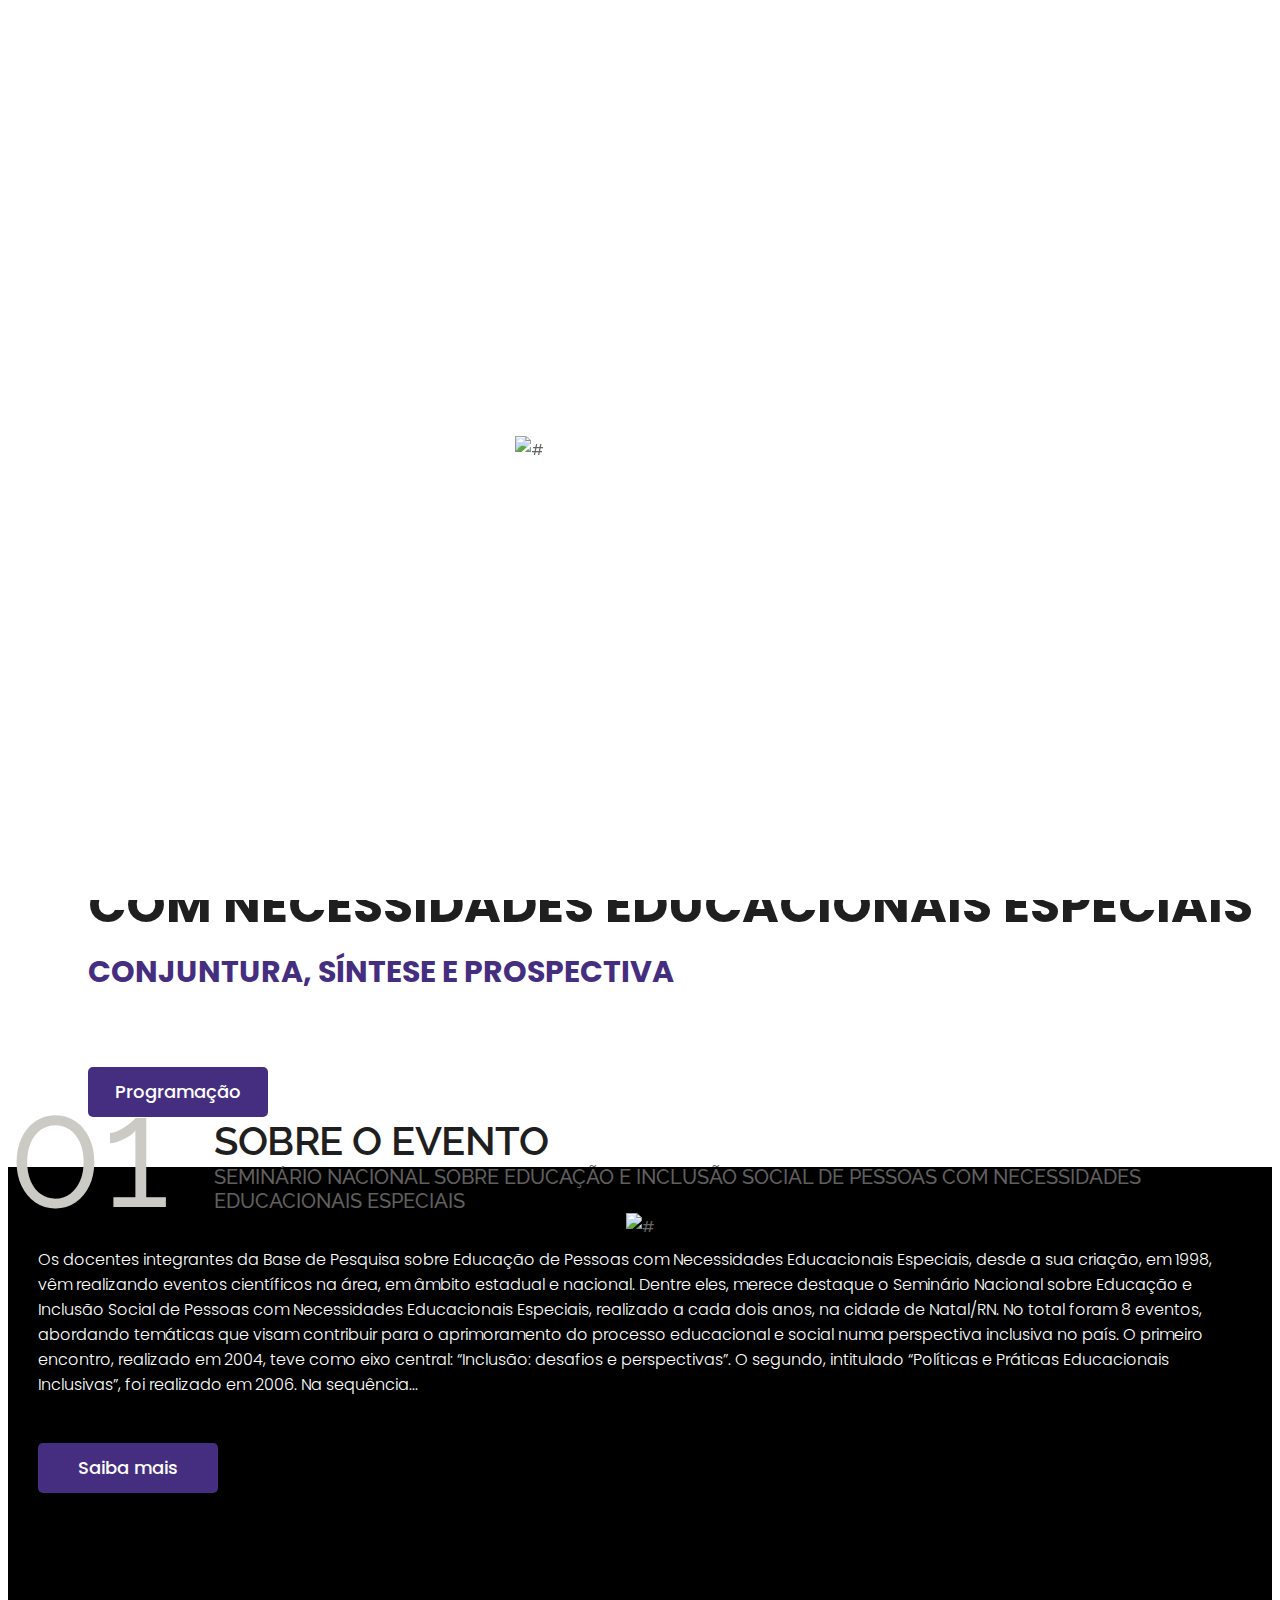
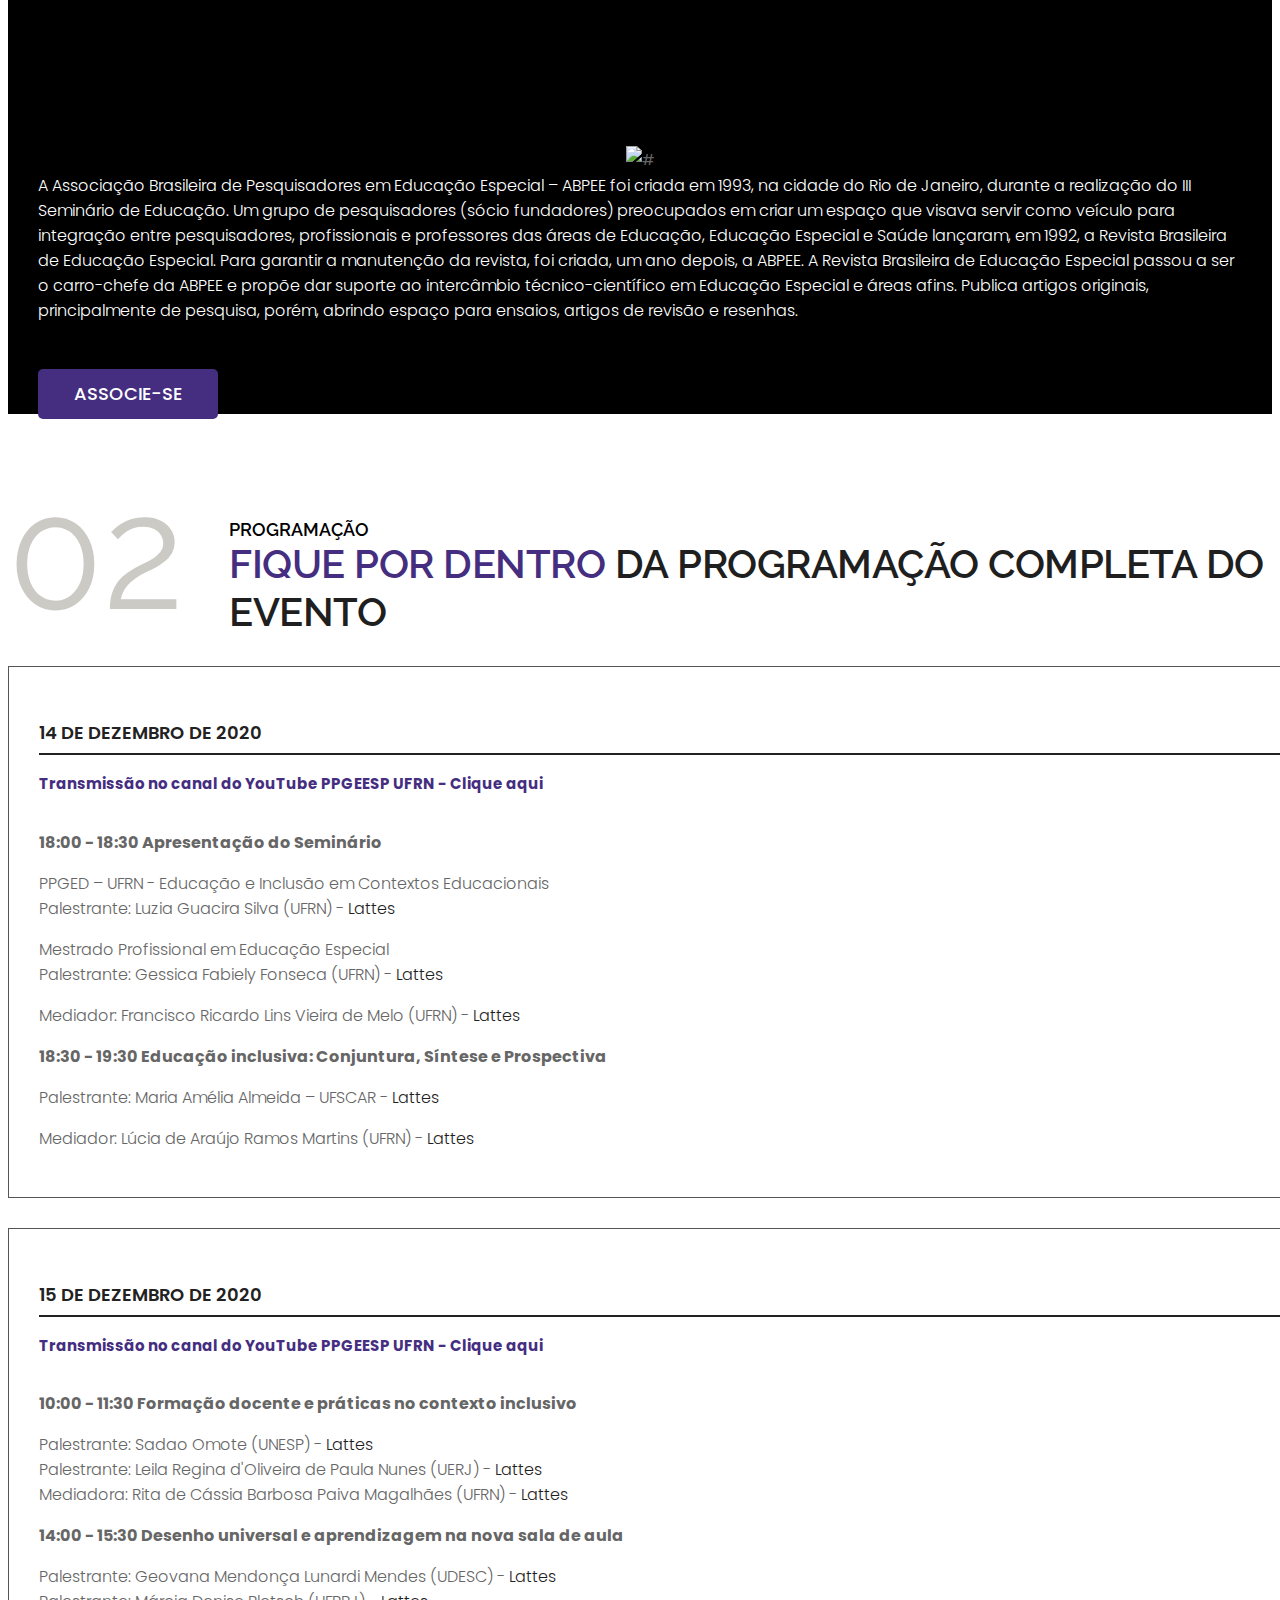
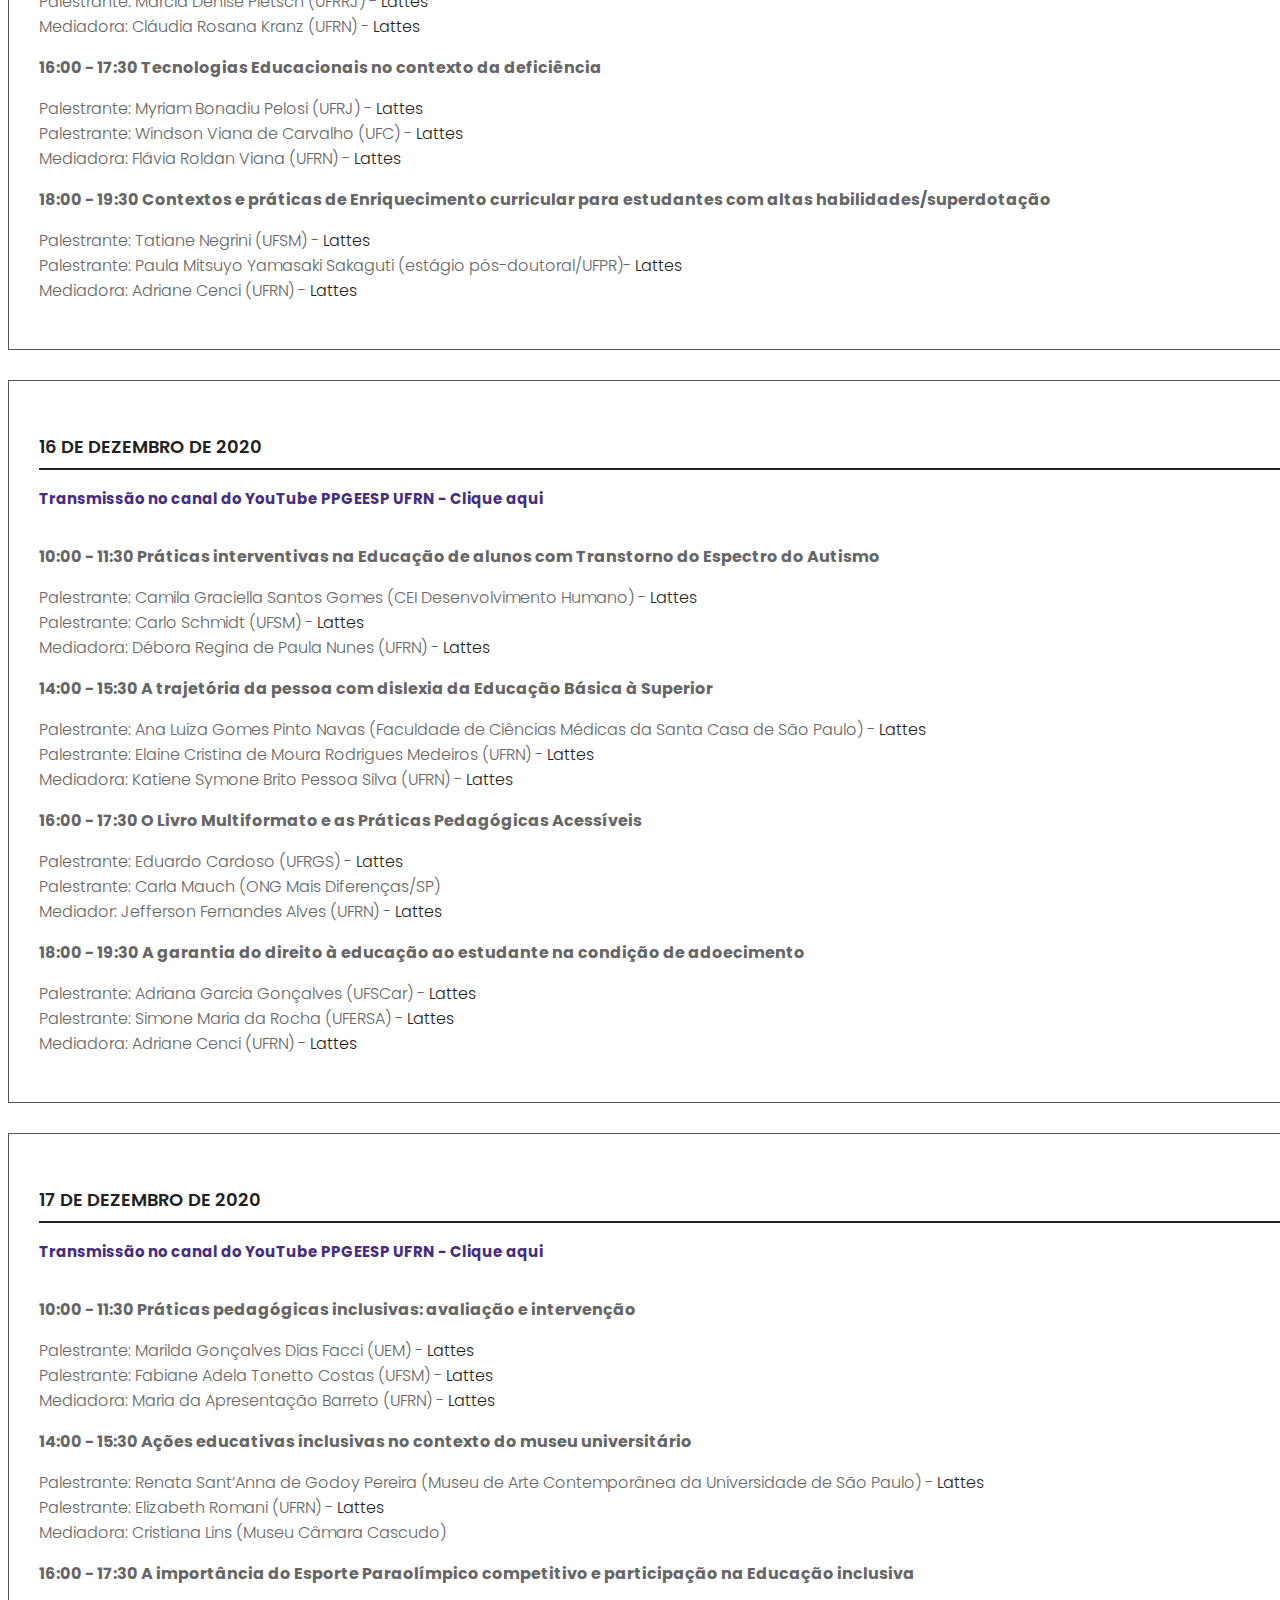
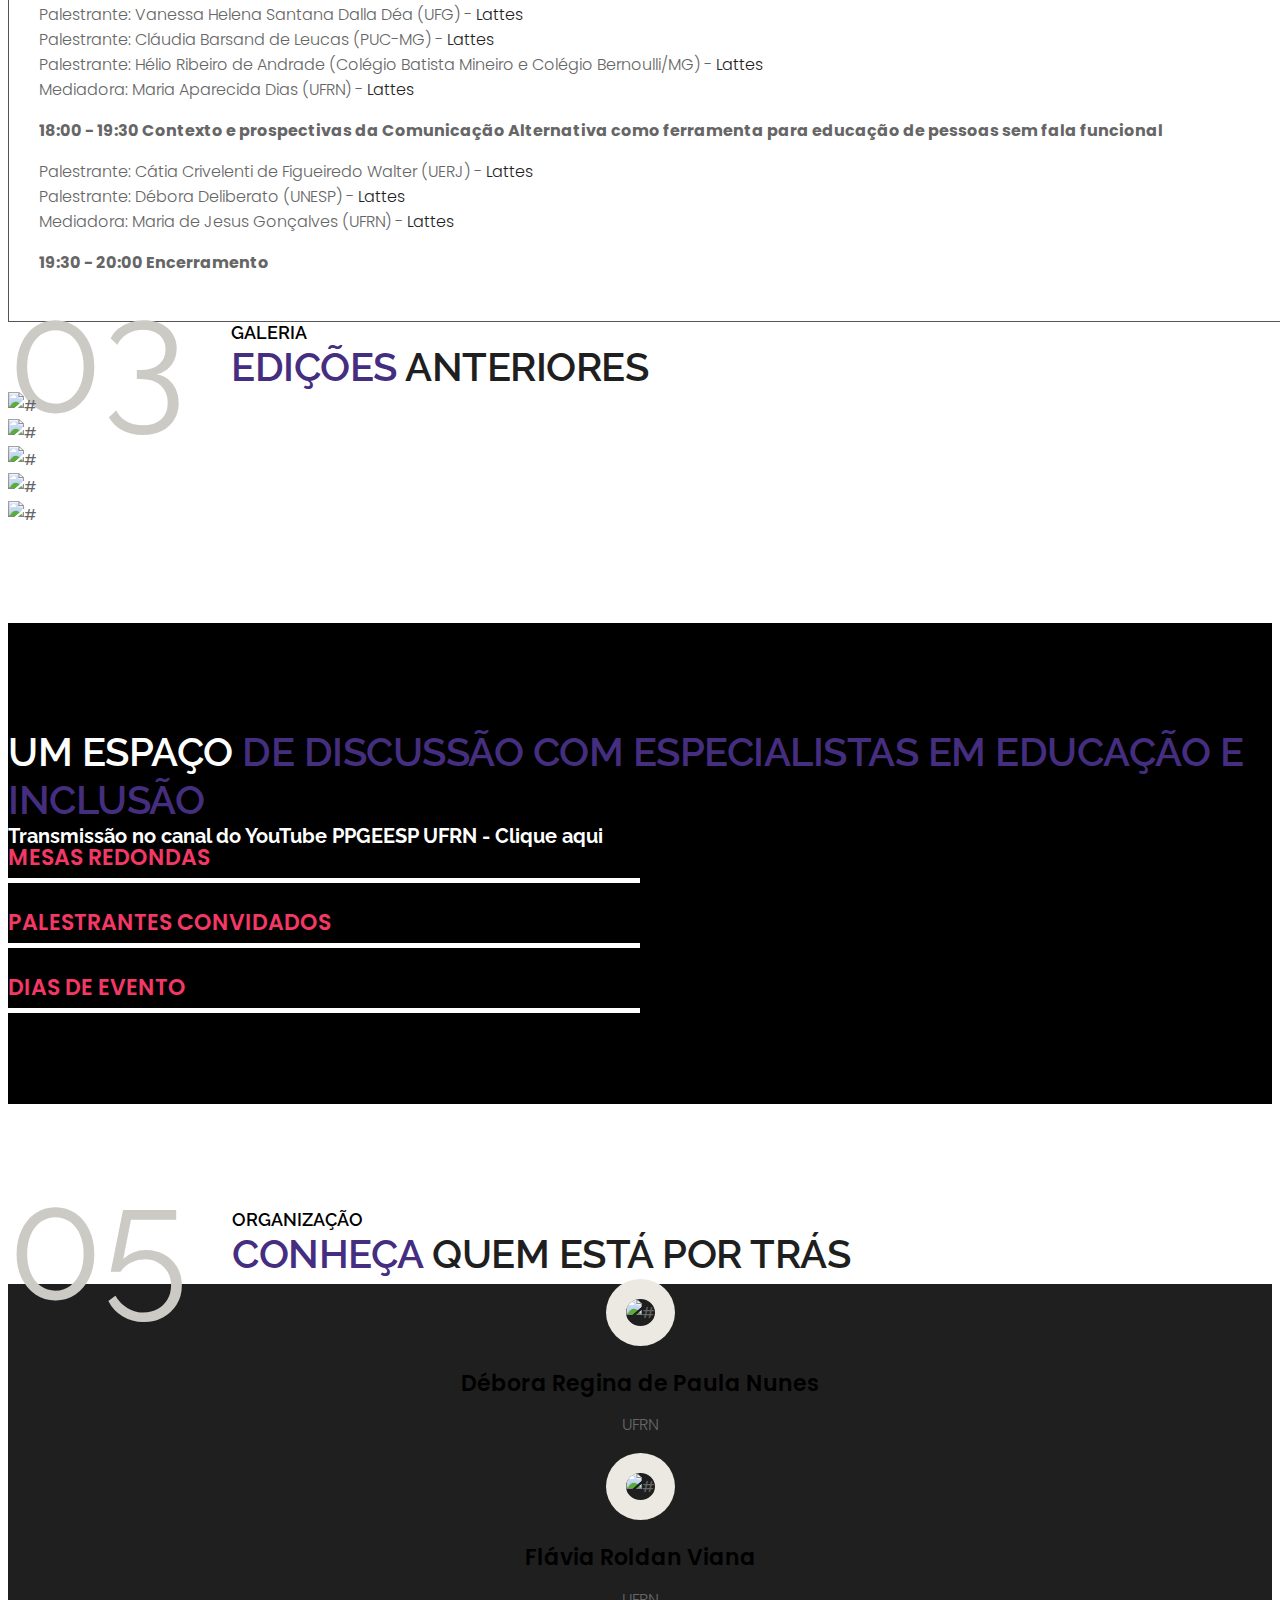
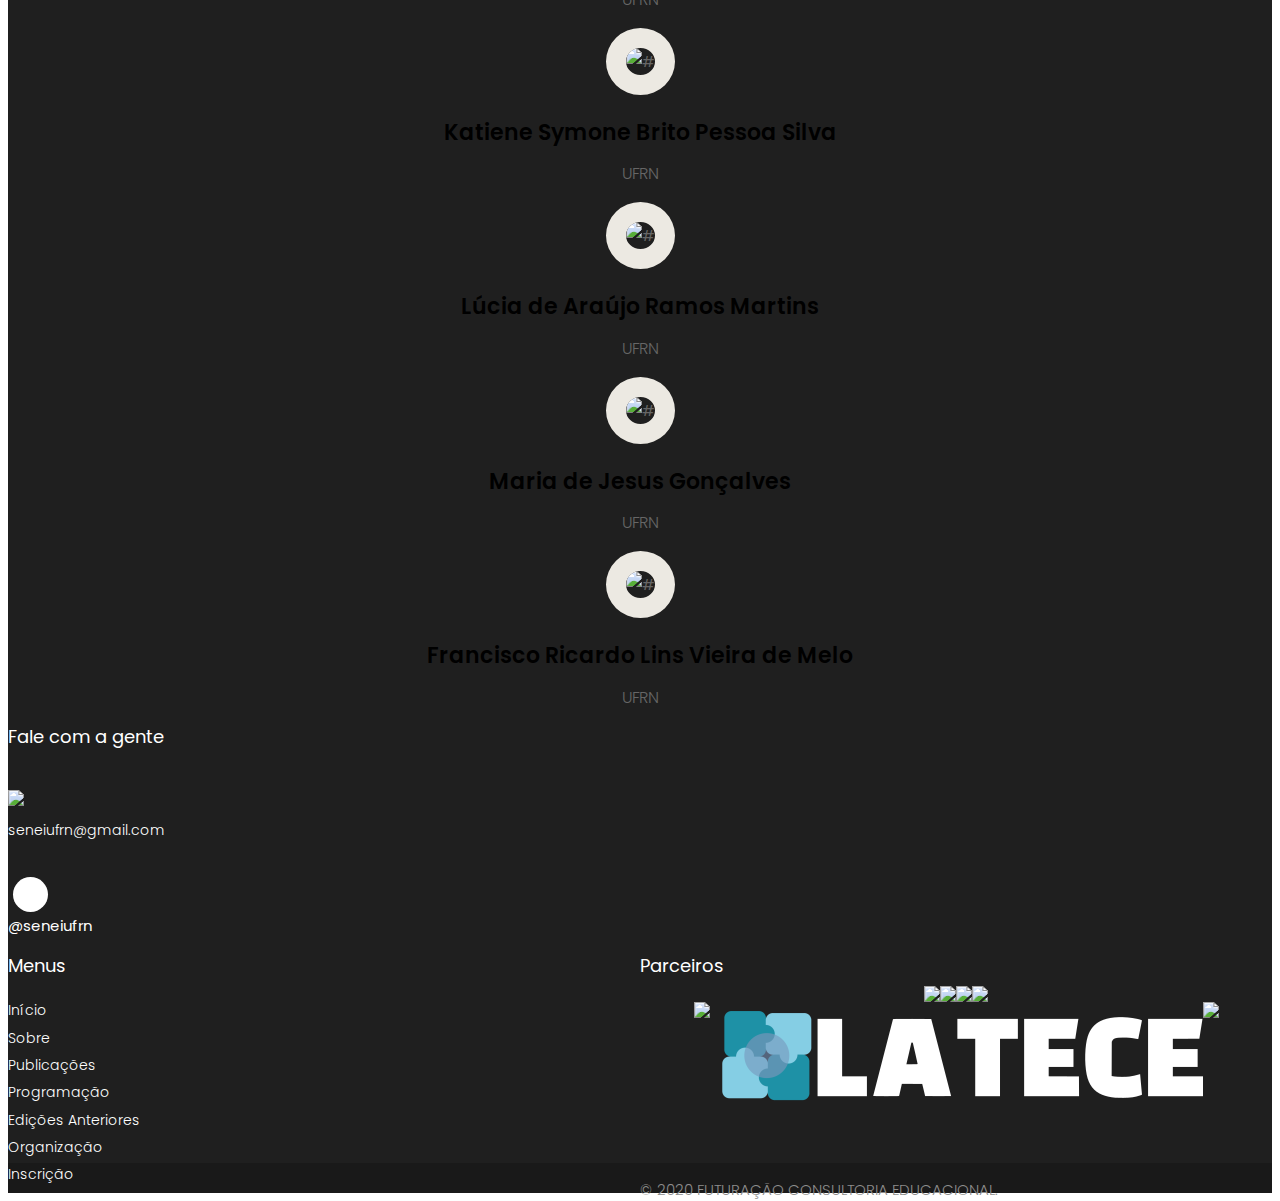
==== index.html @ 79628067 "Ajustada programação" ====
<!DOCTYPE html>
<html lang="pt-br">
<!-- Basic -->

<head>

	<!-- Global site tag (gtag.js) - Google Analytics -->
	<script async src="https://www.googletagmanager.com/gtag/js?id=G-09N3FEDPJV"></script>
	<script>
	  window.dataLayer = window.dataLayer || [];
	  function gtag(){dataLayer.push(arguments);}
	  gtag('js', new Date());

	  gtag('config', 'G-09N3FEDPJV');
	</script>
	
    <meta charset="utf-8">
    <meta http-equiv="X-UA-Compatible" content="IE=edge">

    <!-- Mobile Metas -->
    <meta name="viewport" content="width=device-width, minimum-scale=1.0, maximum-scale=1.0, user-scalable=no">

    <!-- Site Metas -->
    <title>SENEI - 2020</title>
    <meta name="keywords" content="">
    <meta name="description" content="">
    <meta name="author" content="">

    <!-- Site Icons -->
    <link rel="shortcut icon" href="#" type="image/x-icon" />
    <link rel="apple-touch-icon" href="#" />

    <!-- Bootstrap CSS -->
    <link rel="stylesheet" href="css/bootstrap.min.css" />
    <!-- Pogo Slider CSS -->
    <link rel="stylesheet" href="css/pogo-slider.min.css" />
    <!-- Site CSS -->
    <link rel="stylesheet" href="css/style.css" />
    <!-- Responsive CSS -->
    <link rel="stylesheet" href="css/responsive.css" />
    <!-- Custom CSS -->
    <link rel="stylesheet" href="css/custom.css" />
	
	<link rel="icon" type="image/png" href="img/favicon.png"/>
	
	
	
</head>

<body id="home" data-spy="scroll" data-target="#navbar-wd" data-offset="98">

    <!-- LOADER -->
    <div id="preloader">
        <div class="loader">
            <img src="images/loader.gif" alt="#" />
        </div>
    </div>
    <!-- end loader -->
    <!-- END LOADER -->

    <!-- Start header -->
    <header class="top-header">
        <nav class="navbar header-nav navbar-expand-lg">
            <div class="container-fluid">
                <a class="navbar-brand" href="index.html"><img src="img/logo.png" alt="image"></a>
                <button class="navbar-toggler" type="button" data-toggle="collapse" data-target="#navbar-wd" aria-controls="navbar-wd" aria-expanded="false" aria-label="Toggle navigation">
                    <span></span>
                    <span></span>
                    <span></span>
                </button>
                <div class="collapse navbar-collapse justify-content-end" id="navbar-wd">
                   <ul class="navbar-nav">
                        <li><a class="nav-link active" href="index.html">Início</a></li>
                        <li><a class="nav-link" href="sobre.html">Sobre</a></li>						
						<li><a class="nav-link" href="programacao.html">Programação</a></li>                       
                        <li><a class="nav-link" href="edicoes.html">Edições Anteriores</a></li>
						<li class="nav-item dropdown">
							<a class="nav-link dropdown-toggle" href="#" 
								id="navbarDropdown" role="button" 
								data-toggle="dropdown" aria-haspopup="true" aria-expanded="false">
							  Publicações
							</a>
							<div class="dropdown-menu" aria-labelledby="navbarDropdown">
							  <a class="dropdown-item" href="ebooks.html">E-books</a>
							  <div class="dropdown-divider"></div>
							  <a class="dropdown-item" href="ebooks.html">Periódicos</a>
							</div>						
						</li>
						<li><a class="nav-link" href="index.html#organizacao">Organização</a></li>
                        <li><a class="nav-link active" style="background:#452E7F;color:#fff;" href="inscricao.html">Inscrição</a></li>
                    </ul>
                </div>
            </div>
        </nav>
    </header>
    <!-- End header -->

    <!-- Start Banner -->
    <div class="ulockd-home-slider">
        <div class="container-fluid">
            <div class="row">
                <div class="pogoSlider" id="js-main-slider">
                    <div class="pogoSlider-slide" style="background-image:url(img/banner-img.png);">
                        <div class="container">
                            <div class="row">
                                <div class="col-md-12">
                                    <div class="slide_text">
                                        <h4><span class="theme_color">SEMINÁRIO NACIONAL</span></h4>
										<br/>
										<h3> <br/>EDUCAÇÃO E INCLUSÃO SOCIAL DE PESSOAS COM NECESSIDADES 
										EDUCACIONAIS ESPECIAIS</h3>
                                        <br>
                                        <h4><span class="theme_color">Conjuntura, Síntese e Prospectiva</span></h4>
                                        <br>
                                        <a class="contact_bt" href="programacao.html">Programação</a>
                                    </div>
                                </div>
                            </div>
                        </div>
                    </div>
                    <div class="pogoSlider-slide" style="background-image:url(img/banner-img.png);">
                        <div class="container">
                            <div class="row">
                                <div class="col-md-12">
                                    <div class="slide_text">
                                        <h4><span class="theme_color">SEMINÁRIO NACIONAL</span></h4>
										<br/>
										<h3> <br/>EDUCAÇÃO E INCLUSÃO SOCIAL DE PESSOAS COM NECESSIDADES 
										EDUCACIONAIS ESPECIAIS</h3>
                                        <br>
                                        <h4><span class="theme_color">Conjuntura, Síntese e Prospectiva</span></h4>
                                        <br>
                                        <a class="contact_bt" href="programacao.html">Programação</a>
                                    </div>
                                </div>
                            </div>
                        </div>
                    </div>
                </div>
                <!-- .pogoSlider -->
            </div>
        </div>
    </div>
    <!-- End Banner -->
    
	<!-- section -->
    <div id="sobre" class="section layout_padding">
        <div class="container">
            <div class="row">
                <div class="col-md-12">
                    <div class="full">
                        <div class="heading_main text_align_left">
						   <div class="left">
						     <p class="section_count">01</p>
						   </div>
						   <div class="right">
						    <h2 class="small_tag">SOBRE O EVENTO</h2>
                            <p class="large">SEMINÁRIO NACIONAL SOBRE EDUCAÇÃO E 
								INCLUSÃO
								SOCIAL DE PESSOAS COM 
								NECESSIDADES 
								EDUCACIONAIS 
								ESPECIAIS</p>
						  </div>	
                        </div>
                    </div>
                </div>
            </div>
        </div>
    </div>
	<!-- end section -->

    <!-- section -->
    <div class="section dark_bg">
        <div class="container-fluid">
            <div class="row">
                <div class="col-lg-6 col-md-12 text_align_center padding_0">
                    <div class="full">
                        <img class="img-responsive" src="img/img-2png.png" alt="#" />
                    </div>
                </div>

                <div class="col-lg-6 col-md-12 white_fonts layout_padding padding_left_right">
                    <p>Os docentes integrantes da Base de Pesquisa sobre Educação de Pessoas com Necessidades Educacionais Especiais, 
					desde a sua criação, em 1998, vêm realizando eventos científicos na área, em âmbito estadual e nacional. Dentre 
					eles, merece destaque o Seminário Nacional sobre Educação e Inclusão Social de Pessoas com Necessidades Educacionais 
					Especiais, realizado a cada dois anos, na cidade de Natal/RN. No total foram 8 eventos, abordando temáticas que 
					visam contribuir para o aprimoramento do processo educacional e social numa perspectiva inclusiva no país.  
					O primeiro encontro, realizado em 2004, teve como eixo central: “Inclusão: desafios e perspectivas”. O segundo, 
					intitulado “Políticas e Práticas Educacionais Inclusivas”, foi realizado em 2006. Na sequência...</p>					
					<a class="contact_bt" href="sobre.html">Saiba mais</a>
                </div>
            </div>
        </div>
    </div>
    <!-- end section -->
	
	<!-- section -->
    <div class="section dark_bg">
        <div class="container-fluid">
            <div class="row">
				<div class="col-lg-6 col-md-12 text_align_center padding_0">
                    <div class="full">
                        <img style="padding-top: 20%;" class="img-responsive" src="https://www.abpee.net/images/logo.png" alt="#" />						
                    </div>					
                </div>
                <div class="col-lg-6 col-md-12 white_fonts layout_padding padding_left_right">
                    <p>A Associação Brasileira de Pesquisadores em Educação Especial – ABPEE foi criada em 1993, na cidade do Rio de Janeiro, 
					durante a realização do III Seminário de Educação. Um grupo de pesquisadores (sócio fundadores) preocupados em criar um 
					espaço que visava servir como veículo para integração entre pesquisadores, profissionais e professores das áreas de Educação, 
					Educação Especial e Saúde lançaram, em 1992, a Revista Brasileira de Educação Especial. Para garantir a manutenção da revista, 
					foi criada, um ano depois, a ABPEE.

					A Revista Brasileira de Educação Especial passou a ser o carro-chefe da ABPEE e propõe dar suporte ao intercâmbio 
					técnico-científico em Educação Especial e áreas afins. Publica artigos originais, principalmente de pesquisa, porém, abrindo 
					espaço para ensaios, artigos de revisão e resenhas.</p>					
					<a class="contact_bt center" href="https://www.abpee.net/cadastro.php">ASSOCIE-SE</a>
                </div>
				
            </div>
        </div>
    </div>
    <!-- end section -->
	
	<!-- section -->
    <div class="section layout_padding">
        <div class="container">
            <div class="row">
                <div class="col-md-12">
                    <div class="full">
                        <div class="heading_main text_align_left">
						   <div class="left">
						     <p class="section_count">02</p>
						   </div>
						   <div class="right">
						    <p class="small_tag">PROGRAMAÇÃO</p>
                            <h2><span class="theme_color">Fique por dentro</span> da programação completa do evento</h2>
                          </div>	
                        </div>
                    </div>
                </div>
            </div>
			<div class="row margin-top_30">
			
			   <div class="col-sm-6 col-md-6">
			     <div class="service_blog">				    
					<div class="full">
					   <h4>14 de Dezembro de 2020</h4>
					   <a class="link_youtube" href="https://www.youtube.com/channel/UCvBNvCMCbtTuVsH2QmkrVQQ">Transmissão no canal do YouTube PPGEESP UFRN - Clique aqui</a>
					   <br/>
					   <br/>
					</div>
					<div class="full">
						<p class="titulo_paragrafo">18:00 - 18:30 Apresentação do Seminário</p>
						<p>PPGED – UFRN - Educação e Inclusão em Contextos Educacionais <br/> Palestrante: Luzia Guacira Silva (UFRN) - <a title="Lattes" target="_blank" href="http://lattes.cnpq.br/1032425601643160">Lattes</a></p>						
						<p>Mestrado Profissional em Educação Especial<br/> Palestrante: Gessica Fabiely Fonseca (UFRN) - <a title="Lattes" target="_blank" href="http://lattes.cnpq.br/2836927327702138">Lattes</a></p>
						<p>Mediador: Francisco Ricardo Lins Vieira de Melo (UFRN) - <a title="Lattes" target="_blank" href="http://lattes.cnpq.br/6848746516562543">Lattes</a></p>
						<p class="titulo_paragrafo">18:30 - 19:30 Educação inclusiva: Conjuntura, Síntese e Prospectiva</p>
						<p>Palestrante: Maria Amélia Almeida – UFSCAR - <a title="Lattes" target="_blank" href="http://lattes.cnpq.br/0316944549621648">Lattes</a></p>
						<p>Mediador: Lúcia de Araújo Ramos Martins (UFRN) - <a title="Lattes" target="_blank" href="http://lattes.cnpq.br/4028503466396532">Lattes</a></p>
					</div>
				 </div>
			   </div>
			   
			   <div class="col-sm-6 col-md-6">
			     <div class="service_blog">				    
					<div class="full">
					   <h4>15 de Dezembro de 2020</h4>
					   <a class="link_youtube" href="https://www.youtube.com/channel/UCvBNvCMCbtTuVsH2QmkrVQQ">Transmissão no canal do YouTube PPGEESP UFRN - Clique aqui</a>
					   <br/>
					   <br/>
					</div>
					<div class="full">						
						<p class="titulo_paragrafo">10:00 - 11:30 Formação docente e práticas no contexto inclusivo</p>
						<p> Palestrante: Sadao Omote (UNESP) - <a title="Lattes" target="_blank" href="http://lattes.cnpq.br/7647316253011798">Lattes</a><br/>
							Palestrante: Leila Regina d'Oliveira de Paula  Nunes (UERJ) - <a title="Lattes" target="_blank" href="http://lattes.cnpq.br/3088935631734002">Lattes</a><br/>
							Mediadora: Rita de Cássia Barbosa Paiva Magalhães (UFRN) - <a title="Lattes" target="_blank" href="http://lattes.cnpq.br/0351736925269307">Lattes</a></p>
						<p class="titulo_paragrafo">14:00 - 15:30 Desenho universal e aprendizagem na nova sala de aula</p>
						<p> Palestrante: Geovana Mendonça Lunardi Mendes (UDESC) - <a title="Lattes" target="_blank" href="http://lattes.cnpq.br/6078460594205572">Lattes</a><br/>
							Palestrante: Márcia Denise Pletsch (UFRRJ) - <a title="Lattes" target="_blank" href="http://lattes.cnpq.br/5622440291569151">Lattes</a><br/>
							Mediadora: Cláudia  Rosana Kranz (UFRN) - <a title="Lattes" target="_blank" href="http://lattes.cnpq.br/9780536669387272">Lattes</a></p>
						<p class="titulo_paragrafo">16:00 - 17:30 Tecnologias Educacionais no contexto da deficiência</p>
						<p> Palestrante: Myriam Bonadiu Pelosi (UFRJ) - <a title="Lattes" target="_blank" href="http://lattes.cnpq.br/9884461377782543">Lattes</a><br/>
							Palestrante: Windson Viana de Carvalho (UFC) - <a title="Lattes" target="_blank" href="http://lattes.cnpq.br/1744732999336375">Lattes</a><br/>
							Mediadora: Flávia Roldan Viana (UFRN) - <a title="Lattes" target="_blank" href="http://lattes.cnpq.br/4756646407294958">Lattes</a></p>
						<p class="titulo_paragrafo">18:00 - 19:30 Contextos e práticas de Enriquecimento curricular para estudantes com altas habilidades/superdotação</p>
						<p> Palestrante: Tatiane Negrini (UFSM) - <a title="Lattes" target="_blank" href="http://lattes.cnpq.br/6375749355117140">Lattes</a><br/>
							Palestrante: Paula Mitsuyo Yamasaki Sakaguti (estágio pós-doutoral/UFPR)- <a title="Lattes" target="_blank" href="http://lattes.cnpq.br/6605471166573621">Lattes</a><br/>
							Mediadora: Adriane Cenci (UFRN) - <a title="Lattes" target="_blank" href="http://lattes.cnpq.br/9828410515704583">Lattes</a></p>
					</div>
				 </div>
			   </div>
			   
			   <div class="col-sm-6 col-md-6">
			     <div class="service_blog">				    
					<div class="full">
					   <h4>16 de Dezembro de 2020</h4>
					   <a class="link_youtube" href="https://www.youtube.com/channel/UCvBNvCMCbtTuVsH2QmkrVQQ">Transmissão no canal do YouTube PPGEESP UFRN - Clique aqui</a>
					   <br/>
					   <br/>
					</div>
					<div class="full">						
						<p class="titulo_paragrafo">10:00 - 11:30 Práticas interventivas na Educação de alunos com Transtorno do Espectro do Autismo</p>
						<p> Palestrante: Camila Graciella Santos Gomes (CEI Desenvolvimento Humano) - <a title="Lattes" target="_blank" href="http://lattes.cnpq.br/2060252495001734">Lattes</a><br/>
							Palestrante: Carlo Schmidt (UFSM) - <a title="Lattes" target="_blank" href="http://lattes.cnpq.br/7185372980306847">Lattes</a><br/>
							Mediadora: Débora  Regina de Paula Nunes (UFRN) - <a title="Lattes" target="_blank" href="http://lattes.cnpq.br/1188086132826132">Lattes</a></p>
						<p class="titulo_paragrafo">14:00 - 15:30 A trajetória da pessoa com dislexia da Educação Básica à Superior</p>
						<p> Palestrante: Ana Luiza Gomes Pinto Navas (Faculdade de Ciências Médicas da Santa Casa de São Paulo) - <a title="Lattes" target="_blank" href="http://lattes.cnpq.br/0754347427711718">Lattes</a><br/>
							Palestrante: Elaine Cristina de Moura Rodrigues Medeiros (UFRN) - <a title="Lattes" target="_blank" href="http://lattes.cnpq.br/1652726901829406">Lattes</a><br/>
							Mediadora: Katiene Symone Brito Pessoa Silva (UFRN) - <a title="Lattes" target="_blank" href="http://lattes.cnpq.br/2655772002844453">Lattes</a></p>
						<p class="titulo_paragrafo">16:00 - 17:30 O Livro Multiformato e as Práticas Pedagógicas Acessíveis</p>
						<p> Palestrante: Eduardo Cardoso (UFRGS) - <a title="Lattes" target="_blank" href="http://lattes.cnpq.br/6147229997002169">Lattes</a><br/>
							Palestrante: Carla Mauch (ONG Mais Diferenças/SP)<br/>
							Mediador: Jefferson Fernandes Alves (UFRN) - <a title="Lattes" target="_blank" href="http://lattes.cnpq.br/1834832958808690">Lattes</a></p>
						<p class="titulo_paragrafo">18:00 - 19:30 A garantia do direito à educação ao estudante na condição de adoecimento</p>
						<p> Palestrante: Adriana Garcia Gonçalves (UFSCar) - <a title="Lattes" target="_blank" href="http://lattes.cnpq.br/3907378784787581">Lattes</a><br/>
							Palestrante: Simone Maria da Rocha (UFERSA) - <a title="Lattes" target="_blank" href="http://lattes.cnpq.br/4025029204017871">Lattes</a><br/>
							Mediadora: Adriane Cenci (UFRN) - <a title="Lattes" target="_blank" href="http://lattes.cnpq.br/7383148053596046">Lattes</a></p>
					</div>
				 </div>
			   </div>
			   
			   <div class="col-sm-6 col-md-6">
			     <div class="service_blog">				    
					<div class="full">
					   <h4>17 de Dezembro de 2020</h4>
					   <a class="link_youtube" href="https://www.youtube.com/channel/UCvBNvCMCbtTuVsH2QmkrVQQ">Transmissão no canal do YouTube PPGEESP UFRN - Clique aqui</a>
					   <br/>
					   <br/>
					</div>
					<div class="full">						
						<p class="titulo_paragrafo">10:00 - 11:30 Práticas pedagógicas inclusivas: avaliação e intervenção</p>
						<p> Palestrante: Marilda Gonçalves Dias Facci (UEM) - <a title="Lattes" target="_blank" href="http://lattes.cnpq.br/2222738235813129">Lattes</a><br/>
							Palestrante: Fabiane Adela Tonetto Costas (UFSM) - <a title="Lattes" target="_blank" href="http://lattes.cnpq.br/3514821940003826">Lattes</a><br/>
							Mediadora: Maria da Apresentação Barreto (UFRN) - <a title="Lattes" target="_blank" href="http://lattes.cnpq.br/0256251497039883">Lattes</a></p>
						<p class="titulo_paragrafo">14:00 - 15:30 Ações educativas inclusivas no contexto do museu universitário</p>
						<p> Palestrante: Renata Sant’Anna de Godoy Pereira (Museu de Arte Contemporânea da Universidade de São Paulo) - <a title="Lattes" target="_blank" href="http://lattes.cnpq.br/1070170344437780">Lattes</a><br/>
							Palestrante: Elizabeth Romani (UFRN) - <a title="Lattes" target="_blank" href="http://lattes.cnpq.br/2598480911657526">Lattes</a><br/>
							Mediadora: Cristiana Lins (Museu Câmara Cascudo)</p>
						<p class="titulo_paragrafo">16:00 - 17:30 A importância do Esporte Paraolímpico competitivo e participação na Educação inclusiva</p>
						<p> Palestrante: Vanessa Helena Santana Dalla Déa (UFG) - <a title="Lattes" target="_blank" href="http://lattes.cnpq.br/4747115499551611">Lattes</a><br/>
							Palestrante: Cláudia Barsand de Leucas (PUC-MG) - <a title="Lattes" target="_blank" href="http://lattes.cnpq.br/7558573603490864">Lattes</a><br/>
							Palestrante: Hélio Ribeiro de Andrade (Colégio Batista Mineiro e Colégio Bernoulli/MG) - <a title="Lattes" target="_blank" href="http://lattes.cnpq.br/2892472074838884">Lattes</a><br/>
							Mediadora: Maria Aparecida Dias (UFRN) - <a title="Lattes" target="_blank" href="http://lattes.cnpq.br/1131977255034974">Lattes</a></p>
						<p class="titulo_paragrafo">18:00 - 19:30 Contexto e prospectivas da Comunicação Alternativa como ferramenta para educação de pessoas sem fala funcional</p>
						<p> Palestrante: Cátia Crivelenti de Figueiredo Walter (UERJ) - <a title="Lattes" target="_blank" href="http://lattes.cnpq.br/4061818490832341">Lattes</a><br/>
							Palestrante: Débora Deliberato (UNESP) - <a title="Lattes" target="_blank" href="http://lattes.cnpq.br/5154063375333536">Lattes</a><br/>
							Mediadora: Maria de Jesus Gonçalves (UFRN) - <a title="Lattes" target="_blank" href="http://lattes.cnpq.br/1882493636300348">Lattes</a></p>
						<p class="titulo_paragrafo">19:30 - 20:00 Encerramento</p>
					</div>
				 </div>
			   </div>			   
			</div>
        </div>
    </div>
	<!-- end section -->
	
	<!-- section -->
    <div class="section layout_padding">
		<div class="container">
            <div class="row">
                <div class="col-md-12">
                    <div class="full">
                        <div class="heading_main text_align_left">		
							<div class="left">
						     <p class="section_count">03</p>
						   </div>						
						   <div class="right">
						    <p class="small_tag">GALERIA</p>
                            <h2><span class="theme_color">EDIÇÕES</span> ANTERIORES</h2>
                          </div>	
                        </div>
                    </div>
                </div>
            </div>			
			<div class="row margin-top_30">
                <div class="col-lg-12 margin-top_30">
                    <div id="demo" class="carousel slide" data-ride="carousel">

                        <!-- The slideshow -->
                        <div class="carousel-inner">
                            <div class="carousel-item active">
                                <div class="row">
                                    <div class="col-lg-3 col-md-6 col-sm-12">
                                        <img class="img-responsive" src="images/img1.png" alt="#" />
                                    </div>
                                    <div class="col-lg-3 col-md-6 col-sm-12">
                                        <img class="img-responsive" src="images/img2.png" alt="#" />
                                    </div>
                                    <div class="col-lg-3 col-md-6 col-sm-12">
                                        <img class="img-responsive" src="images/img3.png" alt="#" />
                                    </div>
                                    <div class="col-lg-3 col-md-6 col-sm-12">
                                        <img class="img-responsive" src="images/img4.png" alt="#" />
                                    </div>
                                </div>
                            </div>
                            <div class="carousel-item">
                                <div class="row">
                                    <div class="col-lg-3 col-md-6 col-sm-12">
                                        <img class="img-responsive" src="images/img5.png" alt="#" />
                                    </div>                                    
                                </div>
                            </div>
                        </div>

                        <!-- Left and right controls -->
                        <a class="carousel-control-prev" href="#demo" data-slide="prev">
                            <span class="carousel-control-prev-icon"></span>
                        </a>
                        <a class="carousel-control-next" href="#demo" data-slide="next">
                            <span class="carousel-control-next-icon"></span>
                        </a>

                    </div>
                </div>
            </div>
        </div>        
    </div>
	<!-- end section -->
	
	<!-- section -->
    <div class="section layout_padding dark_bg">
        <div class="container">
            <div class="row">
                <div class="col-md-12">
                    <div class="full">
                        <div class="heading_main text_align_left white_fonts">						   
						   <div class="right">
						    <h2>UM ESPAÇO <span class="theme_color">DE DISCUSSÃO COM ESPECIALISTAS EM EDUCAÇÃO E INCLUSÃO</h2>
							<p class="large"><a class="link_youtube_white" href="https://www.youtube.com/channel/UCvBNvCMCbtTuVsH2QmkrVQQ">Transmissão no canal do YouTube PPGEESP UFRN - Clique aqui</a></p>
                          </div>	
                        </div>
                    </div>
                </div>
            </div>
		
			<div class="row margin-top_30 counter_section">
				<div class="col-sm-12 col-md-4">
					<div class="counter margin-top_30">      
					  <h2 class="timer count-title count-number" data-to="12" data-speed="1500"></h2>
					   <p class="count-text">MESAS REDONDAS</p>
					</div>
				</div>
				<div class="col-sm-12 col-md-4">
					<div class="counter margin-top_30">
					  
					  <h2 class="timer count-title count-number" data-to="26" data-speed="1500"></h2>
					  <p class="count-text">PALESTRANTES CONVIDADOS</p>
					</div>
				</div>
				<div class="col-sm-12 col-md-4">
					<div class="counter margin-top_30">     
						<h2 class="timer count-title count-number" data-to="4" data-speed="1500"></h2>
						<p class="count-text">DIAS DE EVENTO</p>
					</div>
				</div>
			</div>		
        </div>
    </div>
	<!-- end section -->

    <!-- section -->
    <div class="section layout_padding">
        <div id="organizacao" class="container">
            <div class="row">
                <div class="col-md-12">
                    <div class="full">
                        <div class="heading_main text_align_left">
						   <div class="left">
						     <p class="section_count">05</p>
						   </div>
						   <div class="right">
						    <p class="small_tag">ORGANIZAÇÃO</p>
                            <h2><span class="theme_color">CONHEÇA</span> QUEM ESTÁ POR TRÁS</h2>
							</div>	
                        </div>
                    </div>
                </div>
            </div>
			<div class="row margin-top_30">
                <div class="col-lg-12 margin-top_30">
                    <div id="team_slider" class="carousel slide" data-ride="carousel">

                        <!-- The slideshow -->
                        <div class="carousel-inner">
                            <div class="carousel-item active">
                                <div class="row">
								
                                    <div class="col-lg-4 col-md-4 col-sm-12">
                                        <div class="full">
										   <div class="full team_member_img text_align_center"> 
										      <img src="img/debora.png" alt="#" />
											 <div class="social_icon_team">
											    <ul class="social_icon">
													<li><a href="https://docente.ufrn.br/1545096/perfil"><i class="fa fa-external-link"></i></a></li>
                                               </ul>
                                             </div>											 
										   </div>
										   <div class="full text_align_center">
										     <h3>Débora  Regina de Paula Nunes</h3>
										   </div>
										   <div class="full text_align_center">
										     <p>UFRN</p>
										   </div>
										</div>
                                    </div>
									
                                   <div class="col-lg-4 col-md-4 col-sm-12">
                                        <div class="full">
										   <div class="full team_member_img text_align_center"> 
										      <img src="img/flavia.png" alt="#" />
											 <div class="social_icon_team">
											    <ul class="social_icon">
													<li><a href="https://docente.ufrn.br/2313711/perfil"><i class="fa fa-external-link"></i></a></li>
                                               </ul>
                                             </div>											 
										   </div>
										   <div class="full text_align_center">
										     <h3>Flávia Roldan Viana</h3>
										   </div>
										   <div class="full text_align_center">
										     <p>UFRN</p>
										   </div>
										</div>
                                    </div>
									<div class="col-lg-4 col-md-4 col-sm-12">
                                        <div class="full">
										   <div class="full team_member_img text_align_center"> 
										      <img src="img/katiene.png" alt="#" />
											 <div class="social_icon_team">
											    <ul class="social_icon">
													<li><a href="https://docente.ufrn.br/4546604/perfil"><i class="fa fa-external-link"></i></a></li>
                                               </ul>
                                             </div>											 
										   </div>
										   <div class="full text_align_center">
										     <h3>Katiene Symone Brito Pessoa Silva</h3>
										   </div>
										   <div class="full text_align_center">
										     <p>UFRN</p>
										   </div>
										</div>
                                    </div>	
                                   
                                </div>
                            </div>
                            <div class="carousel-item">
                                <div class="row">
								
                                    <div class="col-lg-4 col-md-4 col-sm-12">
                                        <div class="full">
										   <div class="full team_member_img text_align_center"> 
										      <img src="img/lucia.png" alt="#" />
											 <div class="social_icon_team">
											    <ul class="social_icon">
													<li><a href="#"><i class="fa fa-external-link"></i></a></li>
                                               </ul>
                                             </div>											 
										   </div>
										   <div class="full text_align_center">
										     <h3>Lúcia de Araújo Ramos Martins</h3>
										   </div>
										   <div class="full text_align_center">
										     <p>UFRN</p>
										   </div>
										</div>
                                    </div>
									
									<div class="col-lg-4 col-md-4 col-sm-12">
                                        <div class="full">
										   <div class="full team_member_img text_align_center"> 
										      <img src="img/maria-jesus.png" alt="#" />
											 <div class="social_icon_team">
											    <ul class="social_icon">
													<li><a href="https://docente.ufrn.br/1805071/perfil"><i class="fa fa-external-link"></i></a></li>
                                               </ul>
                                             </div>											 
										   </div>
										   <div class="full text_align_center">
										     <h3>Maria de Jesus Gonçalves</h3>
										   </div>
										   <div class="full text_align_center">
										     <p>UFRN</p>
										   </div>
										</div>
                                    </div>
									
									<div class="col-lg-4 col-md-4 col-sm-12">
                                        <div class="full">
										   <div class="full team_member_img text_align_center"> 
										      <img src="img/ricardo.jpg" alt="#" />
											 <div class="social_icon_team">
											    <ul class="social_icon">
													<li><a href="https://docente.ufrn.br/1149542/perfil"><i class="fa fa-external-link"></i></a></li>
                                               </ul>
                                             </div>											 
										   </div>
										   <div class="full text_align_center">
										     <h3>Francisco Ricardo Lins Vieira de Melo</h3>
										   </div>
										   <div class="full text_align_center">
										     <p>UFRN</p>
										   </div>
										</div>
                                    </div>
									
                                </div>
                            </div>
                        </div>

                        <div class="bullets">
						  <!-- Indicators -->
							  <ul class="carousel-indicators">
								<li data-target="#team_slider" data-slide-to="0" class="active"></li>
								<li data-target="#team_slider" data-slide-to="1"></li>
							  </ul>
						</div>

                    </div>
                </div>

            </div>
        </div>
    </div>
	</div>
	<!-- end section -->

    <!-- Start Footer -->
    <footer class="footer-box">
        <div class="container">
            <div class="row">                
               <div class="col-xl-6 white_fonts">
                    <div class="row">
					<div class="col-md-12 white_fonts margin-bottom_30">
					   <h3>Fale com a gente</h3>
					</div>                        
                        <div class="col-md-12">
                            <div class="full icon">
                                <img src="images/social2.png">
                            </div>
                            <div class="full white_fonts">
                                <p>seneiufrn@gmail.com</p>
                            </div>
                        </div>
						<br/>
						<div class="col-md-12">
                            <div class="full icon">
                                <ul class="full social_icon margin-top_20">
									<li><a href="https://www.instagram.com/seneiufrn"><i class="fa fa-instagram"></i></a></li>  
								</ul>
                            </div>
                            <div class="full white_fonts">
                                <a target="_blank" href="https://www.instagram.com/seneiufrn">@seneiufrn</p>
                            </div>
                        </div>						
                    </div>
                </div>
				
				<div class="col-xl-6 white_fonts">
				    <div class="row">
						<div class="col-md-6">
							<div class="footer_blog footer_menu">
								<h3>Menus</h3>
								<ul> 
									<li><a href="index.html">Início</a></li>
									<li><a href="sobre.html">Sobre</a></li>
									<li><a href="publicacoes.html">Publicações</a></li>
									<li><a href="programacao.html">Programação</a></li>
									<li><a href="edicoes.html">Edições Anteriores</a></li>
									<li><a href="index.html#organizacao">Organização</a></li>
									<li><a href="inscricao.html">Inscrição</a></li>
								</ul>
							</div>						 
						</div>
											 
					</div>						   
				</div>
				 
				<div class="row">	
					<div class="col-md-12 white_fonts">
						<h3>Parceiros</h3> 
					</div>
					<div class="col-md-12 center">
						<img class="col-md-2" src="img/capes.png"/>
						<img class="col-md-2" src="img/ufrn.png"/>					
						<img class="col-md-2" src="img/ce-ufrn.png"/>
						<img class="col-md-2" src="img/ppged.png"/>
					</div>
					<div class="col-md-12 center">
						<img class="col-md-2" src="img/ppgeesp.png"/>
						<img class="col-md-2" src="img/latece.png"/>
						<img class="col-md-2" src="img/ABPEE.png"/>					
					</div>
				</div>
            </div>
            
        </div>
    </footer>
    <!-- End Footer -->

    <div class="footer_bottom">
        <div class="container">
            <div class="row">
                <div class="col-12">
                    <p class="crp">© 2020 FUTURAÇÃO CONSULTORIA EDUCACIONAL.</p>                  
                </div>
            </div>
        </div>
    </div>

    <a href="#" id="scroll-to-top" class="hvr-radial-out"><i class="fa fa-angle-up"></i></a>

    <!-- ALL JS FILES -->
    <script src="js/jquery.min.js"></script>
	<script src="js/popper.min.js"></script>
    <script src="js/bootstrap.min.js"></script>
    <!-- ALL PLUGINS -->
    <script src="js/jquery.magnific-popup.min.js"></script>
    <script src="js/jquery.pogo-slider.min.js"></script>
    <script src="js/slider-index.js"></script>
    <script src="js/smoothscroll.js"></script>
    <script src="js/form-validator.min.js"></script>
    <script src="js/contact-form-script.js"></script>
    <script src="js/isotope.min.js"></script>
    <script src="js/images-loded.min.js"></script>
    <script src="js/custom.js"></script>
	<script>
	/* counter js */

(function ($) {
	$.fn.countTo = function (options) {
		options = options || {};
		
		return $(this).each(function () {
			// set options for current element
			var settings = $.extend({}, $.fn.countTo.defaults, {
				from:            $(this).data('from'),
				to:              $(this).data('to'),
				speed:           $(this).data('speed'),
				refreshInterval: $(this).data('refresh-interval'),
				decimals:        $(this).data('decimals')
			}, options);
			
			// how many times to update the value, and how much to increment the value on each update
			var loops = Math.ceil(settings.speed / settings.refreshInterval),
				increment = (settings.to - settings.from) / loops;
			
			// references & variables that will change with each update
			var self = this,
				$self = $(this),
				loopCount = 0,
				value = settings.from,
				data = $self.data('countTo') || {};
			
			$self.data('countTo', data);
			
			// if an existing interval can be found, clear it first
			if (data.interval) {
				clearInterval(data.interval);
			}
			data.interval = setInterval(updateTimer, settings.refreshInterval);
			
			// initialize the element with the starting value
			render(value);
			
			function updateTimer() {
				value += increment;
				loopCount++;
				
				render(value);
				
				if (typeof(settings.onUpdate) == 'function') {
					settings.onUpdate.call(self, value);
				}
				
				if (loopCount >= loops) {
					// remove the interval
					$self.removeData('countTo');
					clearInterval(data.interval);
					value = settings.to;
					
					if (typeof(settings.onComplete) == 'function') {
						settings.onComplete.call(self, value);
					}
				}
			}
			
			function render(value) {
				var formattedValue = settings.formatter.call(self, value, settings);
				$self.html(formattedValue);
			}
		});
	};
	
	$.fn.countTo.defaults = {
		from: 0,               // the number the element should start at
		to: 0,                 // the number the element should end at
		speed: 1000,           // how long it should take to count between the target numbers
		refreshInterval: 100,  // how often the element should be updated
		decimals: 0,           // the number of decimal places to show
		formatter: formatter,  // handler for formatting the value before rendering
		onUpdate: null,        // callback method for every time the element is updated
		onComplete: null       // callback method for when the element finishes updating
	};
	
	function formatter(value, settings) {
		return value.toFixed(settings.decimals);
	}
}(jQuery));

jQuery(function ($) {
  // custom formatting example
  $('.count-number').data('countToOptions', {
	formatter: function (value, options) {
	  return value.toFixed(options.decimals).replace(/\B(?=(?:\d{3})+(?!\d))/g, ',');
	}
  });
  
  // start all the timers
  $('.timer').each(count);  
  
  function count(options) {
	var $this = $(this);
	options = $.extend({}, options || {}, $this.data('countToOptions') || {});
	$this.countTo(options);
  }
});
	</script>
</body>
<script>
	(function(d){var s = d.createElement("script");s.setAttribute("data-account", "JbIHOGToMH");
		s.setAttribute("src", "https://cdn.userway.org/widget.js");
		(d.body || d.head).appendChild(s);})(document)
</script>
<noscript>
	Please ensure Javascript is enabled for purposes of 
		<a href="https://userway.org">website accessibility</a>
</noscript>

</html>
---- css/style.css ----
/*------------------------------------------------------------------ 
    IMPORT FONTS 
-------------------------------------------------------------------*/

@import url('https://fonts.googleapis.com/css?family=Poppins:100,100i,200,200i,300,300i,400,400i,500,500i,600,600i,700,700i,800,800i,900,900i');
@import url('https://fonts.googleapis.com/css?family=Montserrat:100,100i,200,200i,300,300i,400,400i,500,500i,600,600i,700,700i,800,800i');
@import url('https://fonts.googleapis.com/css?family=Great+Vibes');
@import url('https://fonts.googleapis.com/css?family=Raleway:100,100i,200,200i,300,300i,400,400i,500,500i,600,600i,700,700i,800,800i,900,900i');

/*------------------------------------------------------------------ 
    IMPORT FILES 
-------------------------------------------------------------------*/

@import url(animate.css);
@import url(font-awesome.min.css);
@import url(magnific-popup.css);
@import url(responsiveslides.css);
@import url(timeline.css);
@import url(flaticon.css);

/*------------------------------------------------------------------ 
    SKELETON
-------------------------------------------------------------------*/

body {
	color: #666666;
	font-size: 15px;
	font-family: 'Poppins', sans-serif;
	line-height: 1.80857;
}

a {
	color: #1f1f1f;
	text-decoration: none !important;
	outline: none !important;
	-webkit-transition: all .3s ease-in-out;
	-moz-transition: all .3s ease-in-out;
	-ms-transition: all .3s ease-in-out;
	-o-transition: all .3s ease-in-out;
	transition: all .3s ease-in-out;
}

h1,
h2,
h3,
h4,
h5,
h6 {
	letter-spacing: 0;
	font-weight: normal;
	position: relative;
	padding: 0 0 10px 0;
	font-weight: normal;
	line-height: 120% !important;
	color: #1f1f1f;
	margin: 0
}

h1 {
	font-size: 24px
}

h2 {
	font-size: 22px
}

h3 {
	font-size: 18px
}

h4 {
	font-size: 21px;
	color: #07528d;
	margin-top: 25px;
}

h5 {
	font-size: 14px
}

h6 {
	font-size: 13px
}

h1 a,
h2 a,
h3 a,
h4 a,
h5 a,
h6 a {
	color: #212121;
	text-decoration: none!important;
	opacity: 1
}

h1 a:hover,
h2 a:hover,
h3 a:hover,
h4 a:hover,
h5 a:hover,
h6 a:hover {
	opacity: .8
}

a {
	color: #1f1f1f;
	text-decoration: none;
	outline: none;
}

.dark_bg {
	background: #000;
}

.padding_left_right {
	padding-left: 30px;
	padding-right: 30px;
}

a,
.btn {
	text-decoration: none !important;
	outline: none !important;
	-webkit-transition: all .3s ease-in-out;
	-moz-transition: all .3s ease-in-out;
	-ms-transition: all .3s ease-in-out;
	-o-transition: all .3s ease-in-out;
	transition: all .3s ease-in-out;
}

.btn-custom {
	margin-top: 20px;
	background-color: transparent !important;
	border: 2px solid #ddd;
	padding: 12px 40px;
	font-size: 16px;
}

.lead {
	font-size: 18px;
	line-height: 30px;
	color: #767676;
	margin: 0;
	padding: 0;
}

blockquote {
	margin: 20px 0 20px;
	padding: 30px;
}

ul,
li,
ol {
	list-style: none;
	margin: 0px;
	padding: 0px;
}

button:focus {
	outline: none;
}

.form-control::-moz-placeholder {
	color: #ffffff;
	opacity: 1;
}


/*------------------------------------------------------------------ 
   LOADER 
-------------------------------------------------------------------*/

#preloader {
	width: 100%;
	height: 100%;
	top: 0;
	right: 0;
	bottom: 0;
	left: 0;
	z-index: 11000;
	position: fixed;
	display: block;
	display: flex;
	justify-content: center;
	align-items: center;
	background: #fff;
}

.loader {
    display: block;
    flex-wrap: wrap;
    width: 250px;
    height: auto;
    -webkit-transform-style: preserve-3d;
}

.loader img {
    width: 100%;
    height: auto;
}

.box {
	position: absolute;
	top: 0;
	left: 0;
	width: 75px;
	height: 75px;
	background-image: none;
	background-size: auto auto;
	background-image: none;
	-webkit-animation: move 2s ease-in-out infinite both;
	animation: move 2s ease-in-out infinite both;
	animation-delay: 0s;
	animation-delay: 0s;
	animation-delay: 0s;
	background-image: url('../images/gb.png');
	background-size: 100% 100%;
}

.box:nth-child(1) {
	-webkit-animation-delay: -1s;
	animation-delay: -1s;
}

.box:nth-child(2) {
	-webkit-animation-delay: -2s;
	animation-delay: -2s;
}

.box:nth-child(3) {
	-webkit-animation-delay: -3s;
	animation-delay: -3s;
}

@-webkit-keyframes move {
	0%,
	100% {
		-webkit-transform: none;
		transform: none;
	}
	12.5% {
		-webkit-transform: translate(40px, 0);
		transform: translate(40px, 0);
	}
	25% {
		-webkit-transform: translate(80px, 0);
		transform: translate(80px, 0);
	}
	37.5% {
		-webkit-transform: translate(80px, 40px);
		transform: translate(80px, 40px);
	}
	50% {
		-webkit-transform: translate(80px, 40px);
		transform: translate(80px, 40px);
	}
	62.5% {
		-webkit-transform: translate(30px, 60px);
		transform: translate(30px, 60px);
	}
	75% {
		-webkit-transform: translate(0, 80px);
		transform: translate(0, 40px);
	}
	87.5% {
		-webkit-transform: translate(0, 40px);
		transform: translate(0, 40px);
	}
}

@keyframes move {
	0%,
	100% {
		-webkit-transform: none;
		transform: none;
	}
	12.5% {
		-webkit-transform: translate(40px, 0);
		transform: translate(40px, 0);
	}
	25% {
		-webkit-transform: translate(80px, 0);
		transform: translate(80px, 0);
	}
	37.5% {
		-webkit-transform: translate(80px, 40px);
		transform: translate(80px, 40px);
	}
	50% {
		-webkit-transform: translate(80px, 80px);
		transform: translate(80px, 80px);
	}
	62.5% {
		-webkit-transform: translate(40px, 80px);
		transform: translate(40px, 80px);
	}
	75% {
		-webkit-transform: translate(0, 80px);
		transform: translate(0, 80px);
	}
	87.5% {
		-webkit-transform: translate(0, 40px);
		transform: translate(0, 40px);
	}
}

#scroll-to-top {
	width: 40px;
	height: 40px;
	position: fixed;
	bottom: 10px;
	right: 20px;
	display: none;
	font-size: 25px;
	border-radius: 0;
	transition: .2s;
	letter-spacing: 1px;
	text-align: center;
	line-height: 40px;
	color: #ffffff;
	font-weight: 900;
	border-radius: 100%;
}


/*------------------------------------------------------------------ HEADER -------------------------------------------------------------------*/

.top-header .navbar {
	padding: 5px 0px;
}

.top-header {
    position: absolute;
    top: 0px;
    left: 0px;
    width: 100%;
    margin: 0 auto;
    z-index: 20;
    background-position: left;
    background-repeat: no-repeat;
    background-color: transparent;
    background-size: auto 100%;
}

.top-header .navbar .navbar-collapse ul li a {
	text-transform: uppercase;
	font-size: 16px;
	padding: 7px 20px;
	position: relative;
	font-weight: bold;
	overflow: hidden;
	color: #000;
}

a.navbar-brand {
	left: 35px;
	position: relative;
}

.top-header .navbar .navbar-collapse ul li a.active {}

.top-header .navbar .navbar-collapse ul li a:hover,
.top-header .navbar .navbar-collapse ul li a:focus {
	background: transparent;
	color: #452E7F;
}

.search_icon.nav-link img {
	width: 25px;
}

.top-header .navbar .navbar-collapse ul li {
	margin: 0 2px;
}

.top-header.fixed-menu {
	width: 100%;
	position: fixed;
	box-shadow: 0px 3px 6px 3px rgba(0, 0, 0, 0.06);
	-webkit-animation-duration: 1s;
	animation-duration: 1s;
	-webkit-animation-fill-mode: both;
	animation-fill-mode: both;
	-webkit-animation-name: fadeInDown;
	animation-name: fadeInDown;
	background: #e6e6e6;
	z-index: 20;
}

.navbar-toggler {
	border: 2px solid #f43866;
	border-radius: 0;
	margin: 15px 15px;
	padding: 8px 8px;
	-webkit-transition: all 0.2s linear;
	-moz-transition: all 0.2s linear;
	-o-transition: all 0.2s linear;
	transition: all 0.2s linear;
}

.navbar-toggler span {
	background: #f43866;
	display: block;
	width: 22px;
	height: 2px;
	margin: 0 auto;
	margin-top: 0px;
	margin-top: 0px;
	-webkit-border-radius: 1px;
	-moz-border-radius: 1px;
	border-radius: 1px;
	-webkit-transition: all 0.2s linear;
	-moz-transition: all 0.2s linear;
	-o-transition: all 0.2s linear;
	transition: all 0.2s linear;
}

.navbar-toggler span+span {
	margin-top: 5px;
}

.navbar-toggler:hover {
	border: 2px solid #f43866;
}

.navbar-toggler:hover span {
	background: #f43866;
}


/* search bar */

.search-box {
	position: absolute;
	top: 0;
	right: 50px;
	height: auto;
	padding: 0;
	margin-top: 29px;
}

.search-box:hover .search-txt {
	width: 240px;
	padding: 0 10px;
}

.top-header #navbar-wd {
	padding-right: 100px;
}

.search-btn {
	float: right;
	width: 41px;
	height: 41px;
	background: transparent;
	display: flex;
	justify-content: center;
	align-items: center;
	background: #111;
}

.search-txt {
	border: none;
	outline: none;
	float: left;
	padding: 0;
	color: #000;
	font-size: 14px;
	line-height: 41px;
	width: 0;
	transition: width 400ms;
	background: #fff;
	padding: 0;
	font-weight: 300;
}

.theme_color {
	color: #452E7F;
}


/*------------------------------------------------------------------ Banner -------------------------------------------------------------------*/

.home-slider {
	position: relative;
	height: 540px;
}

.lbox-caption {
	display: table;
	height: 100% !important;
	width: 100% !important;
	left: 0 !important;
}

.lbox-caption {
	position: absolute;
	margin: 0 auto;
	left: 0;
	right: 0;
	z-index: 10;
}

.lbox-details {
	display: table-cell;
	text-align: center;
	vertical-align: middle;
	position: absolute;
	top: 0px;
	left: 0;
	right: 0;
	height: 100%;
	padding: 22% 0%;
}

.lbox-details::before {
	content: "";
	position: absolute;
	top: 0px;
	left: 0px;
	width: 100%;
	height: 100%;
	z-index: 2;
}

.lbox-details h1 {
	font-size: 54px;
	font-family: 'Montserrat', sans-serif;
	color: #ffffff;
	font-weight: 600;
	position: relative;
	z-index: 3;
}

.lbox-details h2 {
	font-size: 48px;
	color: #ffffff;
	font-weight: 300;
	position: relative;
	z-index: 3;
}

.lbox-details p {
	color: #ffffff;
	position: relative;
	z-index: 3;
}

.lbox-details p strong {
	color: #70c6eb;
	font-size: 40px;
	font-family: 'Montserrat', sans-serif;
}

.lbox-details a.btn {
	background: #ffffff;
	padding: 10px 20px;
	font-size: 20px;
	text-transform: capitalize;
	color: #3a4149;
	border-radius: 0px;
	position: relative;
	z-index: 3;
}

.lbox-details a.btn:hover {
	background: #70c6eb;
}

.pogoSlider-nav-btn {
	background: #000;
}

.pogoSlider-nav-btn--selected {
	background: #452E7F !important;
}

.pogoSlider--navBottom .pogoSlider-nav {
	bottom: 20px;
}

.pogoSlider--dirCenterHorizontal .pogoSlider-dir-btn {
	display: none;
}

.img-responsive {
	max-width: 100%;
}

.slide_text h3 {
    font-size: 50px;
    font-weight: 700;
    padding: 0;
    line-height: 45px !important;
    text-transform: uppercase;
}

.slide_text h4 {
    font-size: 30px;
    font-weight: 700;
    margin: 0;
    padding: 0;
    text-transform: uppercase;
}

.slide_text p {
    color: #452E7F;
    font-size: 20px;
    font-weight: 300;
    padding-top: 0;
    line-height: normal;
    margin-bottom: 0;
}

.contact_bt {
    width: 180px;
    height: 50px;
    background: #452E7F;
    color: #fff;
    float: left;
    line-height: 50px;
    text-align: center;
    font-size: 18px;
    font-weight: 500;
    margin-top: 50px;
    border-radius: 5px;
}

.contact_bt:hover,
.contact_bt:focus {
    color: #fff;
}

.dark_bg .contact_bt {
    margin-top: 30px;
}

.slide_text {
    margin-top: 220px;
    padding-left: 80px;
}

/*------------------------------------------------------------------ About -------------------------------------------------------------------*/

.tooltip-1 {
	display: inline-block;
	position: relative;
	color: #70c6eb;
	opacity: 1;
}

.tooltip__wave {
	width: 30%;
	height: 20px;
	position: absolute;
	bottom: -10px;
	left: 0;
	right: 0px;
	margin: 0 auto;
	overflow: hidden;
}

.tooltip__wave span {
	position: absolute;
	left: -100%;
	width: 200%;
	height: 100%;
	background: url(../images/wave.svg) repeat-x center center;
	background-size: 50% auto;
}

.about-box {
	padding: 70px 0px;
}

.title-box {
	text-align: center;
	margin-bottom: 30px;
}

.title-box h2 {
	font-size: 75px;
	font-family: 'Great Vibes', cursive;
	color: #e91327;
	font-weight: 400;
	padding: 0;
}

.title-box h2 span {
	color: #70c6eb;
	text-decoration: underline;
}

.about-main-info h2 span {
	color: #70c6eb;
	text-decoration: underline;
}

.about-main-info {
	margin-bottom: 30px;
}

.about-m {}

.about-img {
	padding: 30px 0px;
}

.about-img img {
	border-radius: 10px;
}

.about-m ul {
	display: block;
	text-align: center;
	padding-bottom: 30px;
}

.about-m ul li {
	display: inline-block;
	text-align: center;
}

.about-m ul li a {
	background: #528780;
	color: #ffffff;
	width: 38px;
	height: 38px;
	text-align: center;
	line-height: 38px;
	display: block;
	border-radius: 50px;
	margin: 0px 5px;
}

.about-m ul li a:hover {
	background: #333333;
	color: #ffffff;
}

.about-main-info h2 {
	font-size: 45px;
	color: #e91327;
	font-weight: 600;
}

.about-main-info a {
	border-radius: 2px;
	transition: .2s;
	padding: 10px 25px;
	background: #e91327;
	color: #ffffff;
	font-weight: 300;
	font-size: 15px;
	border-radius: 0 15px;
	margin-top: 10px;
}

.about-main-info a:hover {
	color: #ffffff;
}

.about-main-info div.full>img {
	height: 500px;
}

.hvr-radial-out {
	display: inline-block;
	vertical-align: middle;
	-webkit-transform: perspective(1px) translateZ(0);
	transform: perspective(1px) translateZ(0);
	box-shadow: 0 0 1px rgba(0, 0, 0, 0);
	position: relative;
	overflow: hidden;
	background: #070500;
	-webkit-transition-property: color;
	transition-property: color;
	-webkit-transition-duration: 0.3s;
	transition-duration: 0.3s;
	color: #fff;
	float: left;
	width: 165px;
	height: 45px;
	text-align: center;
	line-height: 45px;
}

.hvr-radial-out::before {
	content: "";
	position: absolute;
	z-index: -1;
	top: 0;
	left: 0;
	right: 0;
	bottom: 0;
	background: #f43866;
	border-radius: 100%;
	-webkit-transform: scale(0);
	transform: scale(0);
	-webkit-transition-property: transform;
	transition-property: transform;
	-webkit-transition-duration: 0.3s;
	transition-duration: 0.3s;
	-webkit-transition-timing-function: ease-out;
	transition-timing-function: ease-out;
}

.hvr-radial-out:hover::before,
.hvr-radial-out:focus::before,
.hvr-radial-out:active::before {
	-webkit-transform: scale(2);
	transform: scale(2);
}

a.hvr-radial-out:hover,
a.hvr-radial-out:focus {
	color: #fff;
}


/*------------------------------------------------------------------ Services -------------------------------------------------------------------*/

.service_blog {
    float: left;
    width: 100%;
    border: solid #555 1px;
    padding: 30px;
    margin-top: 30px;
    transition: ease all 0.2s;
}

.service_blog:hover, .service_blog:focus {
    box-shadow: 0 0 30px 0 rgba(0,0,0,.2);
    transform: scale(1.02);
}

.service_blog h4 {
    font-weight: 600;
    text-transform: uppercase;
    font-size: 18px;
    border-bottom: solid #222 2px;
    color: #222;
    margin-bottom: 15px;
}

.effect-service {
	position: relative;
	height: auto;
	text-align: center;
	cursor: pointer;
	border: 8px solid #eee;
	margin-bottom: 30px;
}

figure.effect-service {
	background: -webkit-linear-gradient(-45deg, #EC65B7 0%, #05E0D8 100%);
	background: linear-gradient(-45deg, #EC65B7 0%, #05E0D8 100%);
}

figure img {
	position: relative;
	display: block;
	min-height: 100%;
	max-width: 100%;
	opacity: 0.8;
}

figure.effect-service img {
	opacity: 0.85;
	-webkit-transition: opacity 0.35s;
	transition: opacity 0.35s;
}

figure figcaption,
.grid figure figcaption>a {
	position: absolute;
	top: 0;
	left: 0;
	width: 100%;
	height: 100%;
}

figure figcaption {
	padding: 10px;
	color: #fff;
	text-transform: capitalize;
	font-size: 1.25em;
	-webkit-backface-visibility: hidden;
	backface-visibility: hidden;
}

figure.effect-service h2 {
	padding: 20px;
	width: 50%;
	height: 50%;
	text-align: left;
	-webkit-transition: -webkit-transform 0.35s;
	transition: transform 0.35s;
	-webkit-transform: translate3d(10px, 10px, 0);
	transform: translate3d(10px, 10px, 0);
}

figure.effect-service h2 {
	background: #e91327;
	padding: 13px;
	width: 94%;
	height: 58px;
	border: 0;
	margin: 0;
	font-weight: 200;
	font-size: 34px;
	color: #ffffff;
	text-align: center;
	font-family: 'Great Vibes', cursive;
}

figure.effect-service p {
	padding: 15px;
	width: 100%;
	height: 80%;
	font-size: 14px;
	border: 2px solid #fff;
	margin: 0;
	font-weight: 300;
	display: none;
}

figure.effect-service p {
	float: right;
	padding: 20px;
	text-align: left;
	opacity: 0;
	-webkit-transition: opacity 0.35s, -webkit-transform 0.35s;
	transition: opacity 0.35s, transform 0.35s;
	-webkit-transform: translate3d(-50%, -50%, 0);
	transform: translate3d(-50%, -50%, 0);
}

figure figcaption>a {
	z-index: 1000;
	text-indent: 200%;
	white-space: nowrap;
	font-size: 0;
	opacity: 0;
}

figure.effect-service:hover img {
	opacity: 0.6;
}

figure.effect-service:hover p {
	opacity: 1;
}

figure.effect-service:hover {
	border: 8px solid #e91327;
}


/*------------------------------------------------------------------ Gallery -------------------------------------------------------------------*/

.gallery-box {
	padding: 70px 0px 120px;
}

.gallery-box ul {}

.gallery-box ul li {
	position: relative;
	width: 31.33%;
	margin: 0 1% 20px !important;
	padding: 0px;
	float: left;
	border: none;
	overflow: hidden;
	margin-bottom: 0px;
}

.gallery-box ul li a {
	position: relative;
	display: inline-block;
	border: 4px solid #ffffff;
}

.gallery-box ul li a::before {
	content: "";
	position: absolute;
	background: rgba(233, 19, 39, 0.9);
	width: 100%;
	height: 100%;
	left: 0px;
	top: 100%;
	opacity: 0;
	transition: all 0.3s ease-in-out;
	-webkit-transition: all 0.3s ease-in-out;
	-moz-transition: all 0.3s ease-in-out;
	-o-transition: all 0.3s ease-in-out;
	-moz-transition: all 0.3s ease-in-out;
}

.gallery-box ul li a .overlay {
	background: #70c6eb;
	color: #3a4149;
	font-size: 22px;
	text-align: center;
	width: 38px;
	height: 38px;
	display: inline-block;
	position: absolute;
	left: 50%;
	top: 50%;
	transform: translate(-50%, -50%);
	opacity: 0;
	transition: all 0.3s ease-in-out;
	-webkit-transition: all 0.3s ease-in-out;
	-moz-transition: all 0.3s ease-in-out;
	-o-transition: all 0.3s ease-in-out;
	-moz-transition: all 0.3s ease-in-out;
}

.gallery-box ul li a:hover::before {
	top: 0;
	opacity: 1;
}

.gallery-box ul li a:hover .overlay {
	opacity: 1;
}

.gallery-box ul li a:hover {
	border: 4px solid #e91327;
}

.gallery-box ul li a .overlay {
	background: #fff;
	color: #e91327;
}


/*------------------------------------------------------------------ Properties -------------------------------------------------------------------*/

.properties-box {
	padding: 70px 0px;
	background-color: #f2f3f5;
}

.single-team-member {
	position: relative;
	margin-top: 30px;
	border: 10px solid #fff;
	box-shadow: 0 2px 5px rgba(0, 0, 0, .1);
}

.filter-button-group {
	margin-bottom: 30px;
}

.filter-button-group button {
	border-radius: 2px;
	transition: .2s;
	letter-spacing: 1px;
	padding: 10px 18px;
	background: #57cef8;
	color: #ffffff;
	cursor: pointer;
	border: none;
}

.filter-button-group button:hover {
	color: #ffffff;
}

.properties-single {
	margin-bottom: 30px;
	background: #ffffff;
	transition: all 0.5s ease 0s;
}

.fuit {
	position: absolute;
	left: 50%;
	top: 50%;
	transform: translate(-50%, -50%);
	z-index: 100;
}

.fuit a {
	background: #57cef8;
	width: 40px;
	height: 40px;
	line-height: 40px;
	text-align: center;
	display: inline-block;
	color: #ffffff;
}

.for-sal {
	background: #3a4149;
	position: absolute;
	top: 10px;
	right: 10px;
	color: #ffffff;
	border-radius: 2px;
	padding: 5px 10px;
	font-size: 13px;
	z-index: 10;
}

.pro-price {
	background: #57cef8;
	position: absolute;
	bottom: 10px;
	left: 10px;
	color: #ffffff;
	border-radius: 2px;
	padding: 5px 10px;
	font-size: 13px;
	z-index: 10;
}

.properties-img {
	position: relative;
	overflow: hidden;
}

.properties-img img {
	-webkit-transition: all 1.5s;
	-moz-transition: all 1.5s;
	-o-transition: all 1.5s;
	-ms-transition: all 1.5s;
	transition: all 1.5s;
	transition-delay: 0s;
	-webkit-transition-delay: .5s;
	-moz-transition-delay: .5s;
	-o-transition-delay: .5s;
	-ms-transition-delay: .5s;
	transition-delay: .5s;
}

.properties-single:hover .properties-img img {
	-webkit-transform: scale(1.1);
	-moz-transform: scale(1.1);
	-o-transform: scale(1.1);
	-ms-transform: scale(1.1);
	transform: scale(1.1);
}

.hover-box {
	-ms-filter: progid:DXImageTransform.Microsoft.Alpha(Opacity=0);
	filter: alpha(opacity=0);
	opacity: 0;
	position: absolute;
	height: 100%;
	width: 100%;
	background: rgba(0, 0, 0, .5);
	color: #fff;
	-webkit-transition: all .9s ease;
	-moz-transition: all .9s ease;
	-o-transition: all .9s ease;
	-ms-transition: all .9s ease;
	transition: all .9s ease;
	transition-delay: 0s;
	-webkit-transition-delay: .5s;
	-moz-transition-delay: .5s;
	-o-transition-delay: .5s;
	-ms-transition-delay: .5s;
	transition-delay: .5s;
}

.properties-single:hover .hover-box {
	-ms-filter: progid:DXImageTransform.Microsoft.Alpha(Opacity=100);
	filter: alpha(opacity=100);
	opacity: 1;
	top: 0;
}

.properties-dit {
	padding: 15px;
}

.properties-dit h3 {
	font-size: 20px;
}

.properties-dit ul {
	padding: 10px 0px;
}

.properties-dit ul li {
	float: left;
	width: 33.33%;
	font-size: 12px;
	line-height: 30px;
}

.properties-dit ul li i {
	float: right;
	padding: 7px 10px;
	font-size: 15px;
	color: #57cef8;
}

.properties-dit p {
	margin: 0px;
}

.properties-dit p i {
	padding-right: 10px;
}

/*------------------------------------------------------------------ counter ----------------------------------------------------------------*/

h2.timer.count-title.count-number {
    color: #f43866;
    font-size: 60px;
    font-weight: 600;
    margin: 0;
    padding: 0;
    line-height: 60px;
}

p.count-text {
    color: #f43866;
    font-size: 22px;
    font-weight: 600;
    line-height: 20px;
    border-bottom: solid #fff 5px;
    padding-bottom: 10px;
    width: 50%;
}

/*------------------------------------------------------------------ Team -------------------------------------------------------------------*/

.team-box {
	padding: 70px 0px;
}

.team_member_img img {
    border: solid #ece9e2 20px;
    border-radius: 100%;
    width: 300px;
    height: 300px;
}

#team_slider h3 {
    margin-bottom: 10px;
    color: #000;
    font-size: 22px;
    font-weight: 600;
    padding: 0;
    margin-top: 25px;
}

#team_slider p {
    padding: 0 43px;
}

.team_member_img {
    position: relative;
}

.team_member_img .social_icon_team {
    position: absolute;
    top: 19px;
    left: 42px;
    width: 76%;
    height: 87%;
    display: flex;
    justify-content: center;
    align-items: center;
    border-radius: 100%;
    background: rgba(244,56,102,0.7);
	opacity:0;
	transition: ease all 0.2s;
}

.team_member_img:hover .social_icon_team,
.team_member_img:focus .social_icon_team {
	opacity: 1;
}

.our-team {
	text-align: center;
	overflow: hidden;
	position: relative;
	z-index: 1;
}

.our-team:before,
.our-team:after {
	content: "";
	width: 130px;
	height: 150px;
	background: #57cef8;
	position: absolute;
	z-index: -1;
}

.our-team:before {
	bottom: -20px;
	left: 0;
}

.our-team:after {
	top: -20px;
	right: 0;
}

.our-team .pic {
	margin: 8px;
	position: relative;
	border: 3px solid #57cef8;
	transition: all 0.5s ease 0s;
}

.our-team:hover .pic {
	border-color: #3a4149;
}

.our-team .pic:after {
	content: "";
	width: 100%;
	height: 0;
	background: #57cef8;
	position: absolute;
	top: 0;
	left: 0;
	opacity: 0;
	transform-origin: 0 0 0;
	transition: all 0.5s ease 0s;
}

.our-team:hover .pic:after {
	height: 100%;
	opacity: 0.85;
}

.our-team img {
	width: 100%;
	height: auto;
}

.our-team .team-content {
	width: 100%;
	position: absolute;
	top: -50%;
	left: 0;
	transition: all 0.5s ease 0.2s;
}

.our-team:hover .team-content {
	top: 38%;
}

.our-team .title {
	font-size: 18px;
	font-weight: 600;
	color: #fff;
	text-transform: capitalize;
	margin: 0px;
}

.our-team .post {
	font-size: 14px;
	color: #fff;
	line-height: 26px;
	text-transform: capitalize;
}

.our-team .social {
	padding: 0;
	margin: 40px 0 0 0;
	list-style: none;
}

.our-team .social li {
	display: inline-block;
}

.our-team .social li a {
	display: inline-block;
	width: 35px;
	height: 35px;
	line-height: 35px;
	border-radius: 50%;
	border: 1px solid #fff;
	font-size: 18px;
	color: #fff;
	margin: 0 7px;
	transition: all 0.5s ease 0s;
}

.our-team .social li a:hover {
	background: #fff;
	color: #00bed3;
}

@media only screen and (max-width: 990px) {
	.our-team {
		margin-bottom: 30px;
	}
}


/*------------------------------------------------------------------ Blog -------------------------------------------------------------------*/

.blog-box {
	padding: 70px 0px;
	background-color: #f2f3f5;
}

.blog-inner {
	background: #ffffff;
	text-align: center;
	margin-bottom: 30px;
	border: 10px solid #fff;
	box-shadow: 0 2px 5px rgba(0, 0, 0, .1);
}

.blog-img {
	margin-bottom: 15px;
	overflow: hidden;
}

.blog-img img {
	transition: all 0.9s ease 0s;
}

.blog-inner:hover .blog-img img {
	-moz-transform: scale(1.5) rotate(-10deg);
	-webkit-transform: scale(1.5) rotate(-10deg);
	-ms-transform: scale(1.5) rotate(-10deg);
	-o-transform: scale(1.5) rotate(-10deg);
	transform: scale(1.5) rotate(-10deg);
}

.blog-inner a {
	border-radius: 2px;
	transition: .2s;
	letter-spacing: 1px;
	padding: 10px 18px;
	background: #57cef8;
	color: #ffffff;
}

.blog-inner a:hover {
	color: #ffffff;
}


/*------------------------------------------------------------------ Contact -------------------------------------------------------------------*/

.contact-box {
	padding: 70px 0px;
}

.left-contact h2 {
	font-size: 22px;
	font-weight: 500;
	padding-bottom: 30px;
}

.cont-line {
	overflow: hidden;
	margin-bottom: 30px;
}

.icon-b {
	width: 55px;
	height: 55px;
	text-align: center;
	line-height: 55px;
	font-size: 25px;
	margin-right: 15px;
	color: #fff;
	border-radius: 100%;
	background: #452E7F;
}

.dit-right h4 {
	font-size: 16px;
	color: #3a4149;
	font-weight: 500;
	margin: 0;
	padding: 0;
}

.dit-right p {
	font-size: 14px;
	margin-top: 0;
}

.dit-right a {
	font-size: 14px;
	color: #3a4149;
	font-weight: 300;
	line-height: normal;
}

.dit-right a:hover {
	color: #57cef8;
}

.contact-block {}

.contact-block .form-group .form-control {
	background: #333;
	height: 48px;
	font-size: 14px;
	border: 0;
	padding: 5px 20px;
	-webkit-box-shadow: none;
	box-shadow: none;
	border-radius: 0;
	font-weight: 200;
	letter-spacing: 0px;
}

.submit-button .btn-common {
	background-color: #452E7F;
	height: 45px;
	line-height: 45px;
	font-size: 14px;
	font-weight: 400;
	color: #fff;
	padding: 0 20px;
	border: 0;
	outline: 0;
	text-transform: uppercase;
	border-radius: 0px;
	-webkit-transition: all 0.3s;
	-moz-transition: all 0.3s;
	-o-transition: all 0.3s;
	-ms-transition: all 0.3s;
	transition: all 0.3s;
	border-radius: 0;
	opacity: 1;
}

.contact-block .form-group textarea.form-control {
	height: 150px;
	padding-top: 15px;
}

.submit-button .btn-common:hover {
	background-color: #111;
	opacity: 1;
}

.custom-select {
	height: 45px;
	font-size: 16px;
}

select.form-control:not([size]):not([multiple]) {
	height: calc(45px + 2px);
}

.help-block ul li {
	color: red;
}

.footer-box {
    background: #1f1f1f;
    padding: 50px 0;
}

.footer-box .footer-company-name {
	text-align: center;
	margin: 0px;
	color: #333;
	font-size: 13px;
	font-weight: 400;
	padding-top: 2px;
}

.footer-box .footer-company-name a {
	color: #333;
	text-decoration: underline !important;
}

.footer-box .footer-company-name a:hover {
	color: #e91327;
}


/*------------------------------------------------------------------ Subscribe -------------------------------------------------------------------*/

.subscribe-box {
	padding: 70px 0px;
	background: #e91327;
}

.subscribe-inner {
	max-width: 500px;
	width: 100%;
	margin: 0 auto;
}

.subscribe-inner h2 {
	font-size: 80px;
	font-weight: 600;
	color: #ffffff;
	font-family: 'Great Vibes', cursive;
	padding: 0;
}

.subscribe-inner p {
	color: #cccccc;
}

.subscribe-inner .form-group .form-control-1 {
	width: 100%;
	padding: 12px 15px;
	border-radius: 0px;
	border: none;
}

.subscribe-inner .form-group button {
	border-radius: 0;
	transition: .2s;
	padding: 10px 18px;
	background: #222;
	color: #ffffff;
	border: none;
	cursor: pointer;
	font-weight: 300;
	letter-spacing: 0.1px;
	border-radius: 0 15px 0 15px;
}

.about-main-info h2 img {
	margin-top: -10px;
}

p {
	margin-top: 5px;
	margin-bottom: 1rem;
	font-size: 16px;
	font-weight: 300;
	line-height: normal;
}

.text_align_center {
	text-align: center;
}

.red_bg {
	background: #e91327;
}

.white_fonts p,
.white_fonts h1,
.white_fonts h2,
.white_fonts h3,
.white_fonts h4,
.white_fonts h5,
.white_fonts h6,
.white_fonts ul,
.white_fonts ul li,
.white_fonts ul li a,
.white_fonts a,
.white_fonts ul i,
.white_fonts .post_info i,
.white_fonts div,
.white_fonts a.read_more {
	color: #fff !important;
}

.red_bg .about-main-info a {
	background: #fff;
	color: #e91327;
}

.testimonial_img {
	text-align: center;
	width: 100%;
	display: flex;
	justify-content: center;
}

.mfp-figure figure .mfp-bottom-bar {
	display: none;
}

#client_slider .carousel-indicators {
	bottom: -45px;
}

#client_slider .carousel-indicators li {
	height: 15px;
	width: 15px;
	border-radius: 100%;
	background: #999;
}

#client_slider .carousel-indicators li.active {
	background: #e91327;
}

.layout_padding {
	padding-top: 75px;
	padding-bottom: 75px;
}

.heading_main h2 {
    font-size: 40px;
    letter-spacing: -0.5px;
    font-weight: 600;
    padding: 0;
    margin: 0;
    font-family: 'Raleway', sans-serif;
    text-transform: uppercase;
}

.heading_main p.large {
    font-size: 20px;
    color: #605f5f;
    position: relative;
    padding: 0;
    font-weight: 500;
    margin: 0;
}

.heading_main p {
    font-family: 'Raleway', sans-serif;
}

.heading_main p.small_tag {
    color: #000;
    font-size: 18px;
    text-transform: uppercase;
    line-height: normal;
    font-weight: 600;
    margin: 0;
}

.center {
	display: flex;
	justify-content: center;
}

p.section_count {
    font-size: 155px;
    margin: 0 45px 0 0;
    color: #cccac5;
    font-weight: 400;
    line-height: 70px;
}

.padding_0 {
	padding: 0;
}

.full {
	float: left;
	width: 100%;
}

.heading_main {
    float: left;
    display: flex;
}

.theme_bg {
	background: #07528d;
}

h3.small_heading {
	font-size: 35px;
	font-weight: 600;
	line-height: normal;
}

.margin-top_20 {
	margin-top: 20px;
}

.margin-top_30 {
	margin-top: 30px;
}

.margin-bottom_30 {
	margin-bottom: 30px;
}

.carousel a.carousel-control-prev {
    background: #452E7F;
    opacity: 1;
    width: 50px;
    height: 50px;
    border-radius: 100%;
    top: 40%;
    left: -80px;
}

.carousel a.carousel-control-next {
	background: #452E7F;
	opacity: 1;
	width: 50px;
	height: 50px;
	border-radius: 100%;
	top: 40%;
	right: -80px;
}

#demo {
	margin-bottom: 20px;
}

ul.social_icon li a {
    width: 35px;
    height: 35px;
    background: #fff;
    float: left;
    border-radius: 100%;
    text-align: center;
    font-size: 16px;
}

ul.social_icon li i {
	color: #000 !important;
	line-height: 35px;
}

ul.social_icon li {
	float: left;
	margin: 0 5px;
}

.inner_page .top-header {

    position: relative;

}

.inner_page .inner_page_header {

    background: #1f1f1f;
    padding: 40px 0;

}

.inner_page .inner_page_header h3 {

    color: #fff;
    margin: 0;
    padding: 0;
    font-size: 25px;
    font-weight: 700;
    text-transform: uppercase;

}

.footer_bottom {
    background: #191919;
    padding: 15px 0;
}

.footer_bottom p.crp {
	float: left;
	margin: 0;
	color: #8d8d8c;
	font-size: 15px;
}

.footer_menu ul {
    list-style: none;
    width: 100%;
    float: left;
}

.footer_blog li a {
    font-size: 14px;
    font-weight: 300 !important;
    color: #acaba9 !important;
}

.recent_post_footer p {
    color: #acaba9 !important;
    font-size: 13px;
}

.footer_blog h3 {
    margin-bottom: 10px;
}

.newsletter_form input {
    padding: 5px 10px;
    font-size: 14px;
    border: none;
    border-radius: 5px;
    margin-bottom: 10px;
}

.newsletter_form button {
    background: #f43866;
    color: #fff;
    border: none;
    font-size: 14px;
    font-weight: 600;
    padding: 5px 25px;
    border-radius: 5px;
    cursor: pointer;
}

footer.footer-box p {
    font-size: 14px;
}

.footer_blog {
    float: left;
    width: 50%;
}

ul.bottom_menu li a {
	color: #8d8d8c;
}

ul.bottom_menu li {
	float: left;
	font-size: 14px;
	font-weight: 300;
	margin-left: 20px;
}

.bottom_menu {
	float: right;
}

.innerpage_banner {
	background-color: #f9f9f9;
	min-height: 150px;
	text-align: center;
	background-image: url("../images/slider-01.jpg");
	background-size: cover;
	background-position: center center;
}

.innerpage_banner h2 {
	margin: 55px 0 0;
	padding: 0;
	font-size: 30px;
	text-align: left;
	font-weight: 500;
	position: relative;
}

#demo .img-responsive {
	width: 100%;
}

.top-header.fixed-menu .search-btn {
	background: #111;
}

.top-header.fixed-menu .search-btn img {
    width: 25px;
}

.top-header.fixed-menu .search-box:hover .search-txt {
	width: 240px;
	padding: 0 10px;
	border: solid #000 1px;
	height: 41px;
}

.top-header.fixed-menu ul li:hover a,
.top-header.fixed-menu ul li:focus a {
	color: #0892fd !important;
}

.titulo_paragrafo {
	font-weight: bold;
}

.btn_inscricao {
	color: white;
	font-size: 22px;
	background-color: #452E7F;	
}

.btn_inscricao:hover {
	background-color: #1f1f1f;
}

.link_youtube {
	color: #452E7F;
	font-weight: bold;
}

.link_youtube_white {
	color: #ffffff;
	font-weight: bold;
}
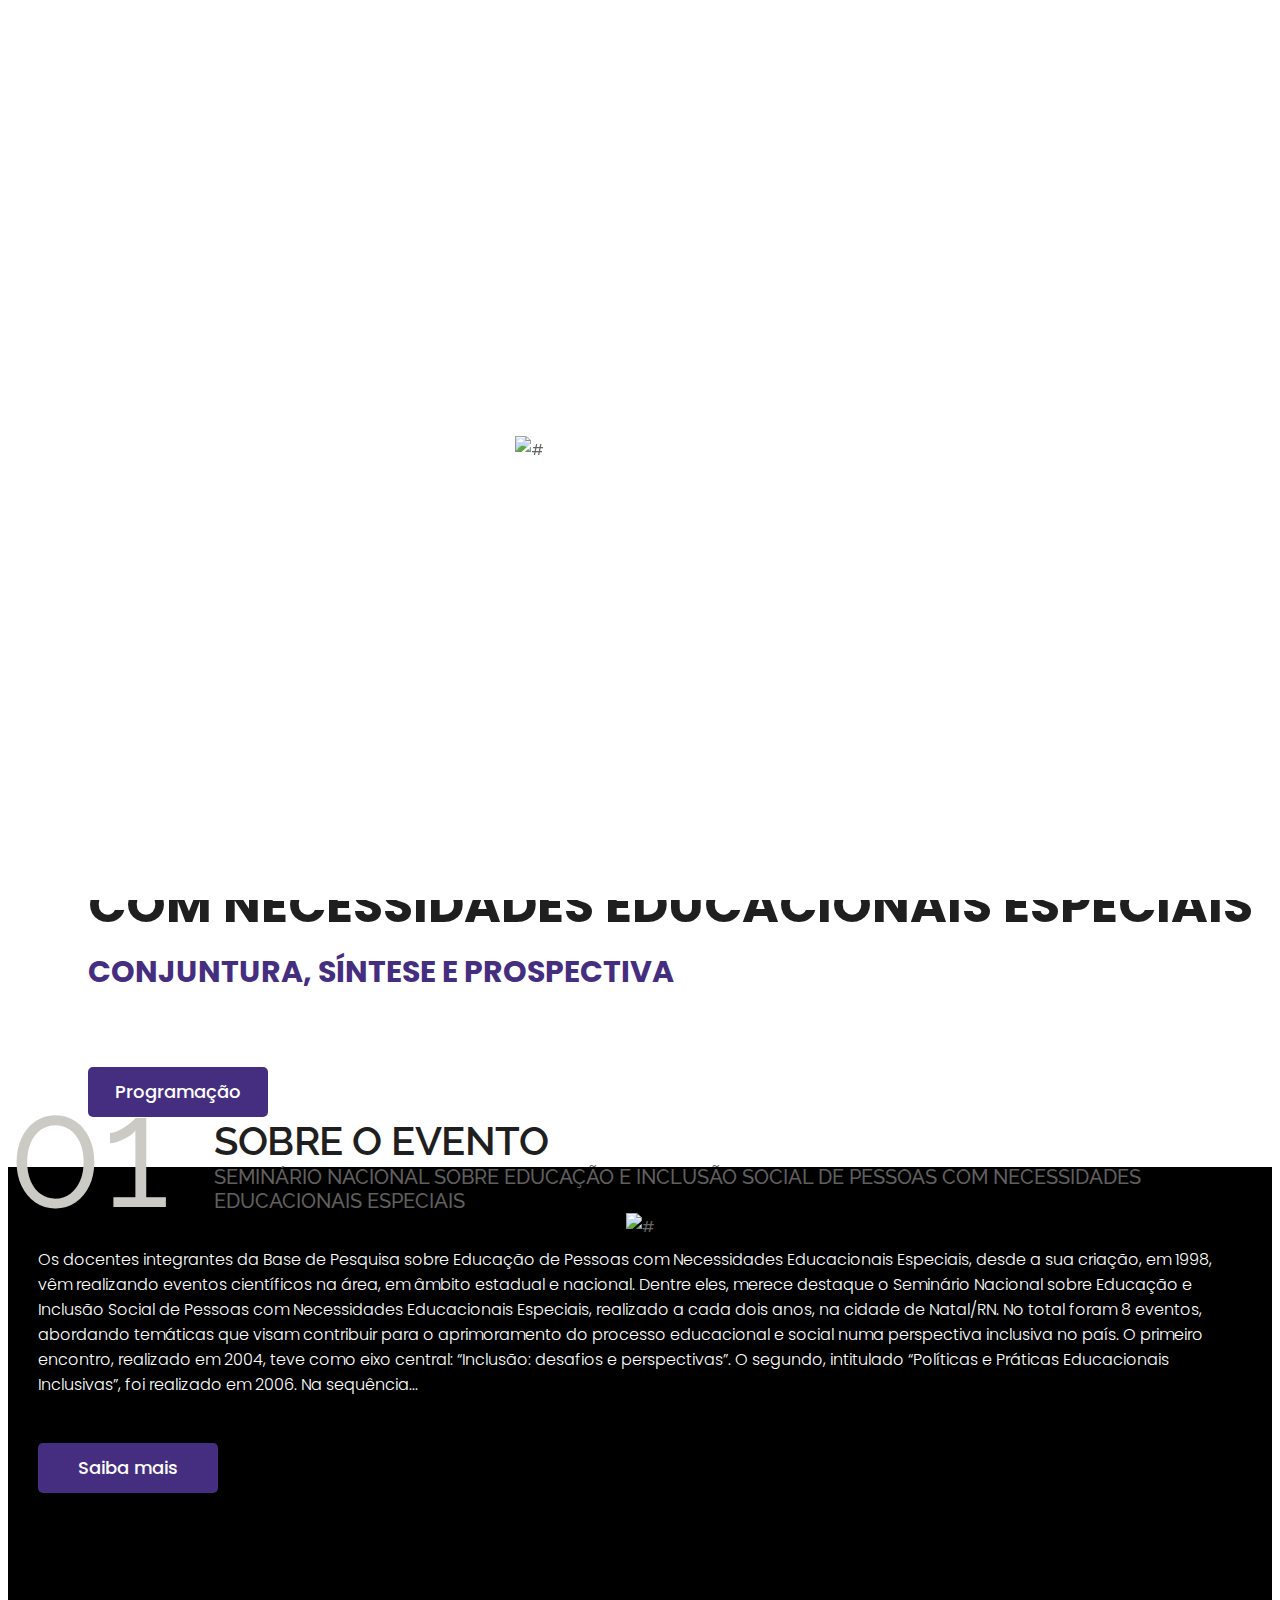
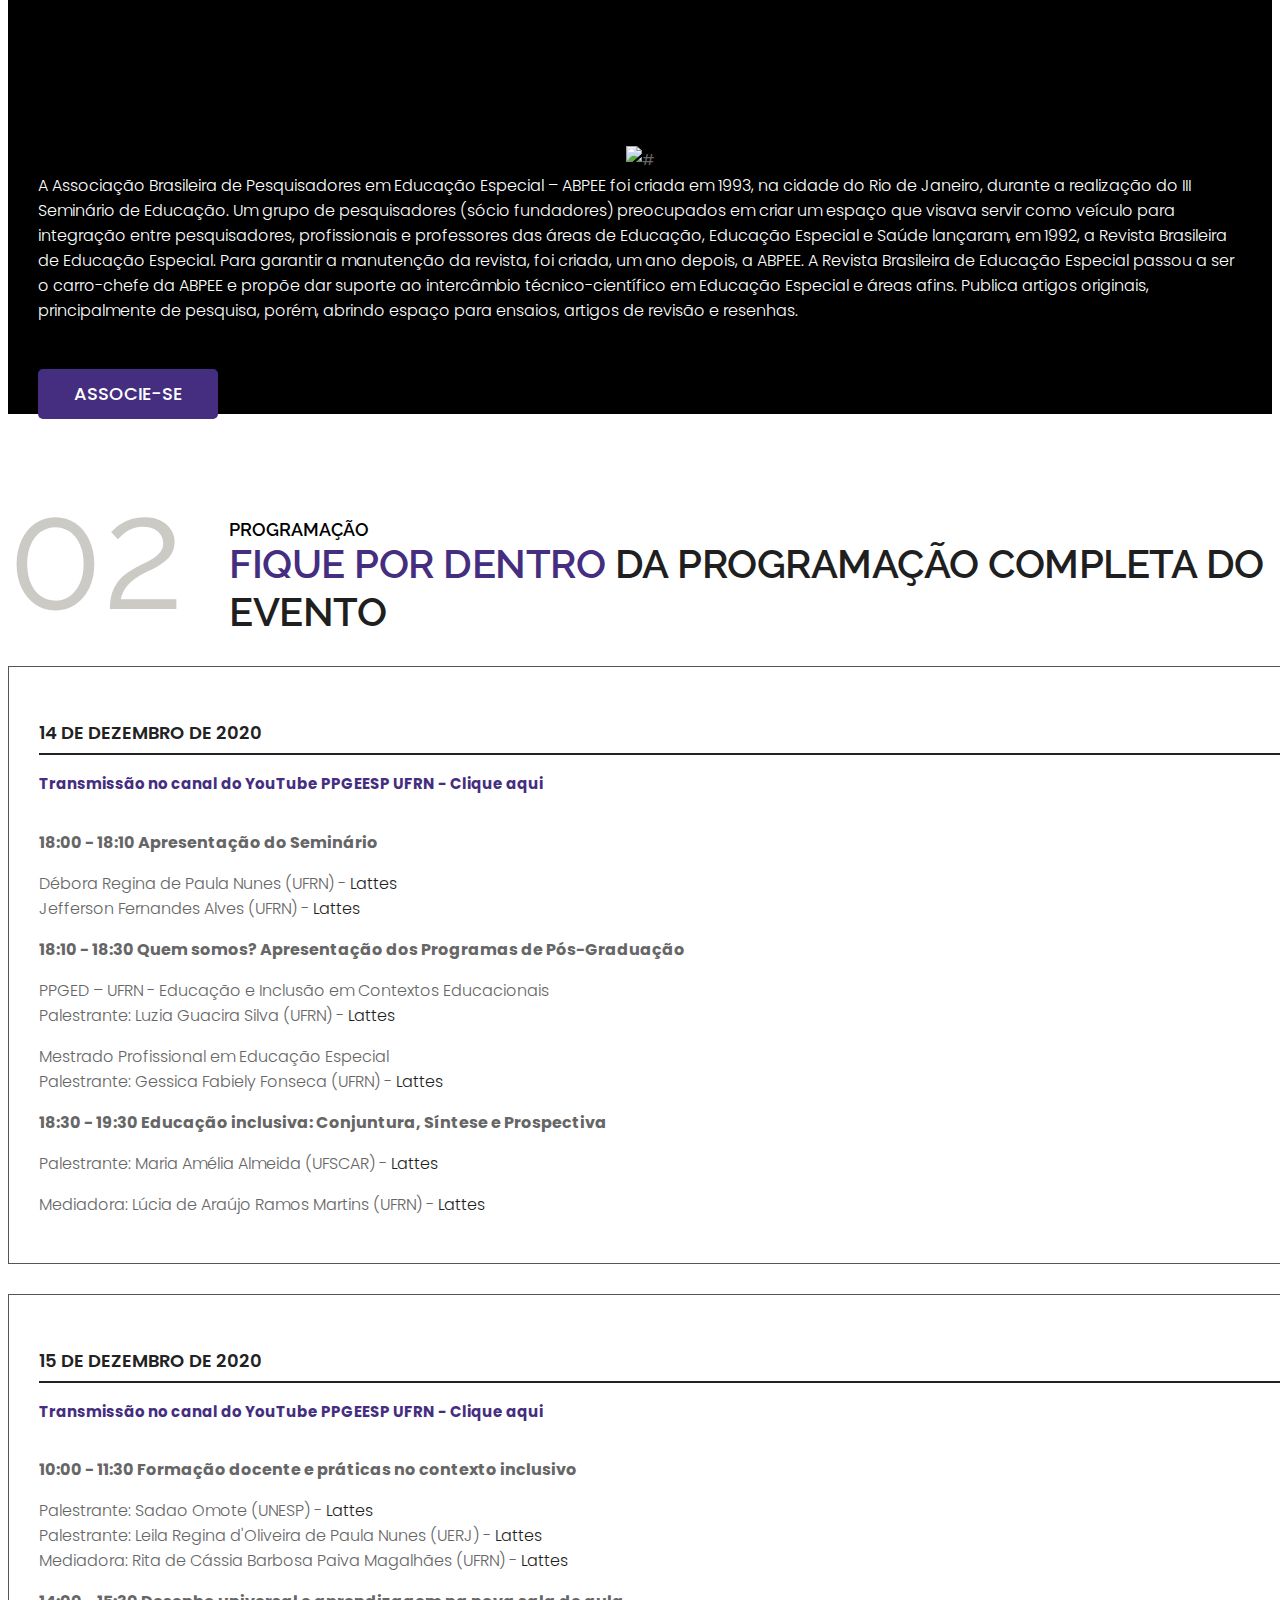
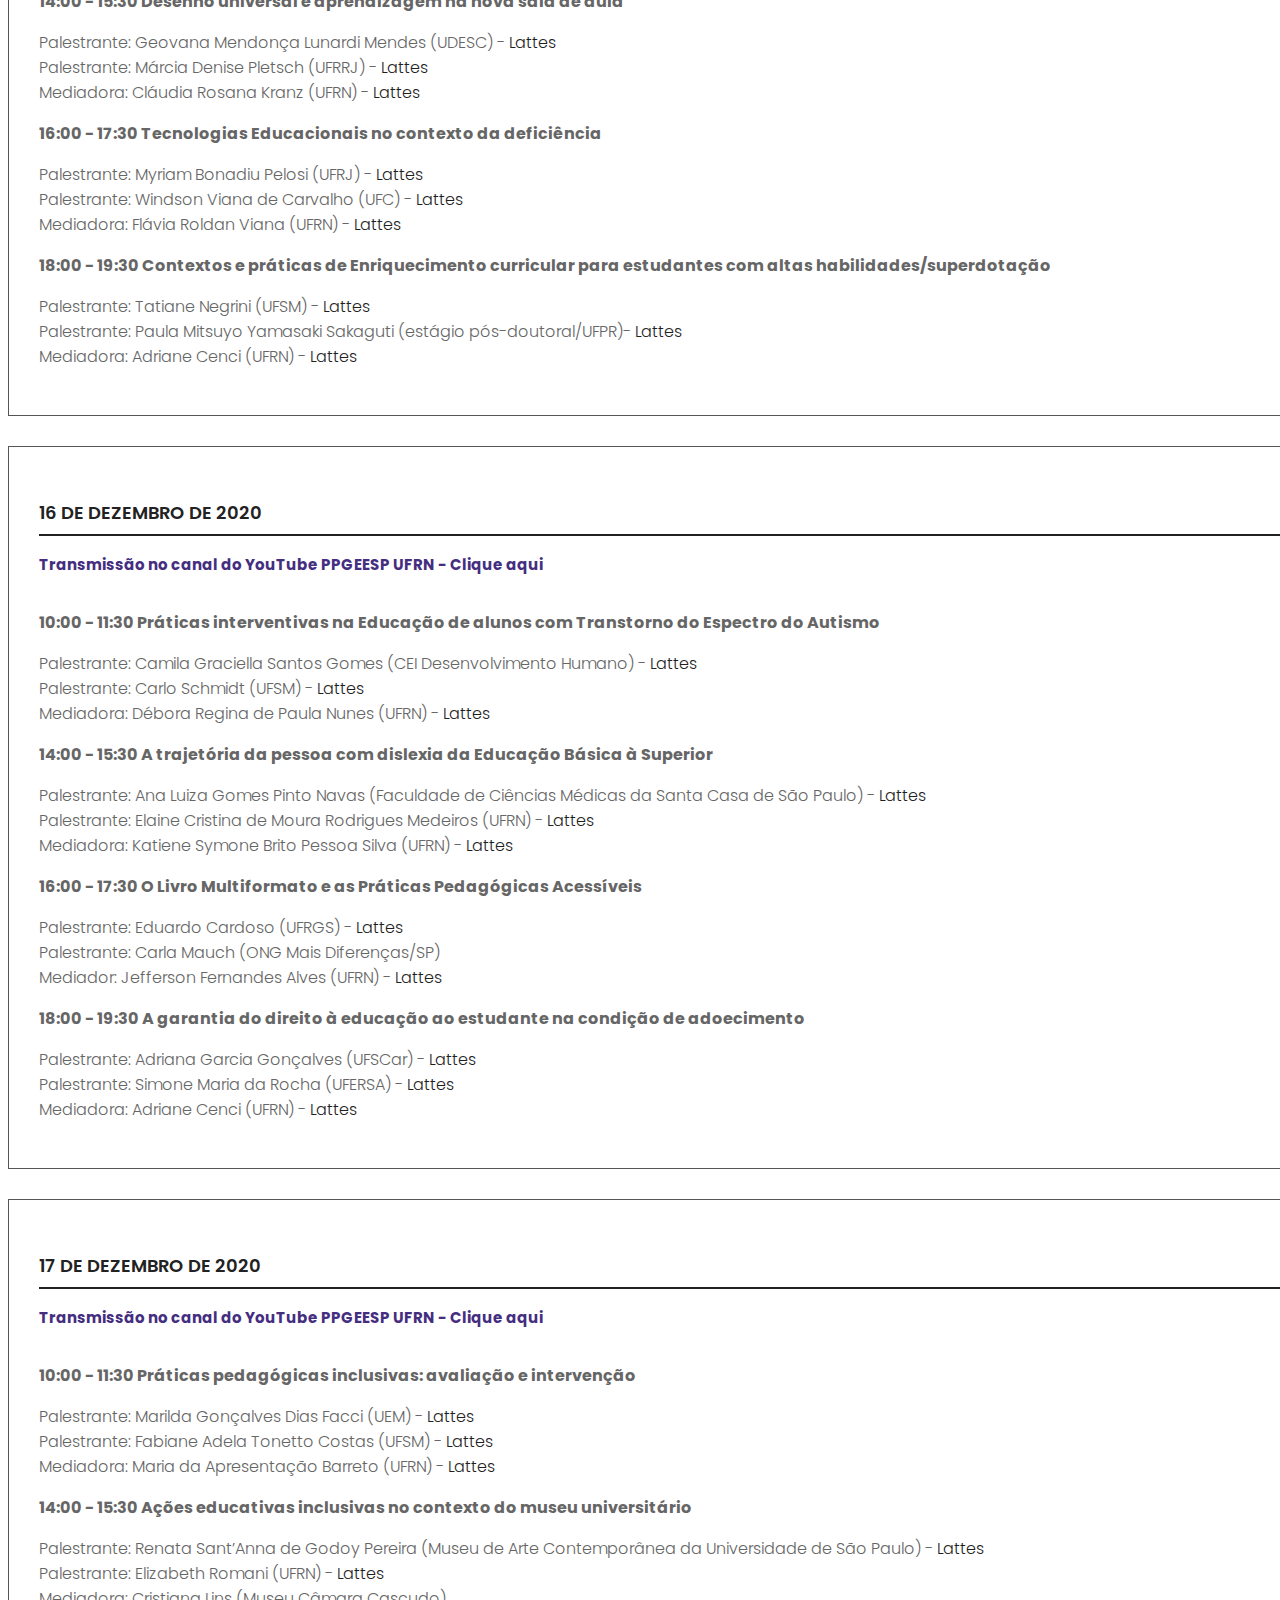
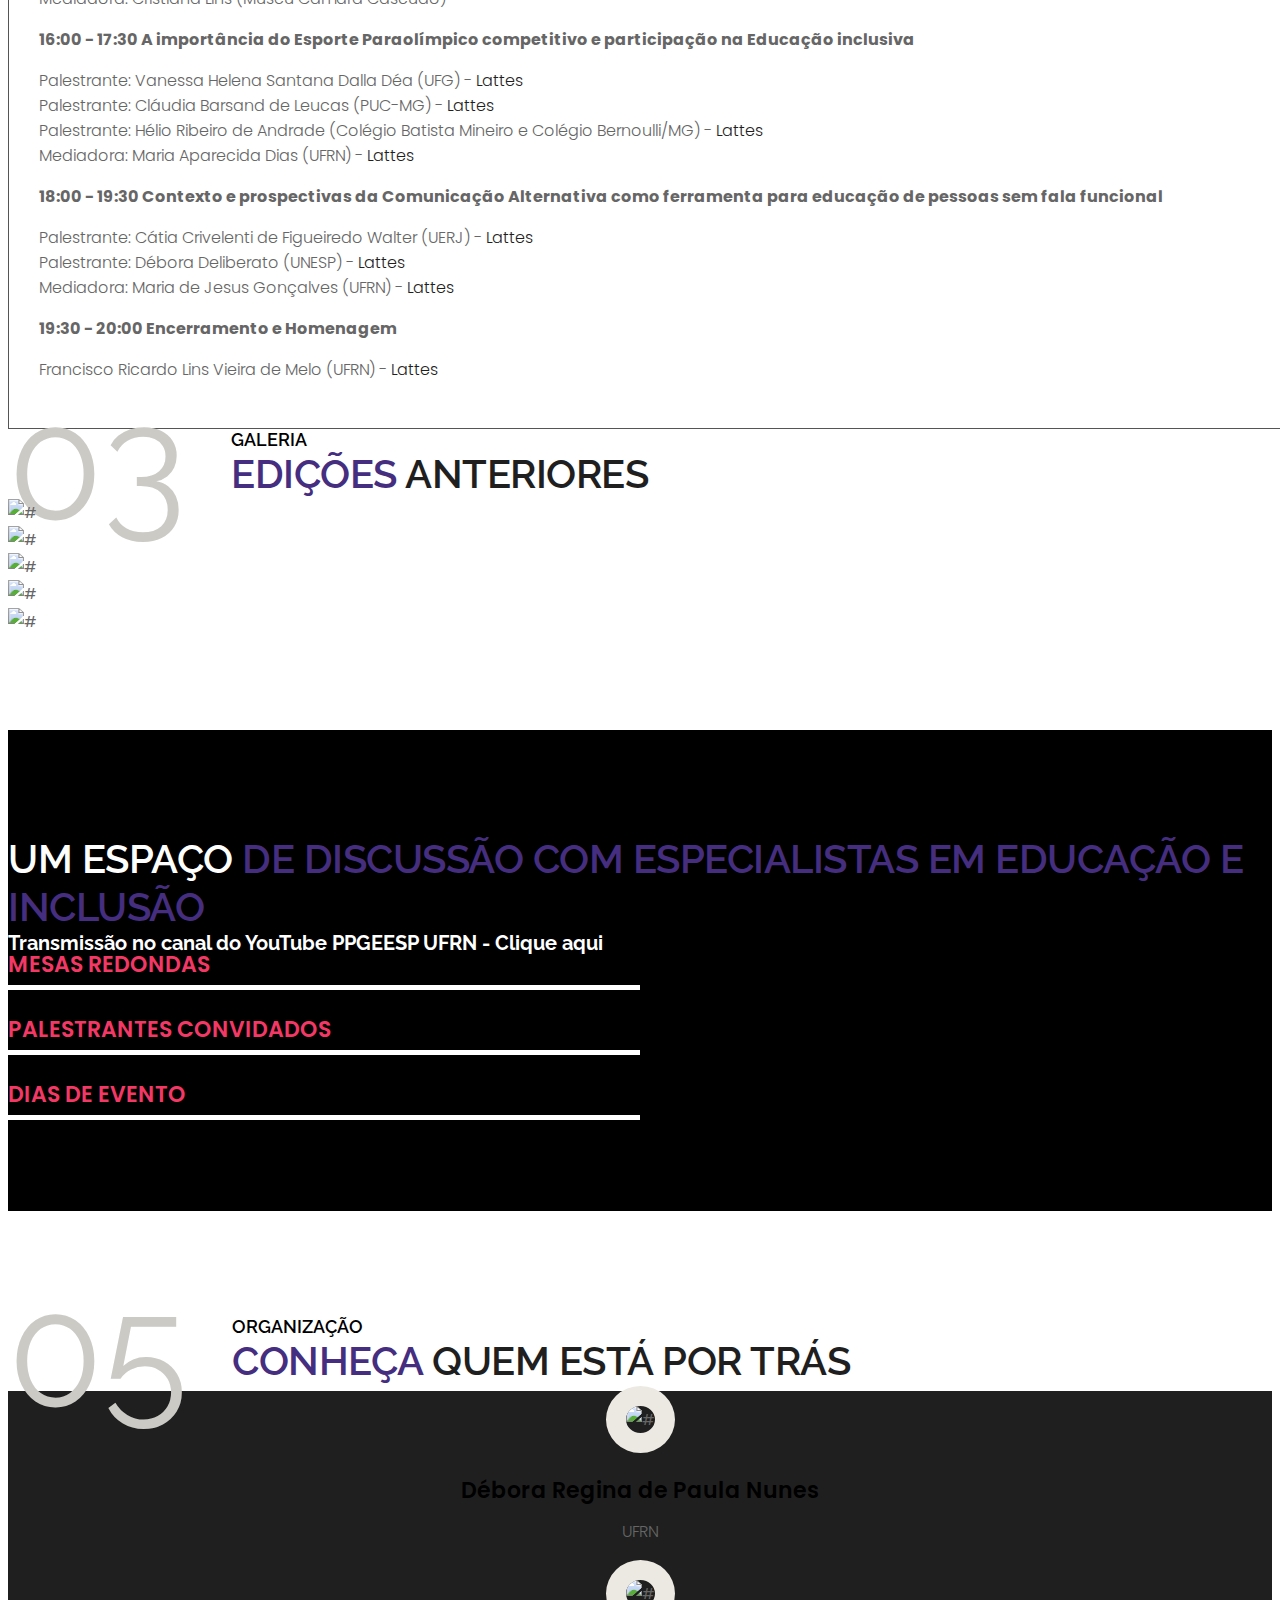
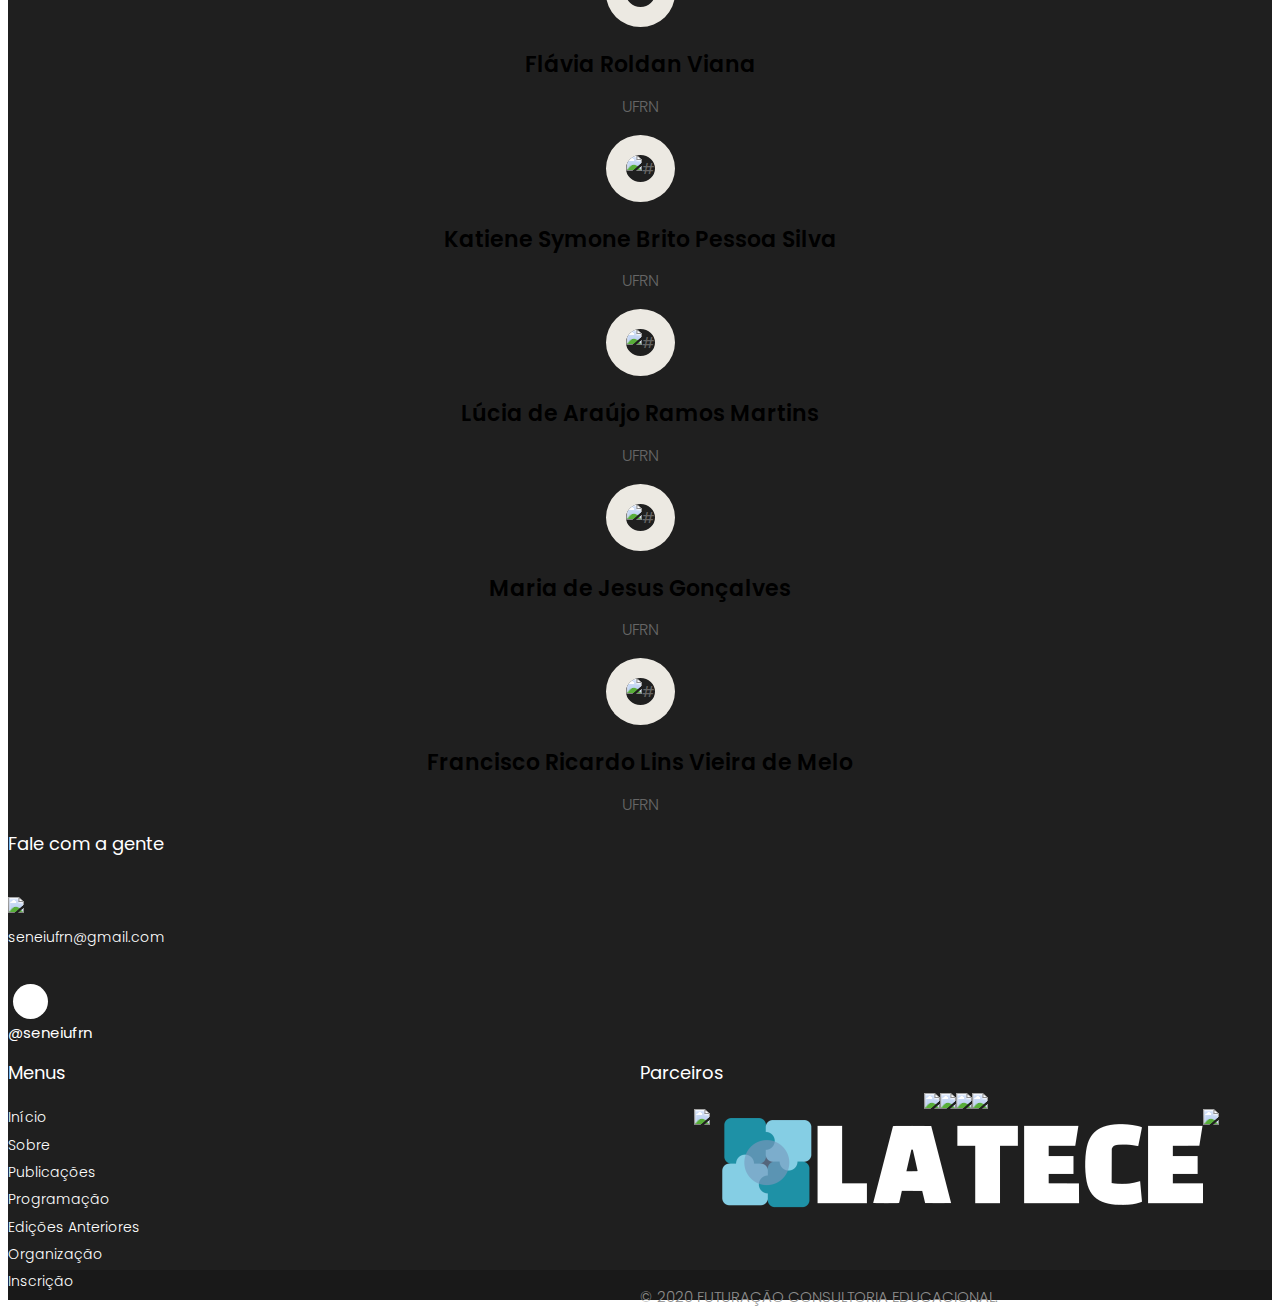
==== commit a40e5974: "corrigida programação" ====
--- a/index.html
+++ b/index.html
@@ -250,14 +250,16 @@
 					   <br/>
 					   <br/>
 					</div>
-					<div class="full">
-						<p class="titulo_paragrafo">18:00 - 18:30 Apresentação do Seminário</p>
+					<div class="full">						
+						<p class="titulo_paragrafo">18:00 - 18:10 Apresentação do Seminário</p>
+						<p>Débora Regina de Paula Nunes (UFRN) - <a title="Lattes" target="_blank" href="http://lattes.cnpq.br/1188086132826132">Lattes</a>
+						<br/>Jefferson Fernandes Alves (UFRN) - <a title="Lattes" target="_blank" href="http://lattes.cnpq.br/1834832958808690">Lattes</a></p>						
+						<p class="titulo_paragrafo">18:10 - 18:30 Quem somos? Apresentação dos Programas de Pós-Graduação</p>
 						<p>PPGED – UFRN - Educação e Inclusão em Contextos Educacionais <br/> Palestrante: Luzia Guacira Silva (UFRN) - <a title="Lattes" target="_blank" href="http://lattes.cnpq.br/1032425601643160">Lattes</a></p>						
-						<p>Mestrado Profissional em Educação Especial<br/> Palestrante: Gessica Fabiely Fonseca (UFRN) - <a title="Lattes" target="_blank" href="http://lattes.cnpq.br/2836927327702138">Lattes</a></p>
-						<p>Mediador: Francisco Ricardo Lins Vieira de Melo (UFRN) - <a title="Lattes" target="_blank" href="http://lattes.cnpq.br/6848746516562543">Lattes</a></p>
+						<p>Mestrado Profissional em Educação Especial<br/> Palestrante: Gessica Fabiely Fonseca (UFRN) - <a title="Lattes" target="_blank" href="http://lattes.cnpq.br/2836927327702138">Lattes</a></p>						
 						<p class="titulo_paragrafo">18:30 - 19:30 Educação inclusiva: Conjuntura, Síntese e Prospectiva</p>
-						<p>Palestrante: Maria Amélia Almeida – UFSCAR - <a title="Lattes" target="_blank" href="http://lattes.cnpq.br/0316944549621648">Lattes</a></p>
-						<p>Mediador: Lúcia de Araújo Ramos Martins (UFRN) - <a title="Lattes" target="_blank" href="http://lattes.cnpq.br/4028503466396532">Lattes</a></p>
+						<p>Palestrante: Maria Amélia Almeida (UFSCAR) - <a title="Lattes" target="_blank" href="http://lattes.cnpq.br/0316944549621648">Lattes</a></p>
+						<p>Mediadora: Lúcia de Araújo Ramos Martins (UFRN) - <a title="Lattes" target="_blank" href="http://lattes.cnpq.br/4028503466396532">Lattes</a></p>
 					</div>
 				 </div>
 			   </div>
@@ -346,7 +348,8 @@
 						<p> Palestrante: Cátia Crivelenti de Figueiredo Walter (UERJ) - <a title="Lattes" target="_blank" href="http://lattes.cnpq.br/4061818490832341">Lattes</a><br/>
 							Palestrante: Débora Deliberato (UNESP) - <a title="Lattes" target="_blank" href="http://lattes.cnpq.br/5154063375333536">Lattes</a><br/>
 							Mediadora: Maria de Jesus Gonçalves (UFRN) - <a title="Lattes" target="_blank" href="http://lattes.cnpq.br/1882493636300348">Lattes</a></p>
-						<p class="titulo_paragrafo">19:30 - 20:00 Encerramento</p>
+						<p class="titulo_paragrafo">19:30 - 20:00 Encerramento e Homenagem</p>
+						<p>Francisco Ricardo Lins Vieira de Melo (UFRN) - <a title="Lattes" target="_blank" href="http://lattes.cnpq.br/6848746516562543">Lattes</a></p>
 					</div>
 				 </div>
 			   </div>			   
@@ -498,7 +501,7 @@
                                              </div>											 
 										   </div>
 										   <div class="full text_align_center">
-										     <h3>Débora  Regina de Paula Nunes</h3>
+										     <h3>Débora Regina de Paula Nunes</h3>
 										   </div>
 										   <div class="full text_align_center">
 										     <p>UFRN</p>
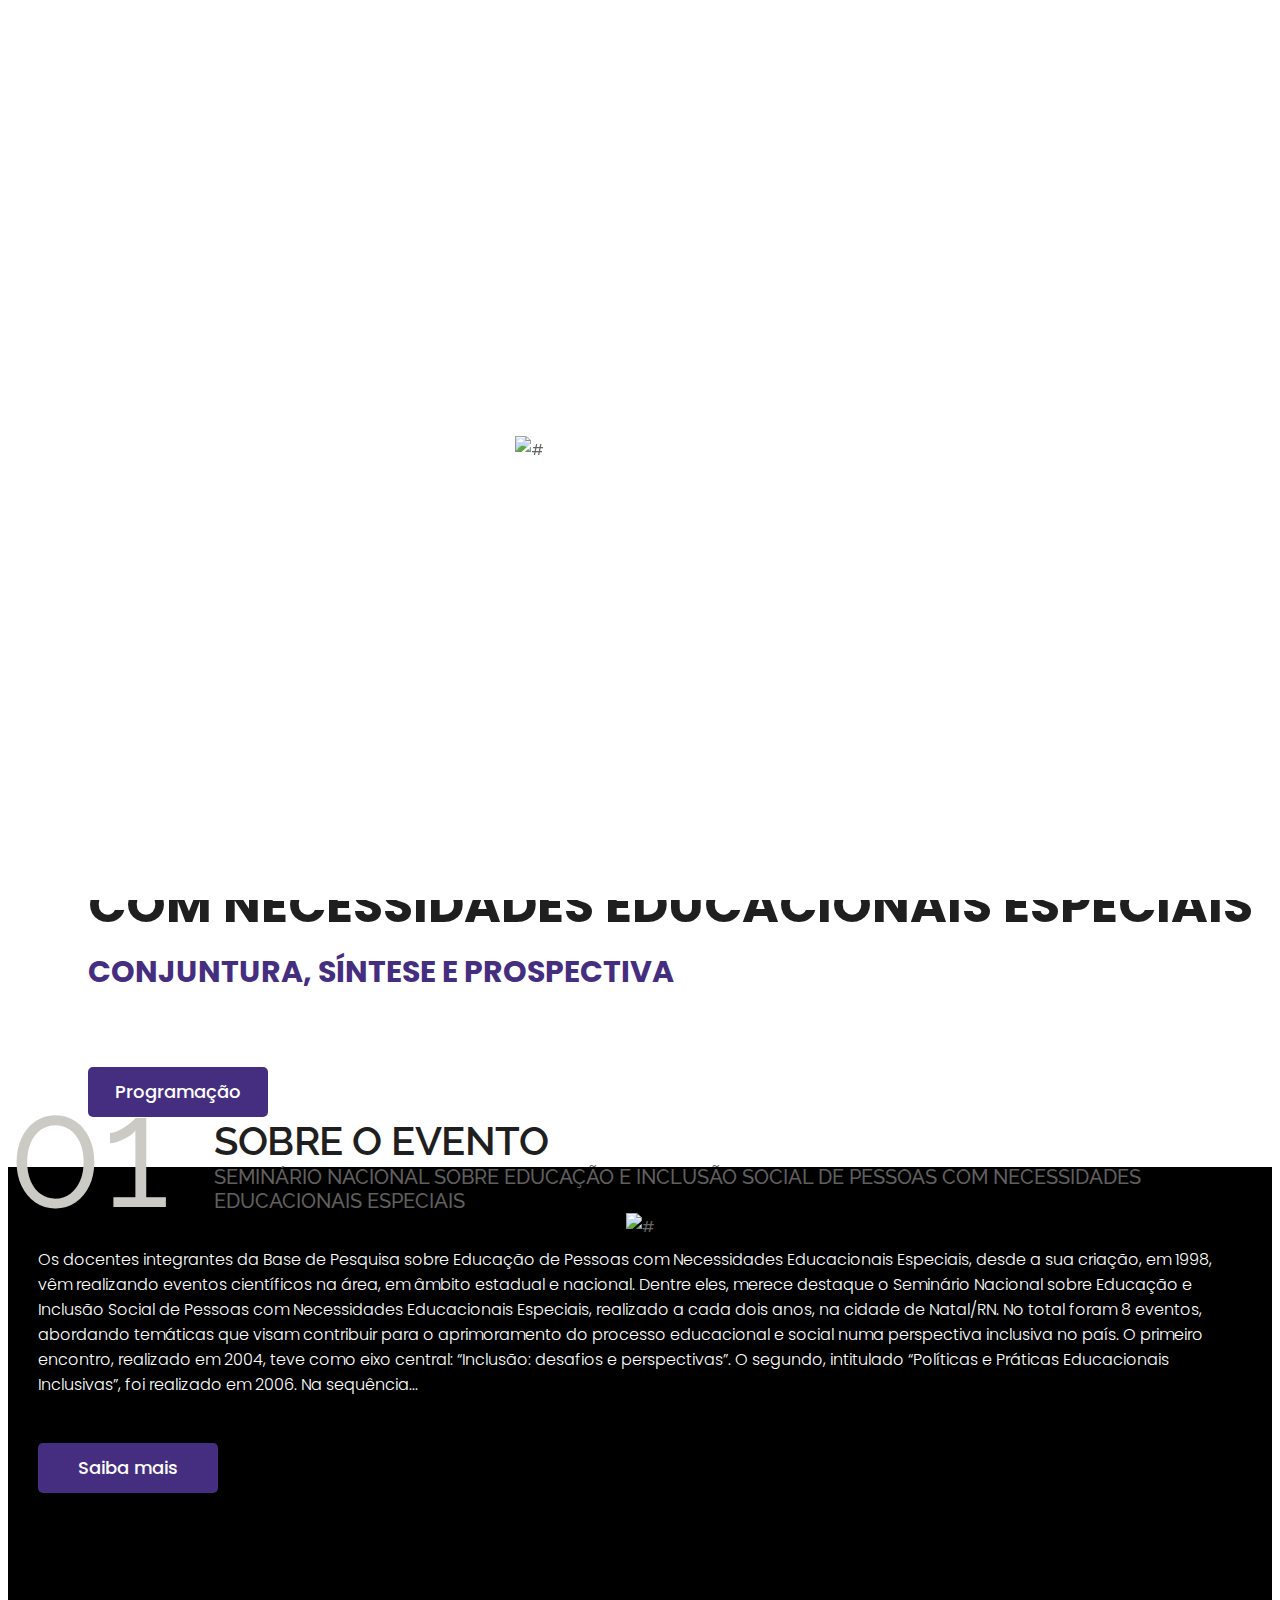
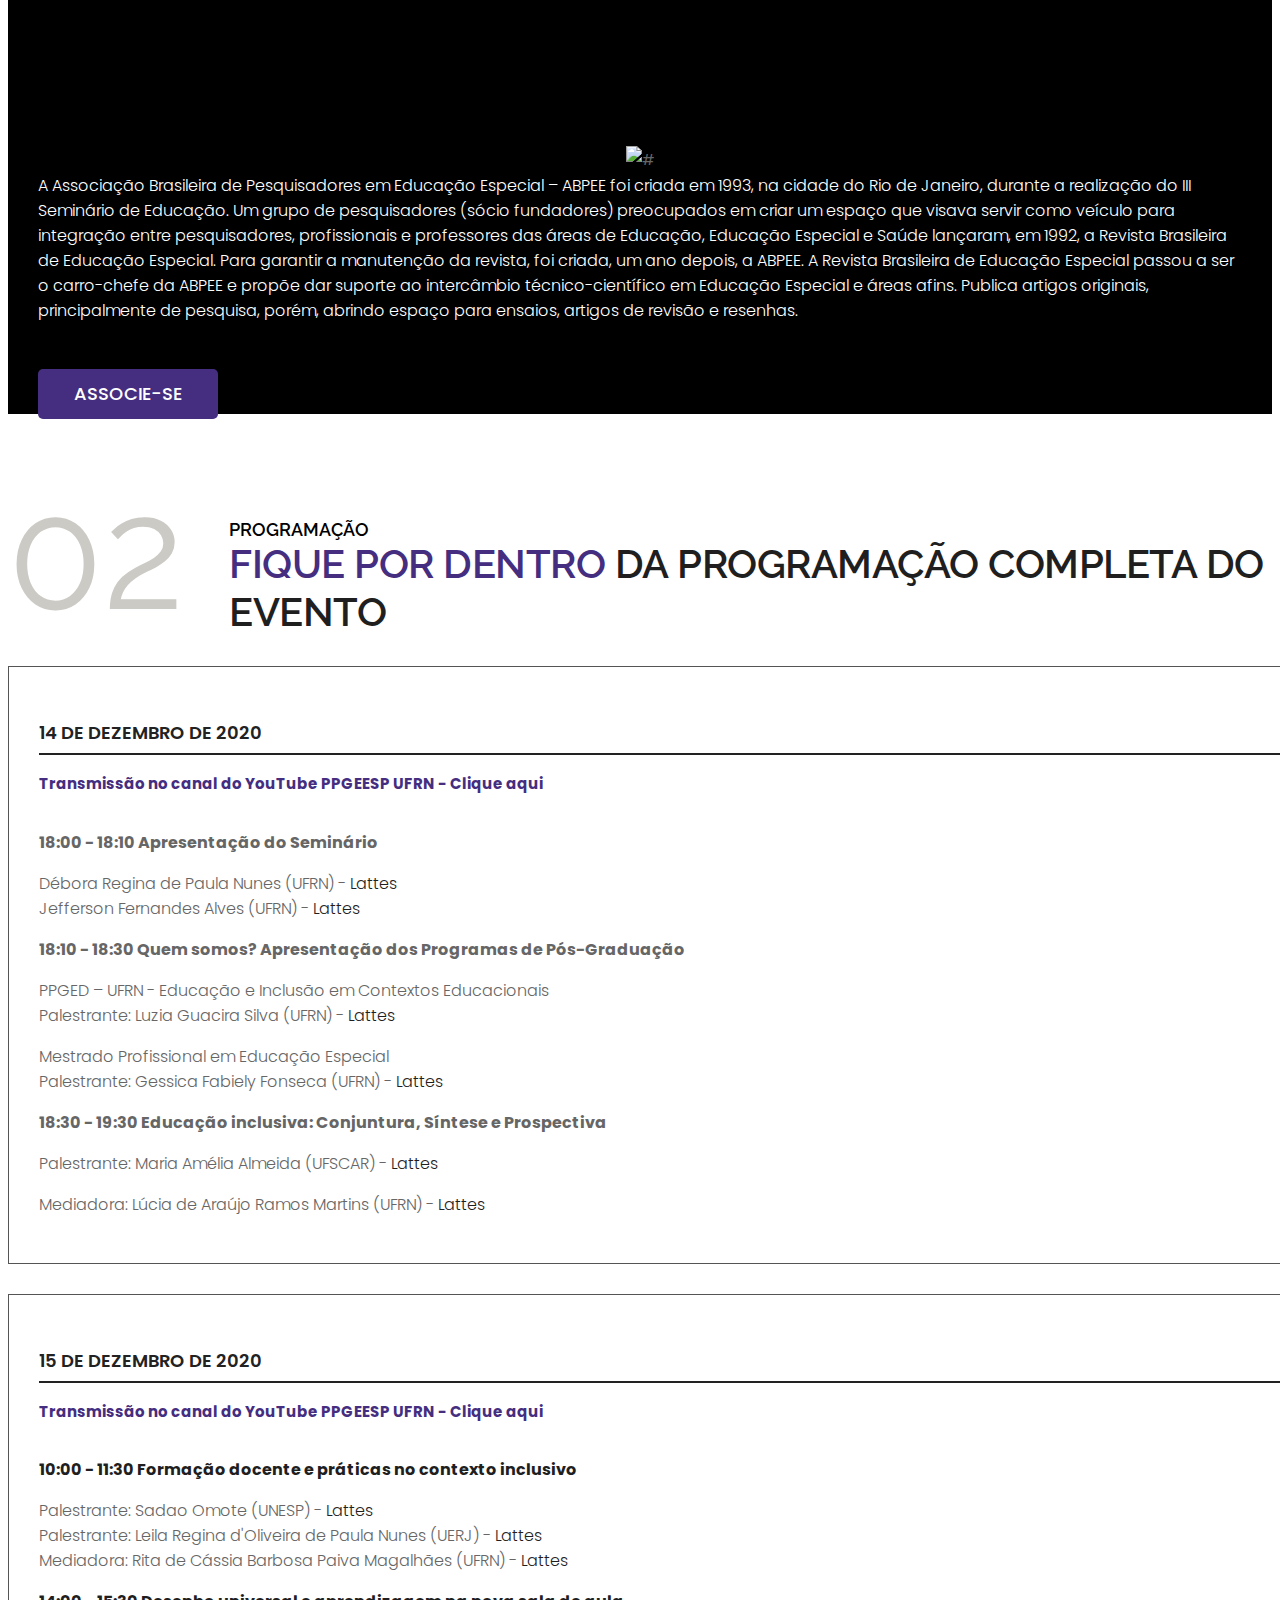
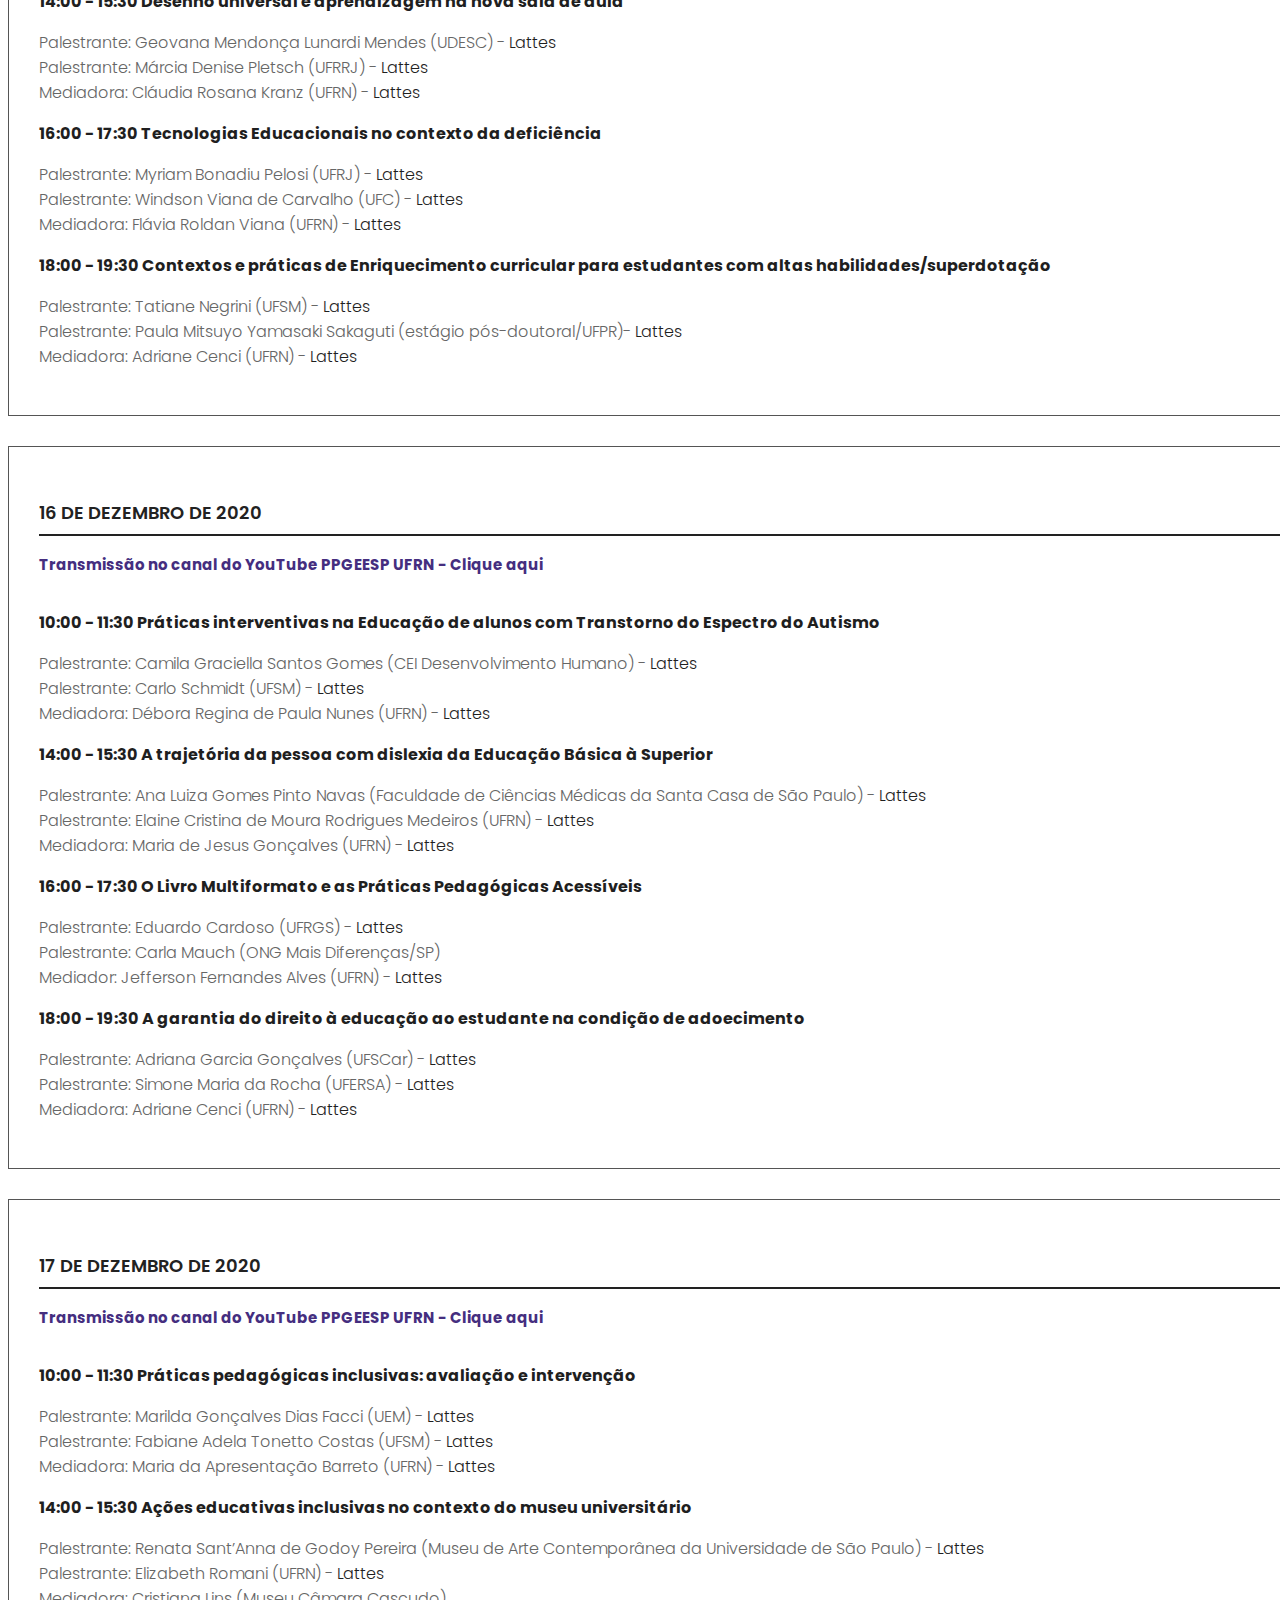
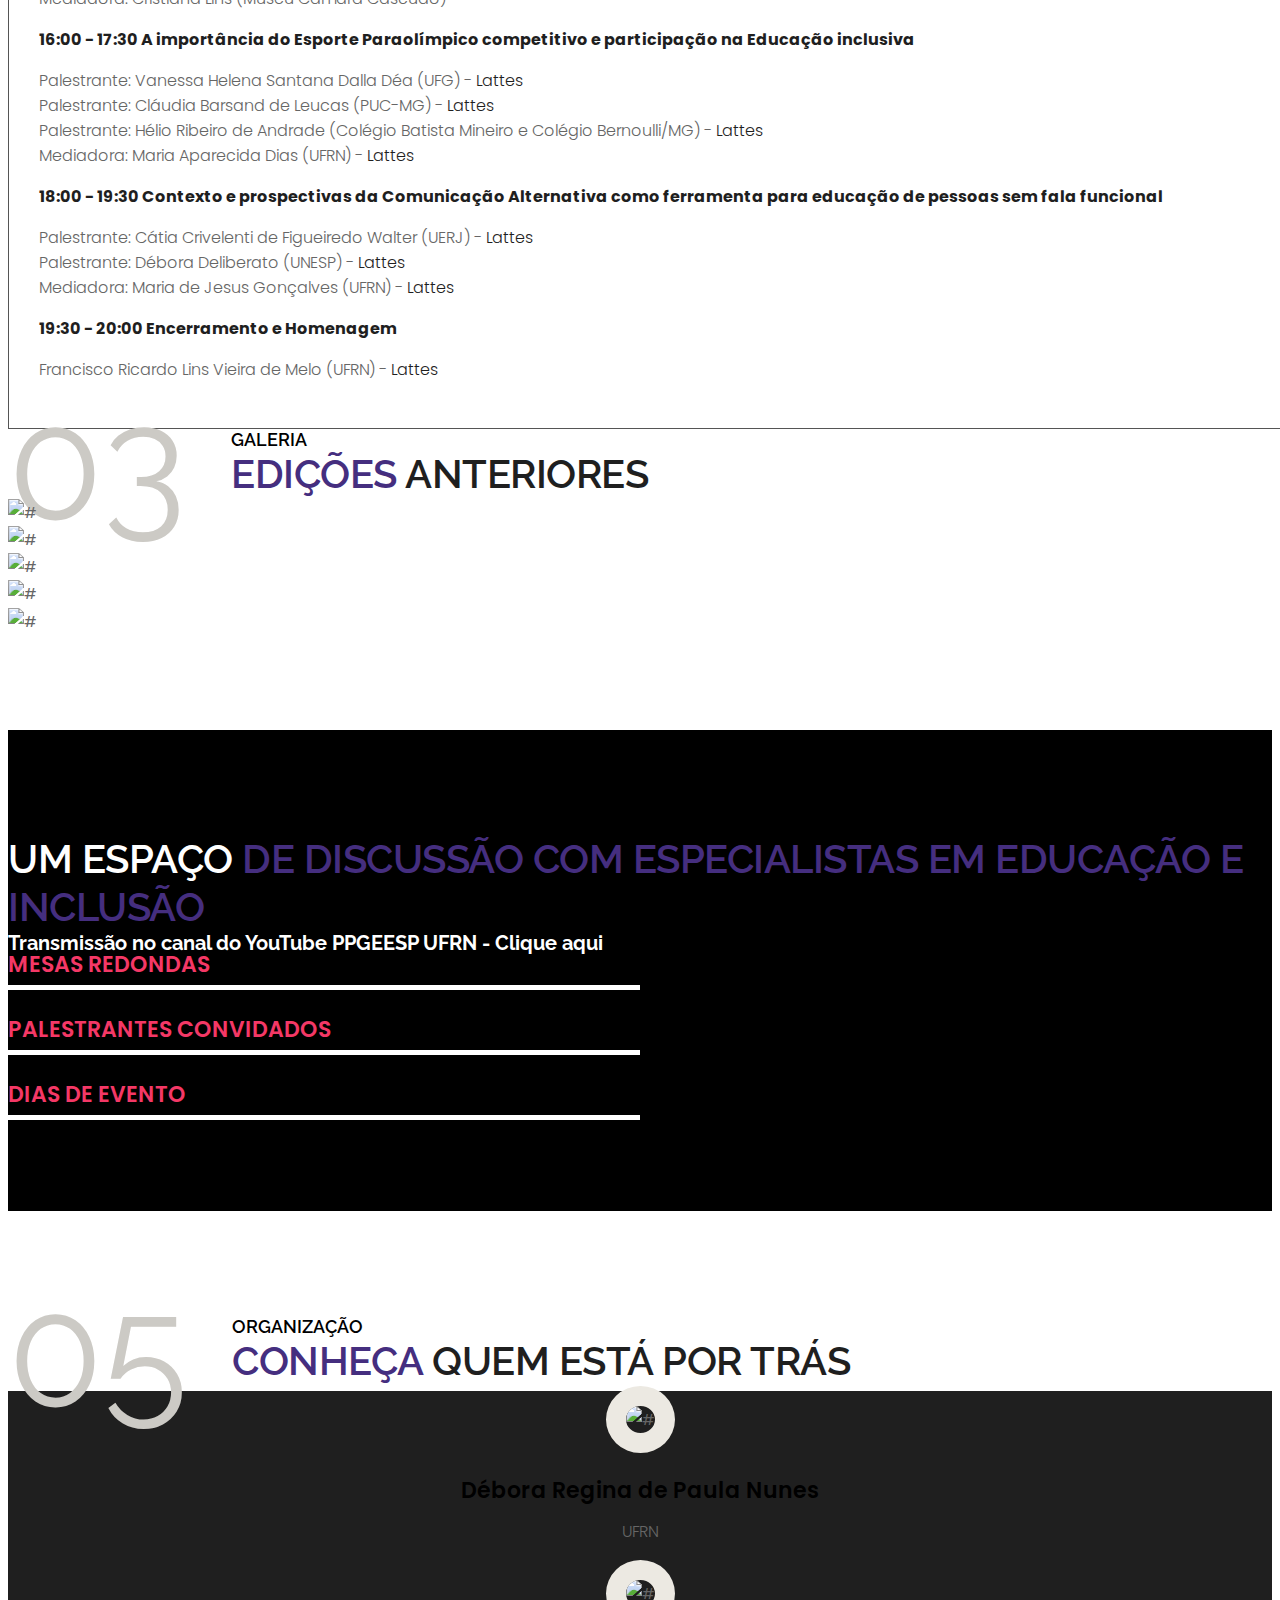
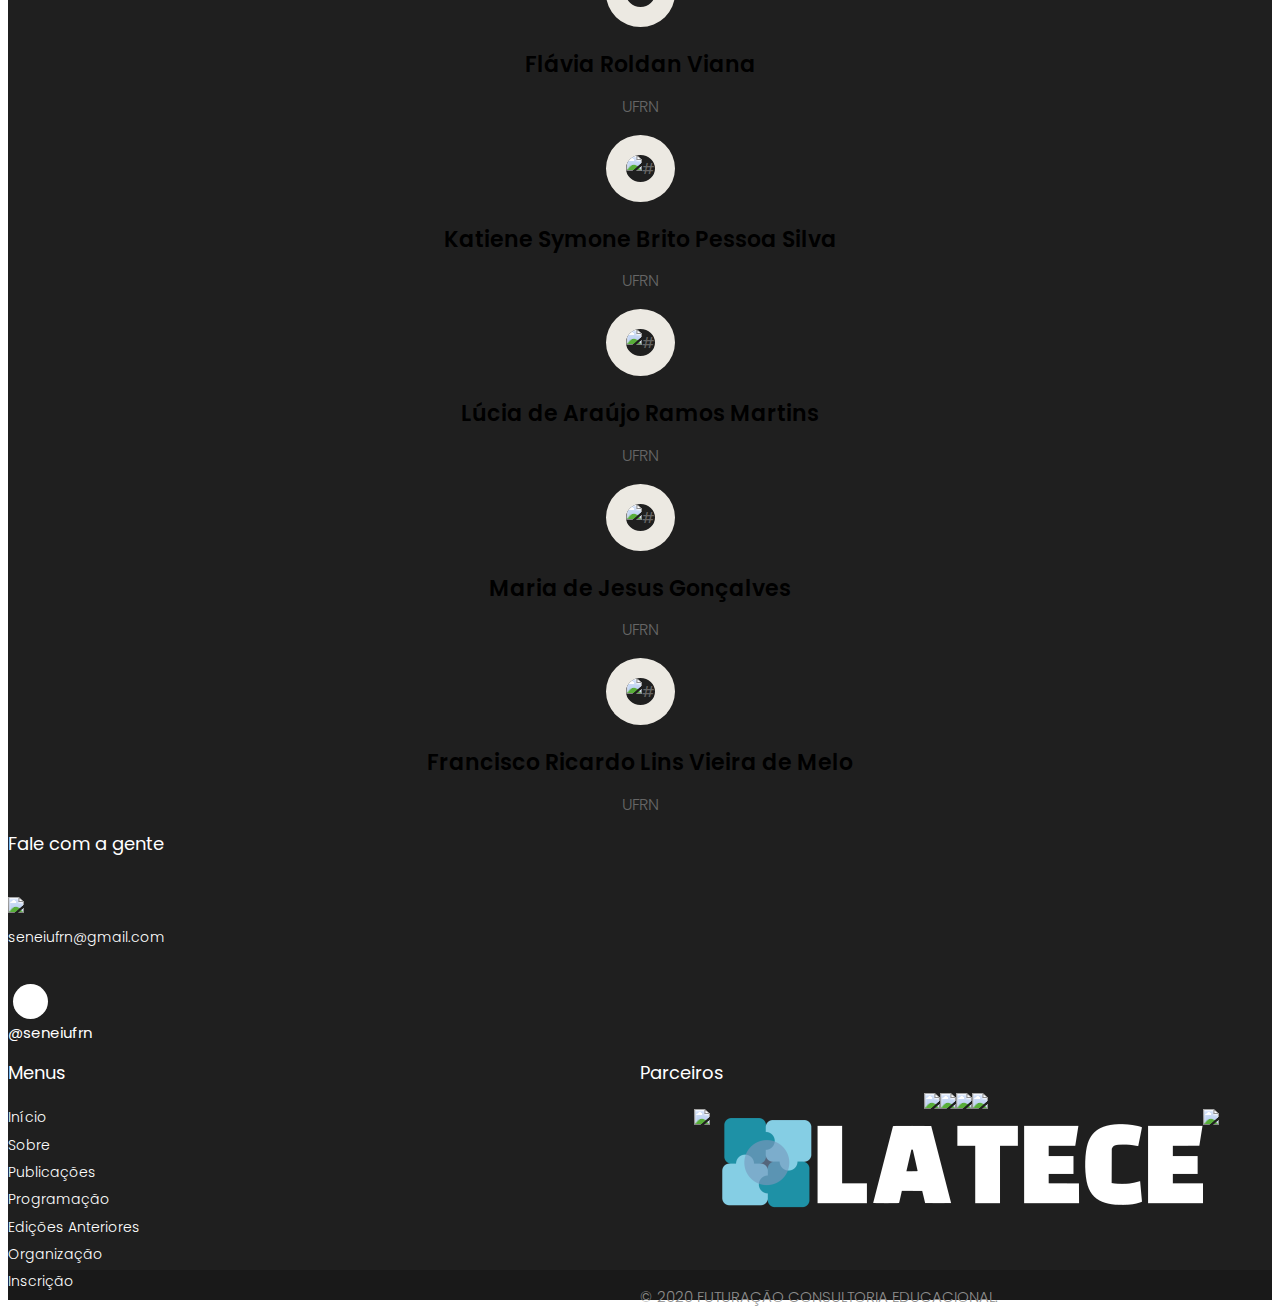
==== commit 5c4e1375: "ajustada programação para remover katiene" ====
--- a/index.html
+++ b/index.html
@@ -246,11 +246,11 @@
 			     <div class="service_blog">				    
 					<div class="full">
 					   <h4>14 de Dezembro de 2020</h4>
-					   <a class="link_youtube" href="https://www.youtube.com/channel/UCvBNvCMCbtTuVsH2QmkrVQQ">Transmissão no canal do YouTube PPGEESP UFRN - Clique aqui</a>
+					   <a class="link_youtube" href="https://youtu.be/nA6Yk-aWO2w">Transmissão no canal do YouTube PPGEESP UFRN - Clique aqui</a>
 					   <br/>
 					   <br/>
 					</div>
-					<div class="full">						
+					<div class="full">
 						<p class="titulo_paragrafo">18:00 - 18:10 Apresentação do Seminário</p>
 						<p>Débora Regina de Paula Nunes (UFRN) - <a title="Lattes" target="_blank" href="http://lattes.cnpq.br/1188086132826132">Lattes</a>
 						<br/>Jefferson Fernandes Alves (UFRN) - <a title="Lattes" target="_blank" href="http://lattes.cnpq.br/1834832958808690">Lattes</a></p>						
@@ -273,19 +273,19 @@
 					   <br/>
 					</div>
 					<div class="full">						
-						<p class="titulo_paragrafo">10:00 - 11:30 Formação docente e práticas no contexto inclusivo</p>
+						<p class="titulo_paragrafo"><a target="_blank"  href="https://youtu.be/J67HEGJilYo">10:00 - 11:30 Formação docente e práticas no contexto inclusivo</a></p>
 						<p> Palestrante: Sadao Omote (UNESP) - <a title="Lattes" target="_blank" href="http://lattes.cnpq.br/7647316253011798">Lattes</a><br/>
 							Palestrante: Leila Regina d'Oliveira de Paula  Nunes (UERJ) - <a title="Lattes" target="_blank" href="http://lattes.cnpq.br/3088935631734002">Lattes</a><br/>
 							Mediadora: Rita de Cássia Barbosa Paiva Magalhães (UFRN) - <a title="Lattes" target="_blank" href="http://lattes.cnpq.br/0351736925269307">Lattes</a></p>
-						<p class="titulo_paragrafo">14:00 - 15:30 Desenho universal e aprendizagem na nova sala de aula</p>
+						<p class="titulo_paragrafo"><a target="_blank"  href="https://youtu.be/C_kcV74PmXM">14:00 - 15:30 Desenho universal e aprendizagem na nova sala de aula</a></p>
 						<p> Palestrante: Geovana Mendonça Lunardi Mendes (UDESC) - <a title="Lattes" target="_blank" href="http://lattes.cnpq.br/6078460594205572">Lattes</a><br/>
 							Palestrante: Márcia Denise Pletsch (UFRRJ) - <a title="Lattes" target="_blank" href="http://lattes.cnpq.br/5622440291569151">Lattes</a><br/>
 							Mediadora: Cláudia  Rosana Kranz (UFRN) - <a title="Lattes" target="_blank" href="http://lattes.cnpq.br/9780536669387272">Lattes</a></p>
-						<p class="titulo_paragrafo">16:00 - 17:30 Tecnologias Educacionais no contexto da deficiência</p>
+						<p class="titulo_paragrafo"><a target="_blank"  href="https://youtu.be/f3pFxN58RUA">16:00 - 17:30 Tecnologias Educacionais no contexto da deficiência</a></p>
 						<p> Palestrante: Myriam Bonadiu Pelosi (UFRJ) - <a title="Lattes" target="_blank" href="http://lattes.cnpq.br/9884461377782543">Lattes</a><br/>
 							Palestrante: Windson Viana de Carvalho (UFC) - <a title="Lattes" target="_blank" href="http://lattes.cnpq.br/1744732999336375">Lattes</a><br/>
 							Mediadora: Flávia Roldan Viana (UFRN) - <a title="Lattes" target="_blank" href="http://lattes.cnpq.br/4756646407294958">Lattes</a></p>
-						<p class="titulo_paragrafo">18:00 - 19:30 Contextos e práticas de Enriquecimento curricular para estudantes com altas habilidades/superdotação</p>
+						<p class="titulo_paragrafo"><a target="_blank"  href="https://youtu.be/bMVQ6HGBBgI">18:00 - 19:30 Contextos e práticas de Enriquecimento curricular para estudantes com altas habilidades/superdotação</a></p>
 						<p> Palestrante: Tatiane Negrini (UFSM) - <a title="Lattes" target="_blank" href="http://lattes.cnpq.br/6375749355117140">Lattes</a><br/>
 							Palestrante: Paula Mitsuyo Yamasaki Sakaguti (estágio pós-doutoral/UFPR)- <a title="Lattes" target="_blank" href="http://lattes.cnpq.br/6605471166573621">Lattes</a><br/>
 							Mediadora: Adriane Cenci (UFRN) - <a title="Lattes" target="_blank" href="http://lattes.cnpq.br/9828410515704583">Lattes</a></p>
@@ -302,22 +302,22 @@
 					   <br/>
 					</div>
 					<div class="full">						
-						<p class="titulo_paragrafo">10:00 - 11:30 Práticas interventivas na Educação de alunos com Transtorno do Espectro do Autismo</p>
+						<p class="titulo_paragrafo"><a target="_blank"  href="https://youtu.be/OdfiB8Zq6mM">10:00 - 11:30 Práticas interventivas na Educação de alunos com Transtorno do Espectro do Autismo</a></p>
 						<p> Palestrante: Camila Graciella Santos Gomes (CEI Desenvolvimento Humano) - <a title="Lattes" target="_blank" href="http://lattes.cnpq.br/2060252495001734">Lattes</a><br/>
 							Palestrante: Carlo Schmidt (UFSM) - <a title="Lattes" target="_blank" href="http://lattes.cnpq.br/7185372980306847">Lattes</a><br/>
-							Mediadora: Débora  Regina de Paula Nunes (UFRN) - <a title="Lattes" target="_blank" href="http://lattes.cnpq.br/1188086132826132">Lattes</a></p>
-						<p class="titulo_paragrafo">14:00 - 15:30 A trajetória da pessoa com dislexia da Educação Básica à Superior</p>
+							Mediadora: Débora Regina de Paula Nunes (UFRN) - <a title="Lattes" target="_blank" href="http://lattes.cnpq.br/1188086132826132">Lattes</a></p>
+						<p class="titulo_paragrafo"><a target="_blank"  href="https://youtu.be/FS9bD0WQ2bA">14:00 - 15:30 A trajetória da pessoa com dislexia da Educação Básica à Superior</a></p>
 						<p> Palestrante: Ana Luiza Gomes Pinto Navas (Faculdade de Ciências Médicas da Santa Casa de São Paulo) - <a title="Lattes" target="_blank" href="http://lattes.cnpq.br/0754347427711718">Lattes</a><br/>
 							Palestrante: Elaine Cristina de Moura Rodrigues Medeiros (UFRN) - <a title="Lattes" target="_blank" href="http://lattes.cnpq.br/1652726901829406">Lattes</a><br/>
-							Mediadora: Katiene Symone Brito Pessoa Silva (UFRN) - <a title="Lattes" target="_blank" href="http://lattes.cnpq.br/2655772002844453">Lattes</a></p>
-						<p class="titulo_paragrafo">16:00 - 17:30 O Livro Multiformato e as Práticas Pedagógicas Acessíveis</p>
+							Mediadora: Maria de Jesus Gonçalves (UFRN) - <a title="Lattes" target="_blank" href="http://lattes.cnpq.br/1882493636300348">Lattes</a></p>
+						<p class="titulo_paragrafo"><a target="_blank"  href="https://youtu.be/AbJeLtHFvlY">16:00 - 17:30 O Livro Multiformato e as Práticas Pedagógicas Acessíveis</a></p>
 						<p> Palestrante: Eduardo Cardoso (UFRGS) - <a title="Lattes" target="_blank" href="http://lattes.cnpq.br/6147229997002169">Lattes</a><br/>
 							Palestrante: Carla Mauch (ONG Mais Diferenças/SP)<br/>
 							Mediador: Jefferson Fernandes Alves (UFRN) - <a title="Lattes" target="_blank" href="http://lattes.cnpq.br/1834832958808690">Lattes</a></p>
-						<p class="titulo_paragrafo">18:00 - 19:30 A garantia do direito à educação ao estudante na condição de adoecimento</p>
+						<p class="titulo_paragrafo"><a target="_blank"  href="https://youtu.be/ahsodtxt3ko">18:00 - 19:30 A garantia do direito à educação ao estudante na condição de adoecimento</a></p>
 						<p> Palestrante: Adriana Garcia Gonçalves (UFSCar) - <a title="Lattes" target="_blank" href="http://lattes.cnpq.br/3907378784787581">Lattes</a><br/>
 							Palestrante: Simone Maria da Rocha (UFERSA) - <a title="Lattes" target="_blank" href="http://lattes.cnpq.br/4025029204017871">Lattes</a><br/>
-							Mediadora: Adriane Cenci (UFRN) - <a title="Lattes" target="_blank" href="http://lattes.cnpq.br/7383148053596046">Lattes</a></p>
+							Mediadora: Adriane Cenci (UFRN) - <a title="Lattes" target="_blank" href="http://lattes.cnpq.br/9828410515704583">Lattes</a></p>
 					</div>
 				 </div>
 			   </div>
@@ -331,28 +331,29 @@
 					   <br/>
 					</div>
 					<div class="full">						
-						<p class="titulo_paragrafo">10:00 - 11:30 Práticas pedagógicas inclusivas: avaliação e intervenção</p>
+						<p class="titulo_paragrafo"><a target="_blank"  href="https://youtu.be/1YAAKVtjJ38">10:00 - 11:30 Práticas pedagógicas inclusivas: avaliação e intervenção</a></p>
 						<p> Palestrante: Marilda Gonçalves Dias Facci (UEM) - <a title="Lattes" target="_blank" href="http://lattes.cnpq.br/2222738235813129">Lattes</a><br/>
 							Palestrante: Fabiane Adela Tonetto Costas (UFSM) - <a title="Lattes" target="_blank" href="http://lattes.cnpq.br/3514821940003826">Lattes</a><br/>
 							Mediadora: Maria da Apresentação Barreto (UFRN) - <a title="Lattes" target="_blank" href="http://lattes.cnpq.br/0256251497039883">Lattes</a></p>
-						<p class="titulo_paragrafo">14:00 - 15:30 Ações educativas inclusivas no contexto do museu universitário</p>
+						<p class="titulo_paragrafo"><a target="_blank"  href="https://youtu.be/WQTRn6dKPaA">14:00 - 15:30 Ações educativas inclusivas no contexto do museu universitário</a></p>
 						<p> Palestrante: Renata Sant’Anna de Godoy Pereira (Museu de Arte Contemporânea da Universidade de São Paulo) - <a title="Lattes" target="_blank" href="http://lattes.cnpq.br/1070170344437780">Lattes</a><br/>
 							Palestrante: Elizabeth Romani (UFRN) - <a title="Lattes" target="_blank" href="http://lattes.cnpq.br/2598480911657526">Lattes</a><br/>
 							Mediadora: Cristiana Lins (Museu Câmara Cascudo)</p>
-						<p class="titulo_paragrafo">16:00 - 17:30 A importância do Esporte Paraolímpico competitivo e participação na Educação inclusiva</p>
+						<p class="titulo_paragrafo"><a target="_blank"  href="https://youtu.be/_Wmiu5lhWDU">16:00 - 17:30 A importância do Esporte Paraolímpico competitivo e participação na Educação inclusiva</a></p>
 						<p> Palestrante: Vanessa Helena Santana Dalla Déa (UFG) - <a title="Lattes" target="_blank" href="http://lattes.cnpq.br/4747115499551611">Lattes</a><br/>
 							Palestrante: Cláudia Barsand de Leucas (PUC-MG) - <a title="Lattes" target="_blank" href="http://lattes.cnpq.br/7558573603490864">Lattes</a><br/>
 							Palestrante: Hélio Ribeiro de Andrade (Colégio Batista Mineiro e Colégio Bernoulli/MG) - <a title="Lattes" target="_blank" href="http://lattes.cnpq.br/2892472074838884">Lattes</a><br/>
 							Mediadora: Maria Aparecida Dias (UFRN) - <a title="Lattes" target="_blank" href="http://lattes.cnpq.br/1131977255034974">Lattes</a></p>
-						<p class="titulo_paragrafo">18:00 - 19:30 Contexto e prospectivas da Comunicação Alternativa como ferramenta para educação de pessoas sem fala funcional</p>
+						<p class="titulo_paragrafo"><a target="_blank"  href="https://youtu.be/_Wmiu5lhWDU">18:00 - 19:30 Contexto e prospectivas da Comunicação Alternativa como ferramenta para educação de pessoas sem fala funcional</a></p>
 						<p> Palestrante: Cátia Crivelenti de Figueiredo Walter (UERJ) - <a title="Lattes" target="_blank" href="http://lattes.cnpq.br/4061818490832341">Lattes</a><br/>
 							Palestrante: Débora Deliberato (UNESP) - <a title="Lattes" target="_blank" href="http://lattes.cnpq.br/5154063375333536">Lattes</a><br/>
 							Mediadora: Maria de Jesus Gonçalves (UFRN) - <a title="Lattes" target="_blank" href="http://lattes.cnpq.br/1882493636300348">Lattes</a></p>
-						<p class="titulo_paragrafo">19:30 - 20:00 Encerramento e Homenagem</p>
+						<p class="titulo_paragrafo"><a target="_blank"  href="https://youtu.be/_Wmiu5lhWDU">19:30 - 20:00 Encerramento e Homenagem</a></p>
 						<p>Francisco Ricardo Lins Vieira de Melo (UFRN) - <a title="Lattes" target="_blank" href="http://lattes.cnpq.br/6848746516562543">Lattes</a></p>
 					</div>
 				 </div>
-			   </div>			   
+			   </div>
+			   
 			</div>
         </div>
     </div>
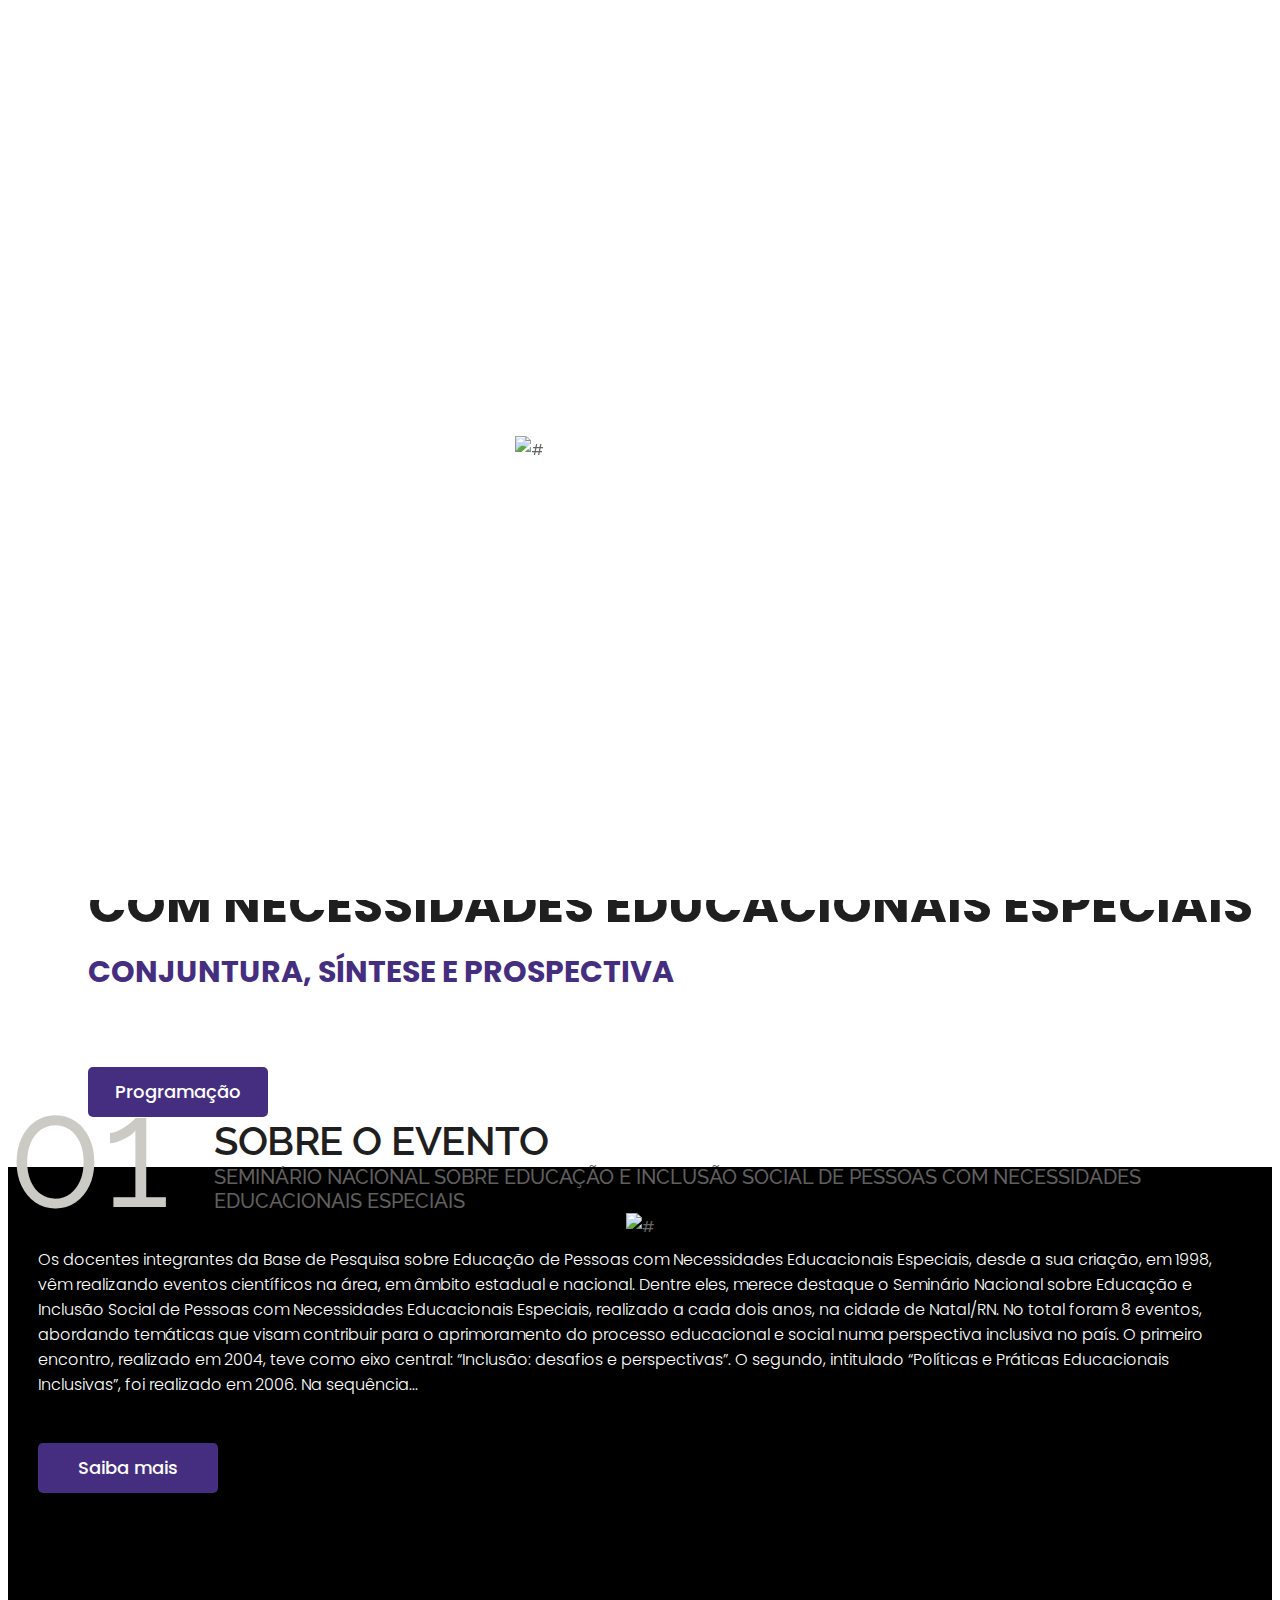
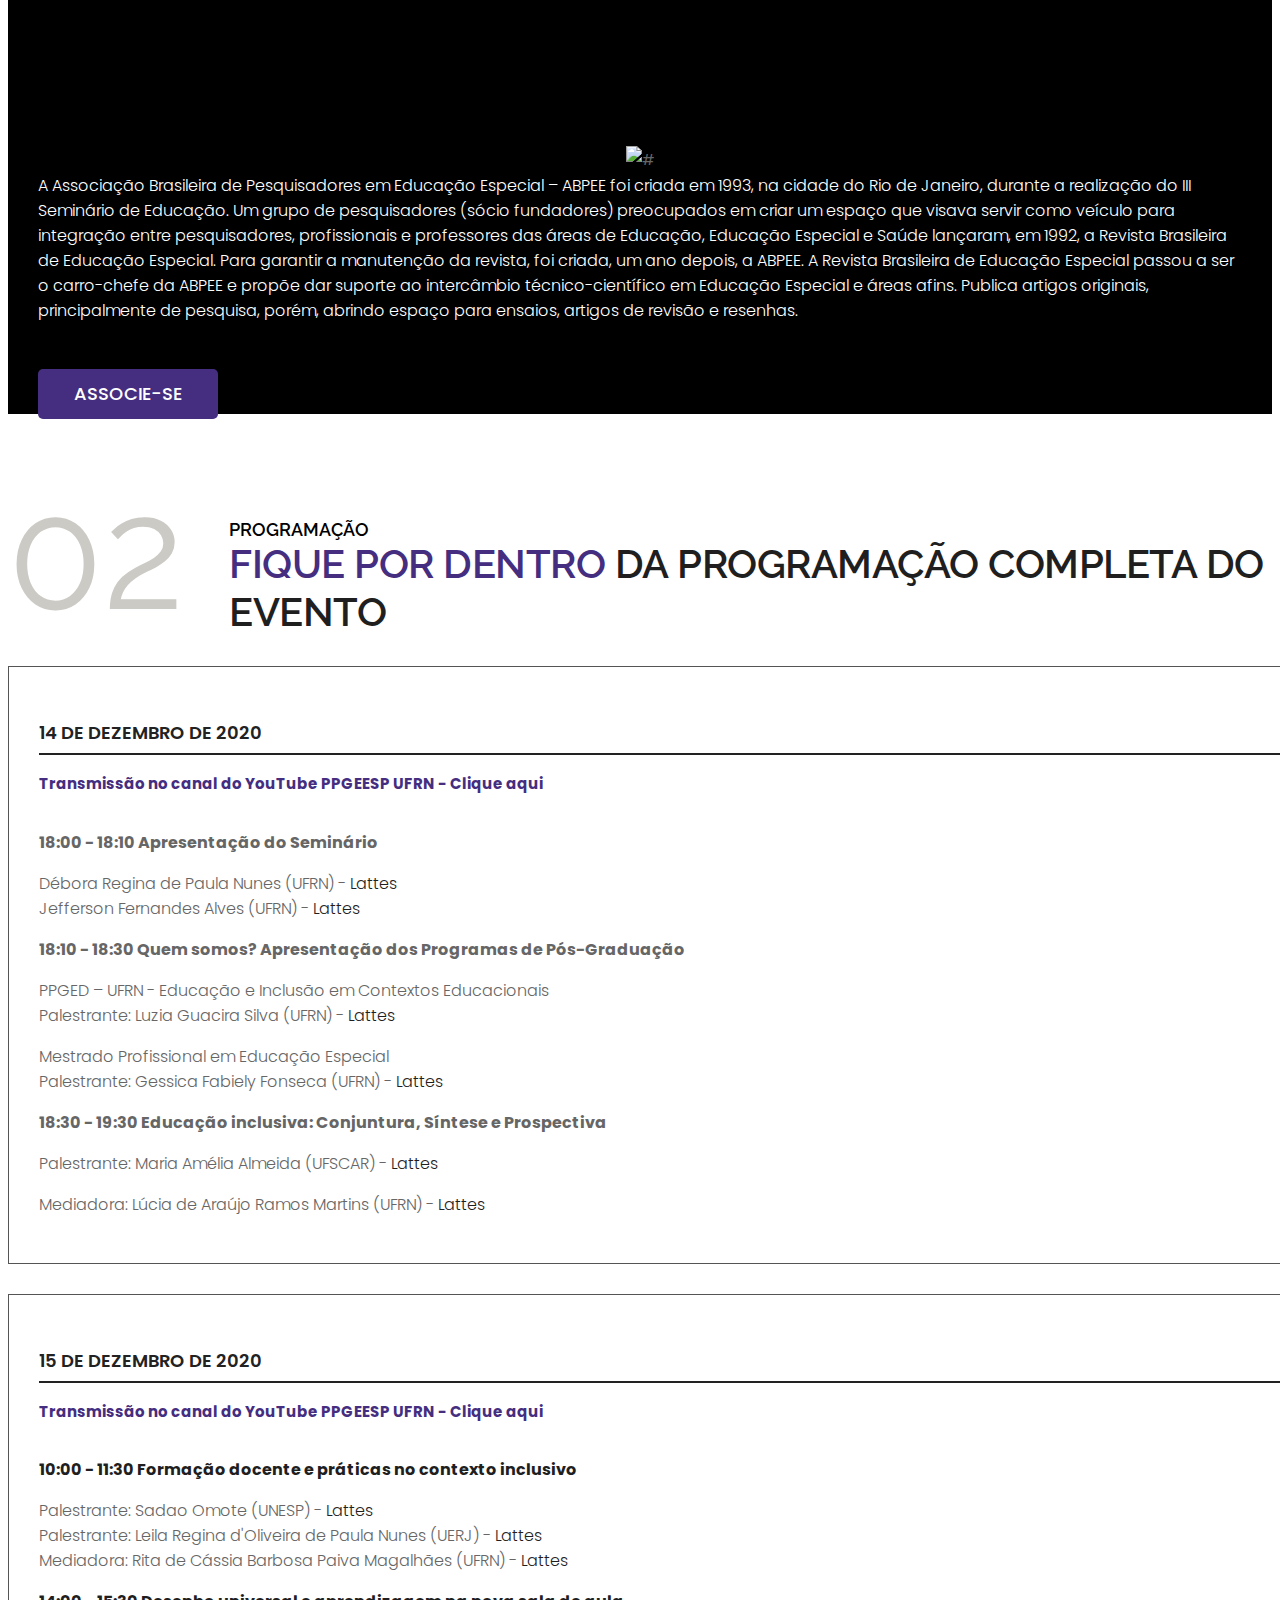
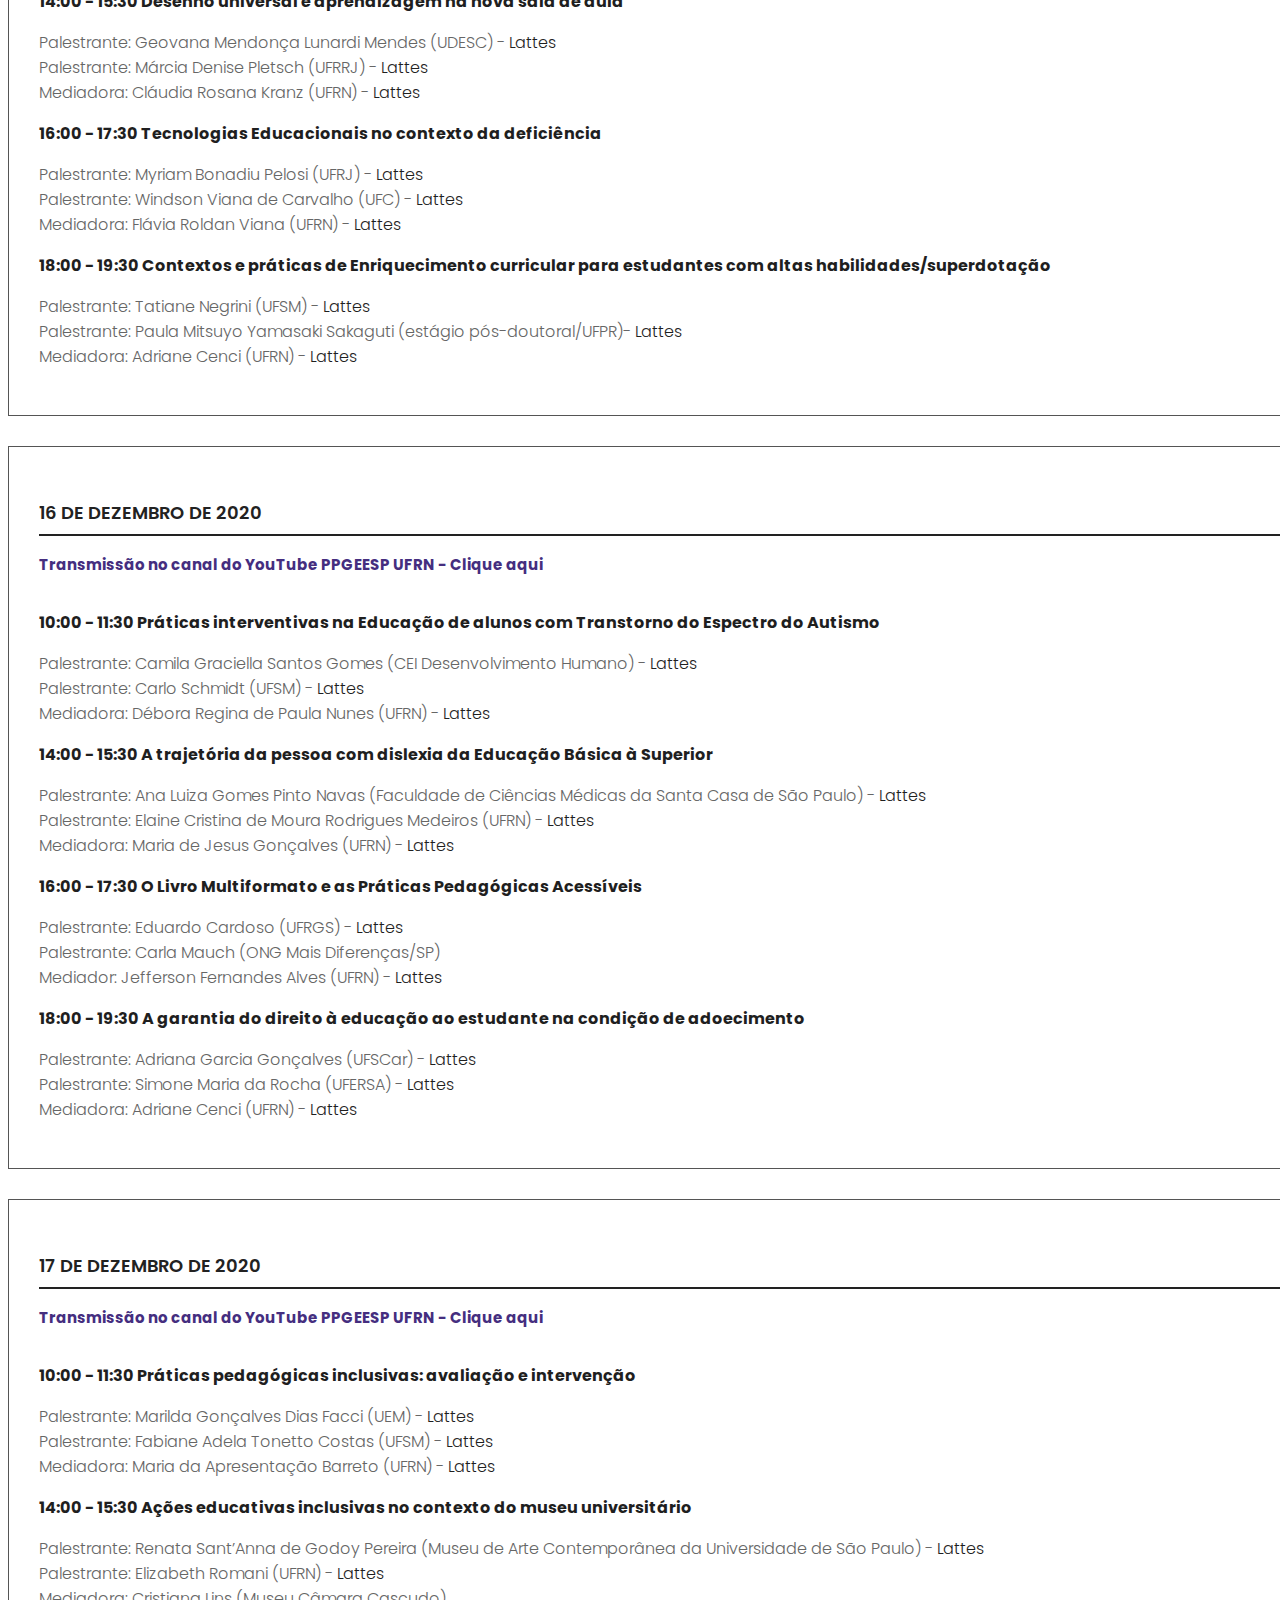
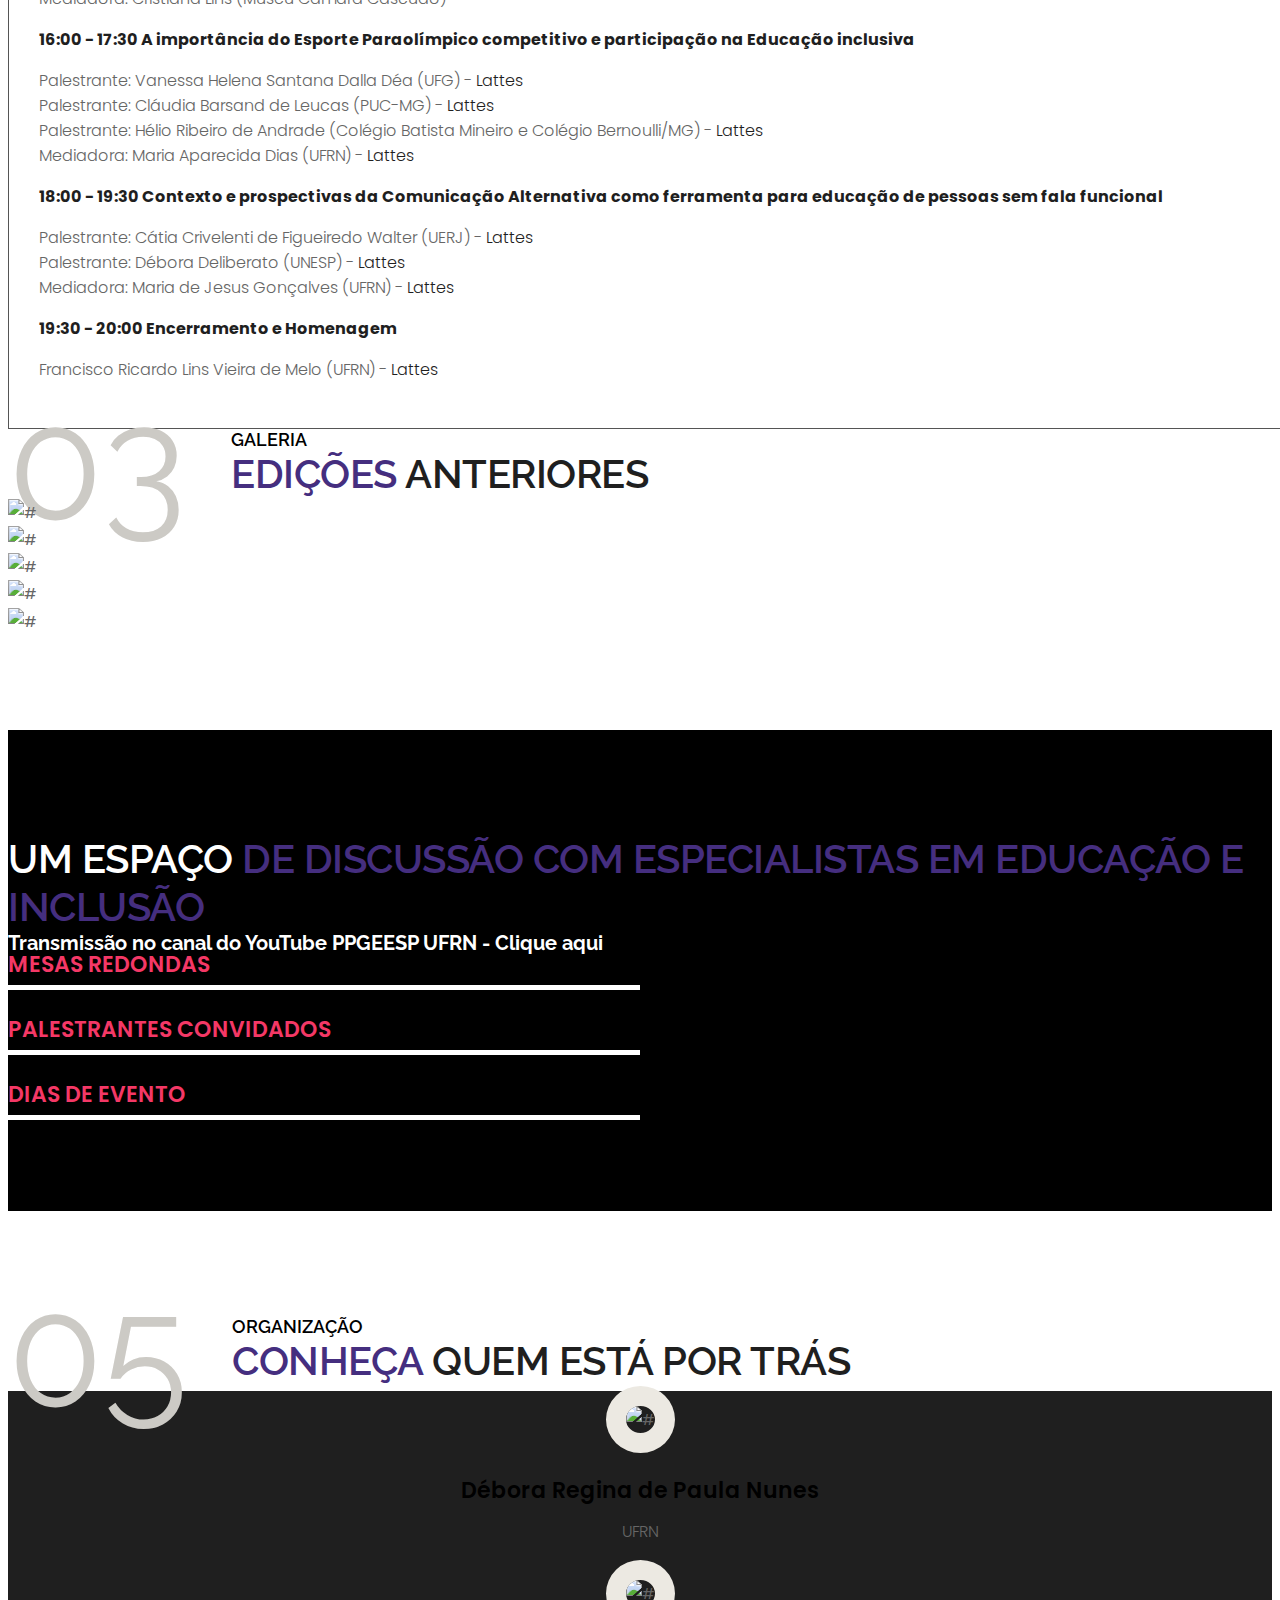
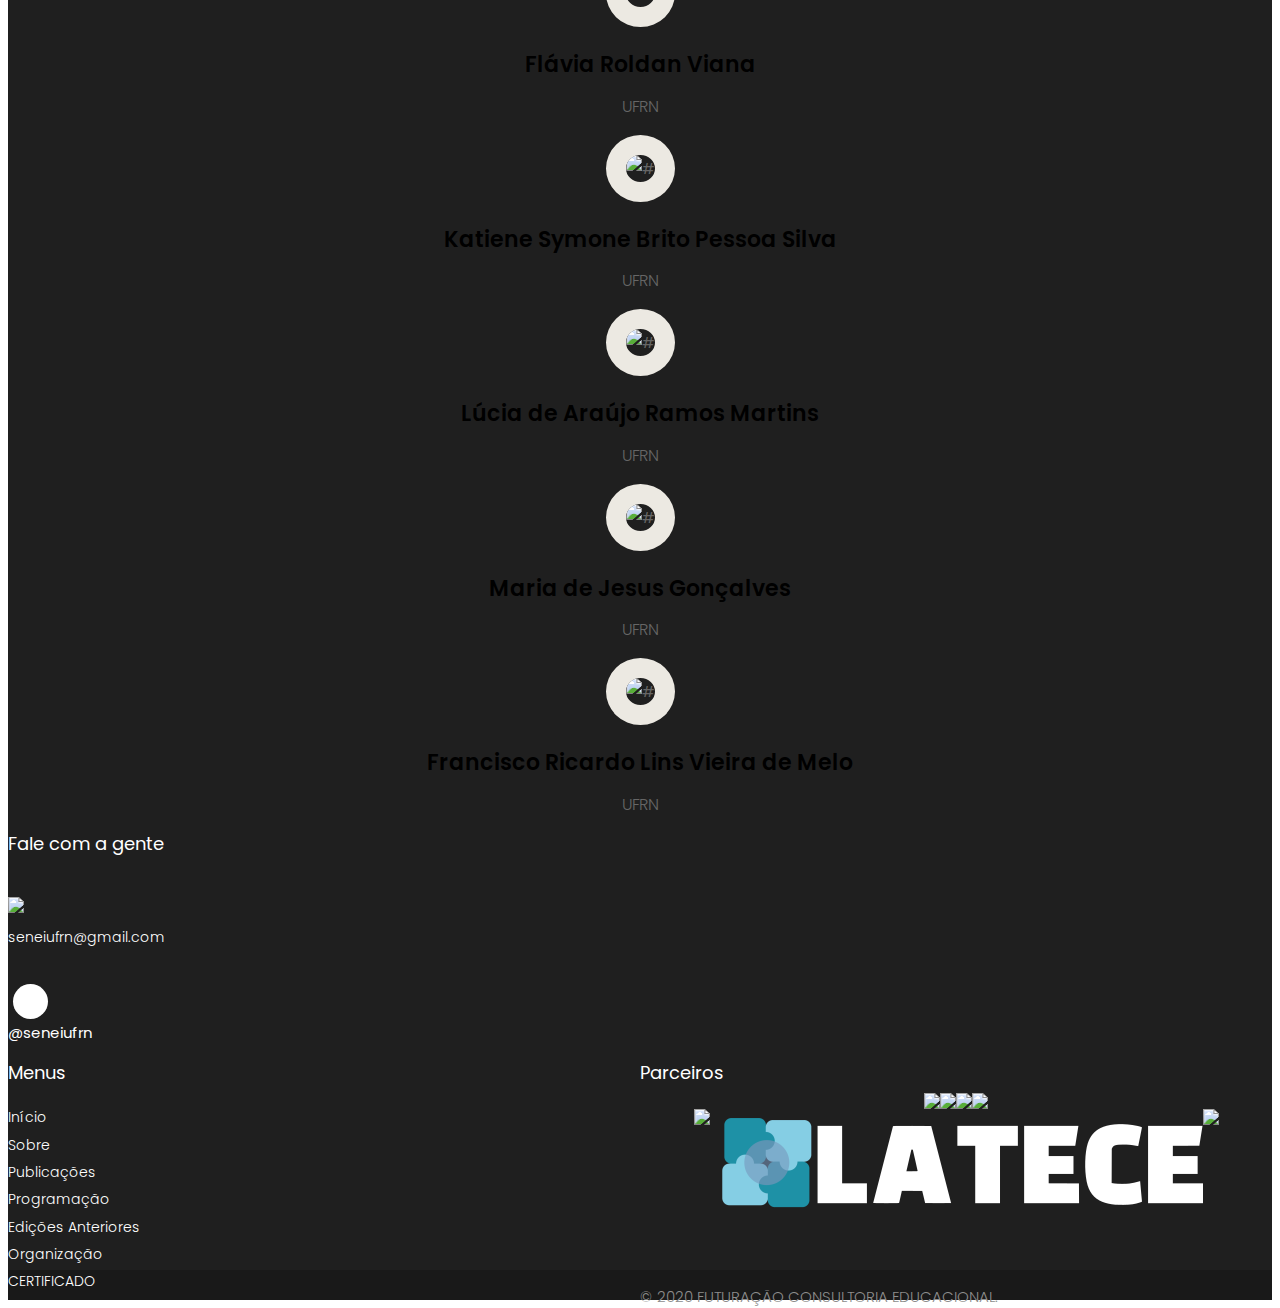
==== commit 28bae78e: "adicionada informações de certificados" ====
--- a/index.html
+++ b/index.html
@@ -87,7 +87,7 @@
 							</div>						
 						</li>
 						<li><a class="nav-link" href="index.html#organizacao">Organização</a></li>
-                        <li><a class="nav-link active" style="background:#452E7F;color:#fff;" href="inscricao.html">Inscrição</a></li>
+                        <li><a class="nav-link active" style="background:#452E7F;color:#fff;" href="inscricao.html">CERTIFICADO</a></li>
                     </ul>
                 </div>
             </div>
@@ -344,11 +344,11 @@
 							Palestrante: Cláudia Barsand de Leucas (PUC-MG) - <a title="Lattes" target="_blank" href="http://lattes.cnpq.br/7558573603490864">Lattes</a><br/>
 							Palestrante: Hélio Ribeiro de Andrade (Colégio Batista Mineiro e Colégio Bernoulli/MG) - <a title="Lattes" target="_blank" href="http://lattes.cnpq.br/2892472074838884">Lattes</a><br/>
 							Mediadora: Maria Aparecida Dias (UFRN) - <a title="Lattes" target="_blank" href="http://lattes.cnpq.br/1131977255034974">Lattes</a></p>
-						<p class="titulo_paragrafo"><a target="_blank"  href="https://youtu.be/_Wmiu5lhWDU">18:00 - 19:30 Contexto e prospectivas da Comunicação Alternativa como ferramenta para educação de pessoas sem fala funcional</a></p>
+						<p class="titulo_paragrafo"><a target="_blank"  href="https://www.youtube.com/watch?v=Lclrdz9t6-E">18:00 - 19:30 Contexto e prospectivas da Comunicação Alternativa como ferramenta para educação de pessoas sem fala funcional</a></p>
 						<p> Palestrante: Cátia Crivelenti de Figueiredo Walter (UERJ) - <a title="Lattes" target="_blank" href="http://lattes.cnpq.br/4061818490832341">Lattes</a><br/>
 							Palestrante: Débora Deliberato (UNESP) - <a title="Lattes" target="_blank" href="http://lattes.cnpq.br/5154063375333536">Lattes</a><br/>
 							Mediadora: Maria de Jesus Gonçalves (UFRN) - <a title="Lattes" target="_blank" href="http://lattes.cnpq.br/1882493636300348">Lattes</a></p>
-						<p class="titulo_paragrafo"><a target="_blank"  href="https://youtu.be/_Wmiu5lhWDU">19:30 - 20:00 Encerramento e Homenagem</a></p>
+						<p class="titulo_paragrafo"><a target="_blank"  href="https://www.youtube.com/watch?v=Lclrdz9t6-E">19:30 - 20:00 Encerramento e Homenagem</a></p>
 						<p>Francisco Ricardo Lins Vieira de Melo (UFRN) - <a title="Lattes" target="_blank" href="http://lattes.cnpq.br/6848746516562543">Lattes</a></p>
 					</div>
 				 </div>
@@ -673,7 +673,7 @@
 									<li><a href="programacao.html">Programação</a></li>
 									<li><a href="edicoes.html">Edições Anteriores</a></li>
 									<li><a href="index.html#organizacao">Organização</a></li>
-									<li><a href="inscricao.html">Inscrição</a></li>
+									<li><a href="inscricao.html">CERTIFICADO</a></li>
 								</ul>
 							</div>						 
 						</div>
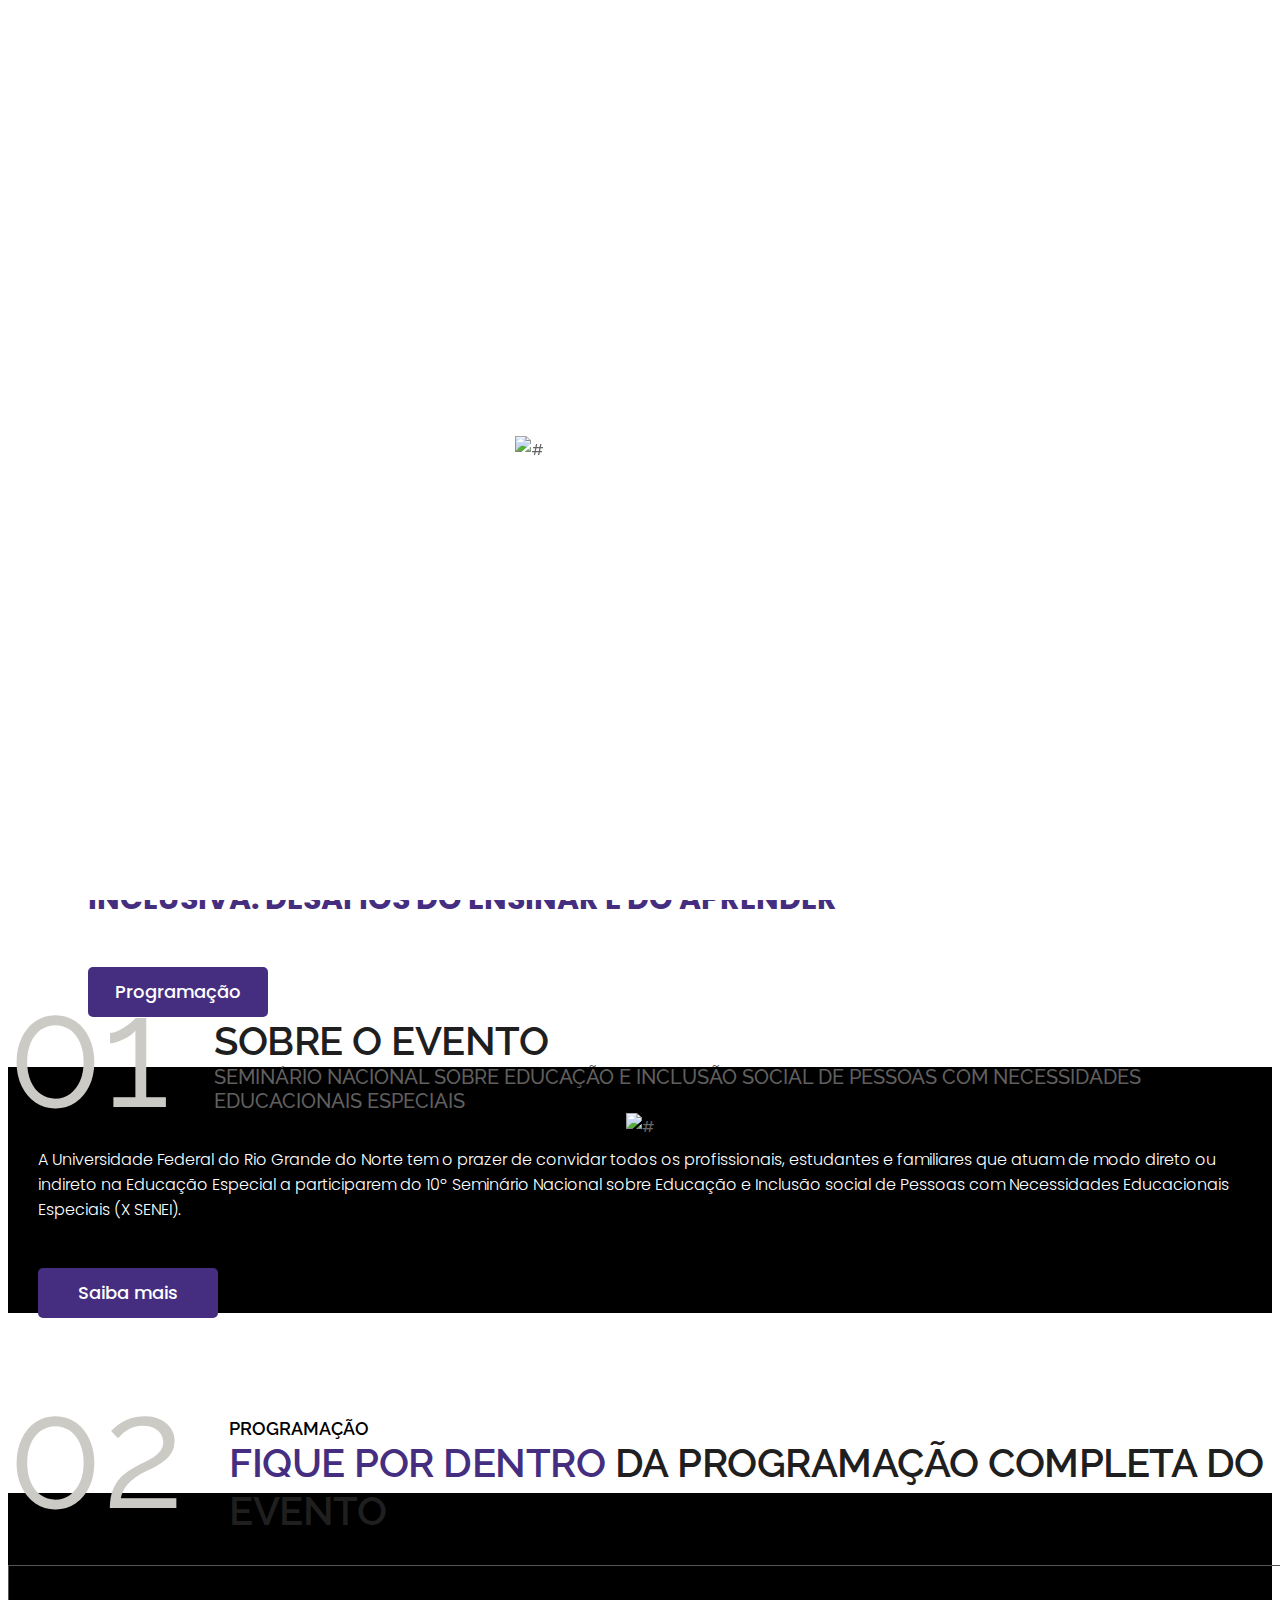
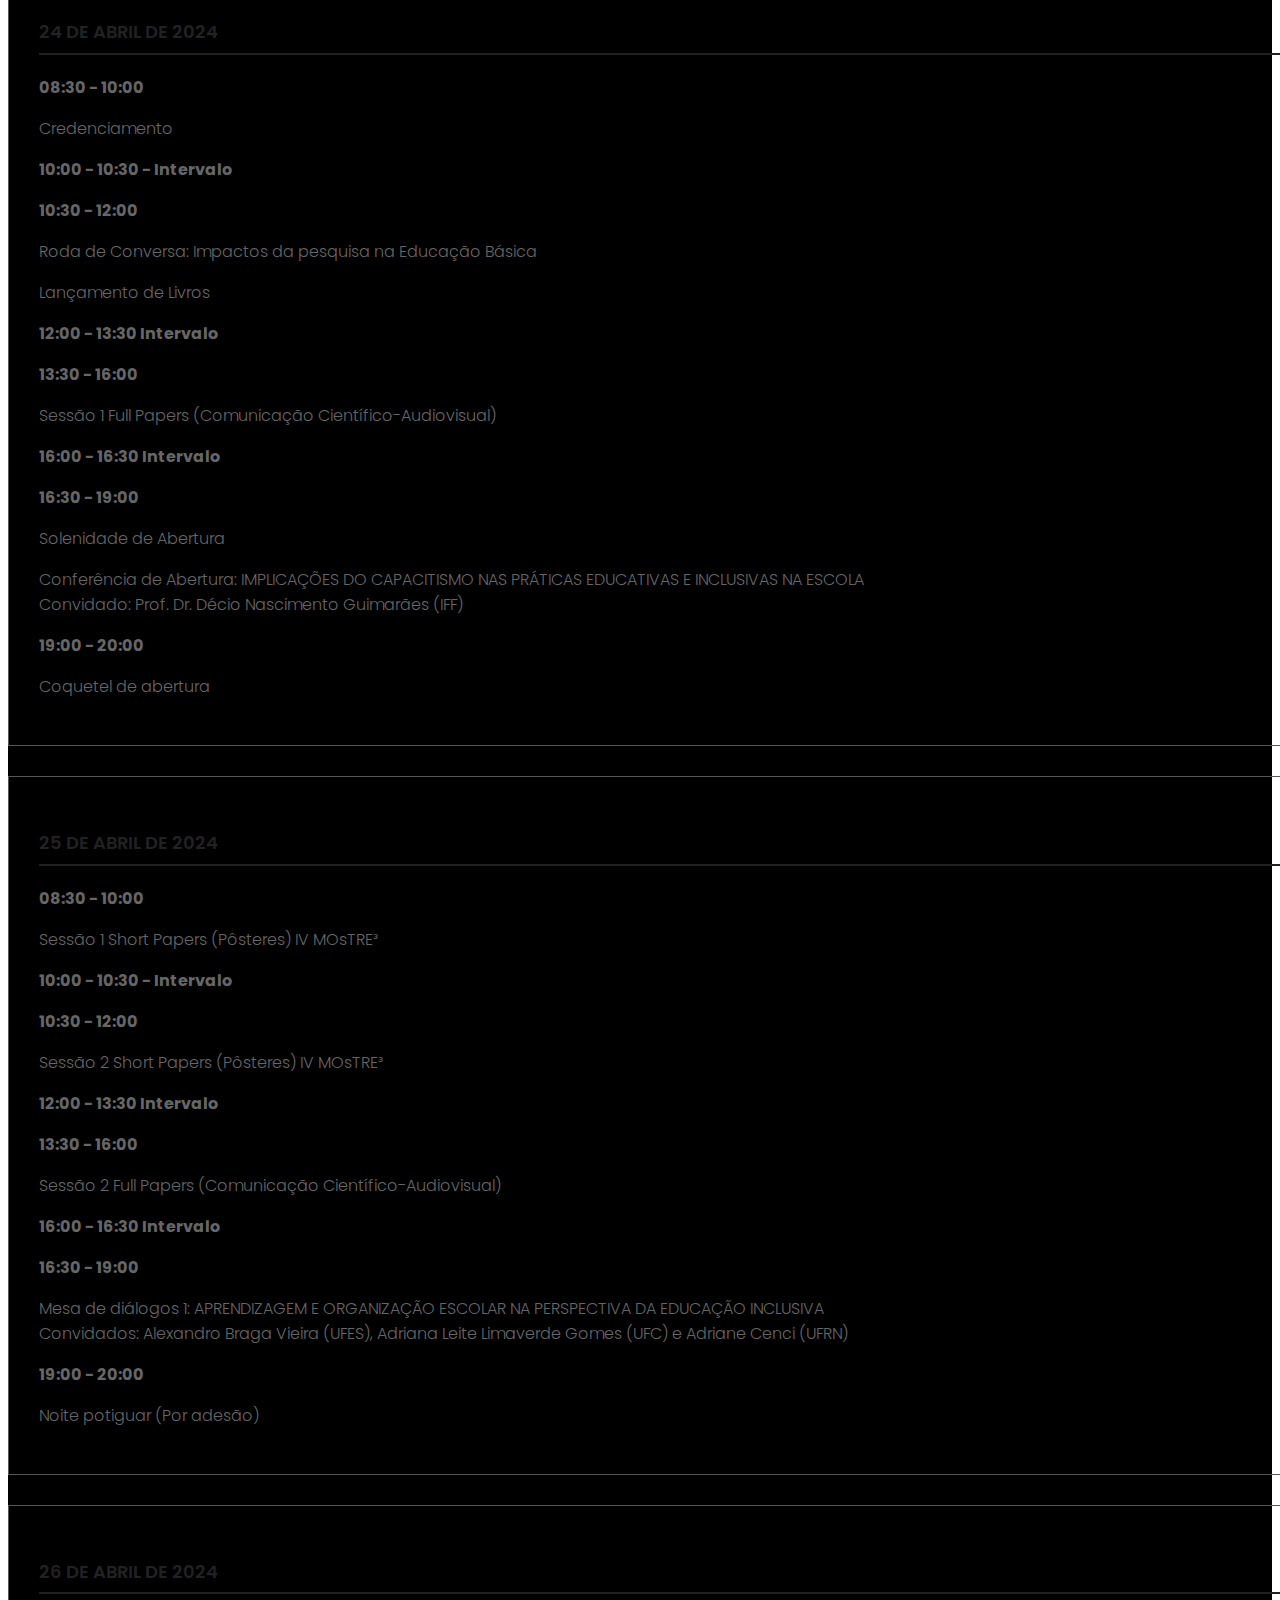
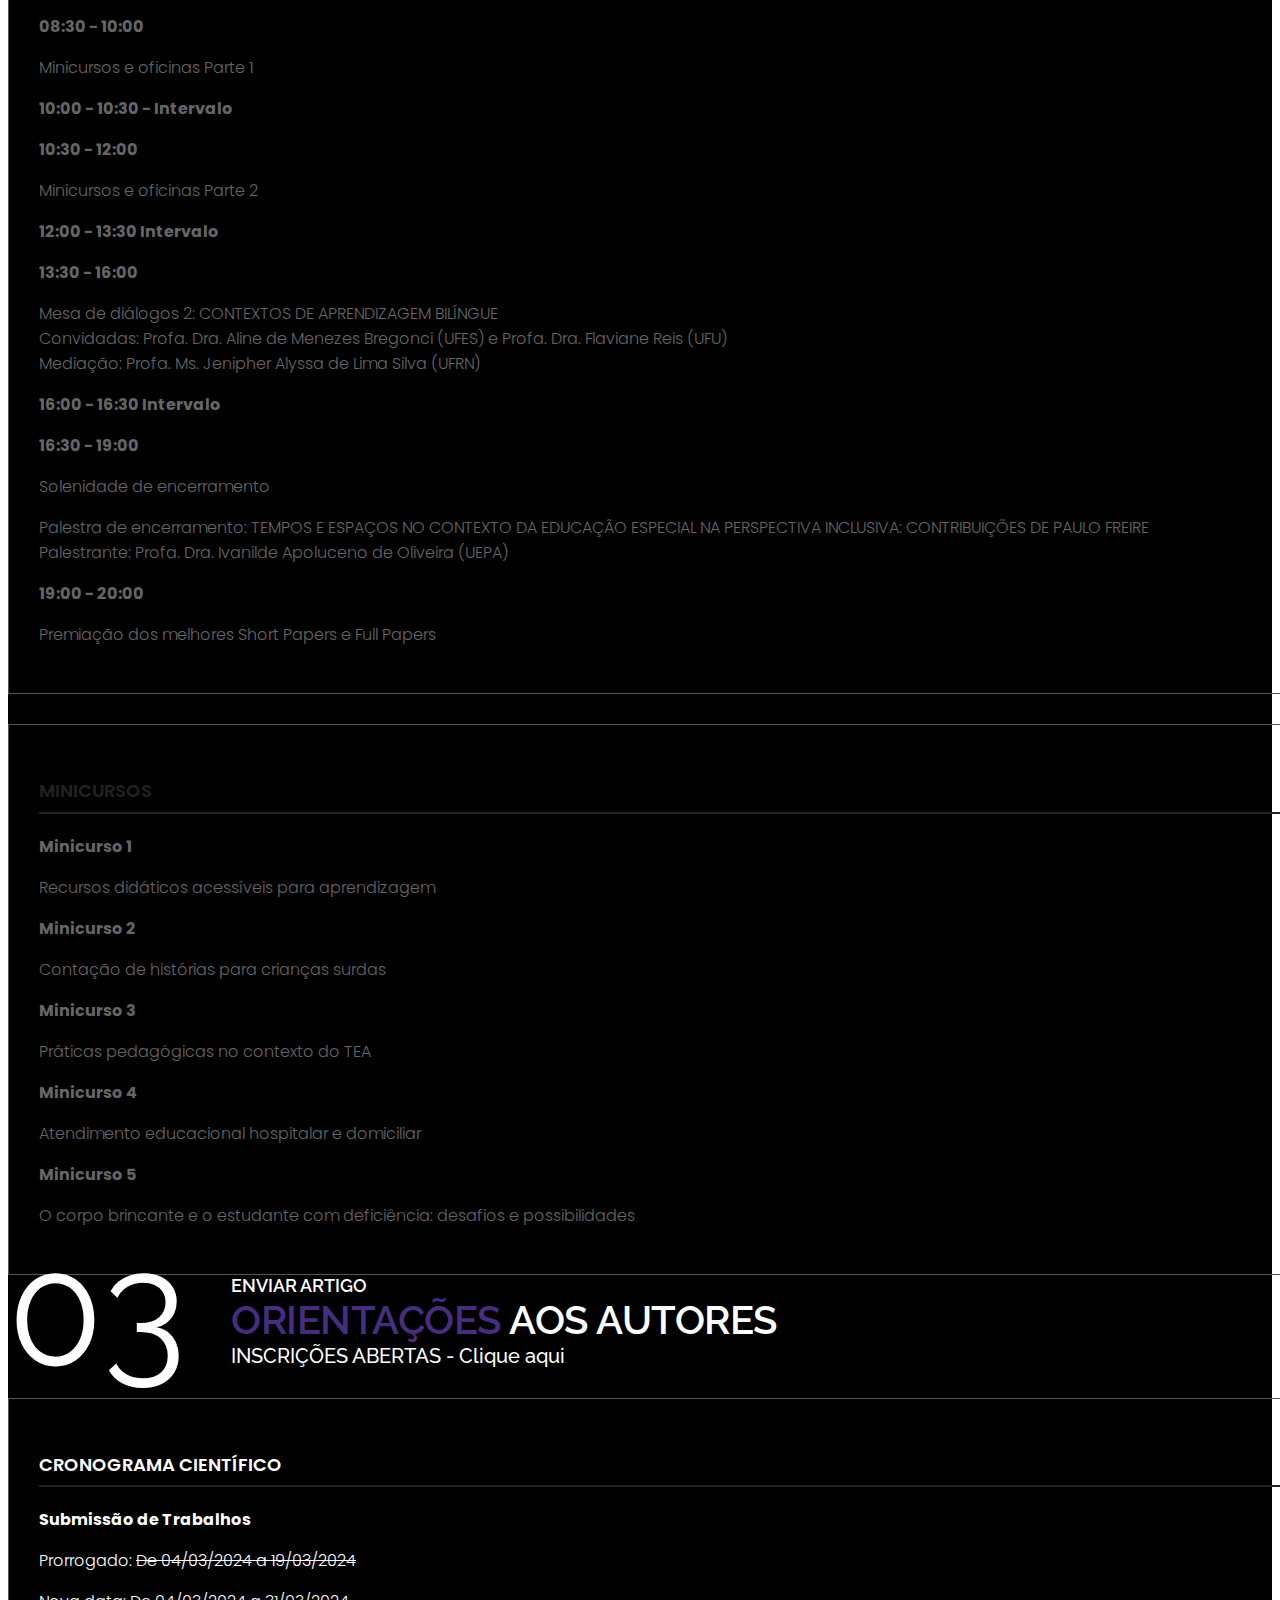
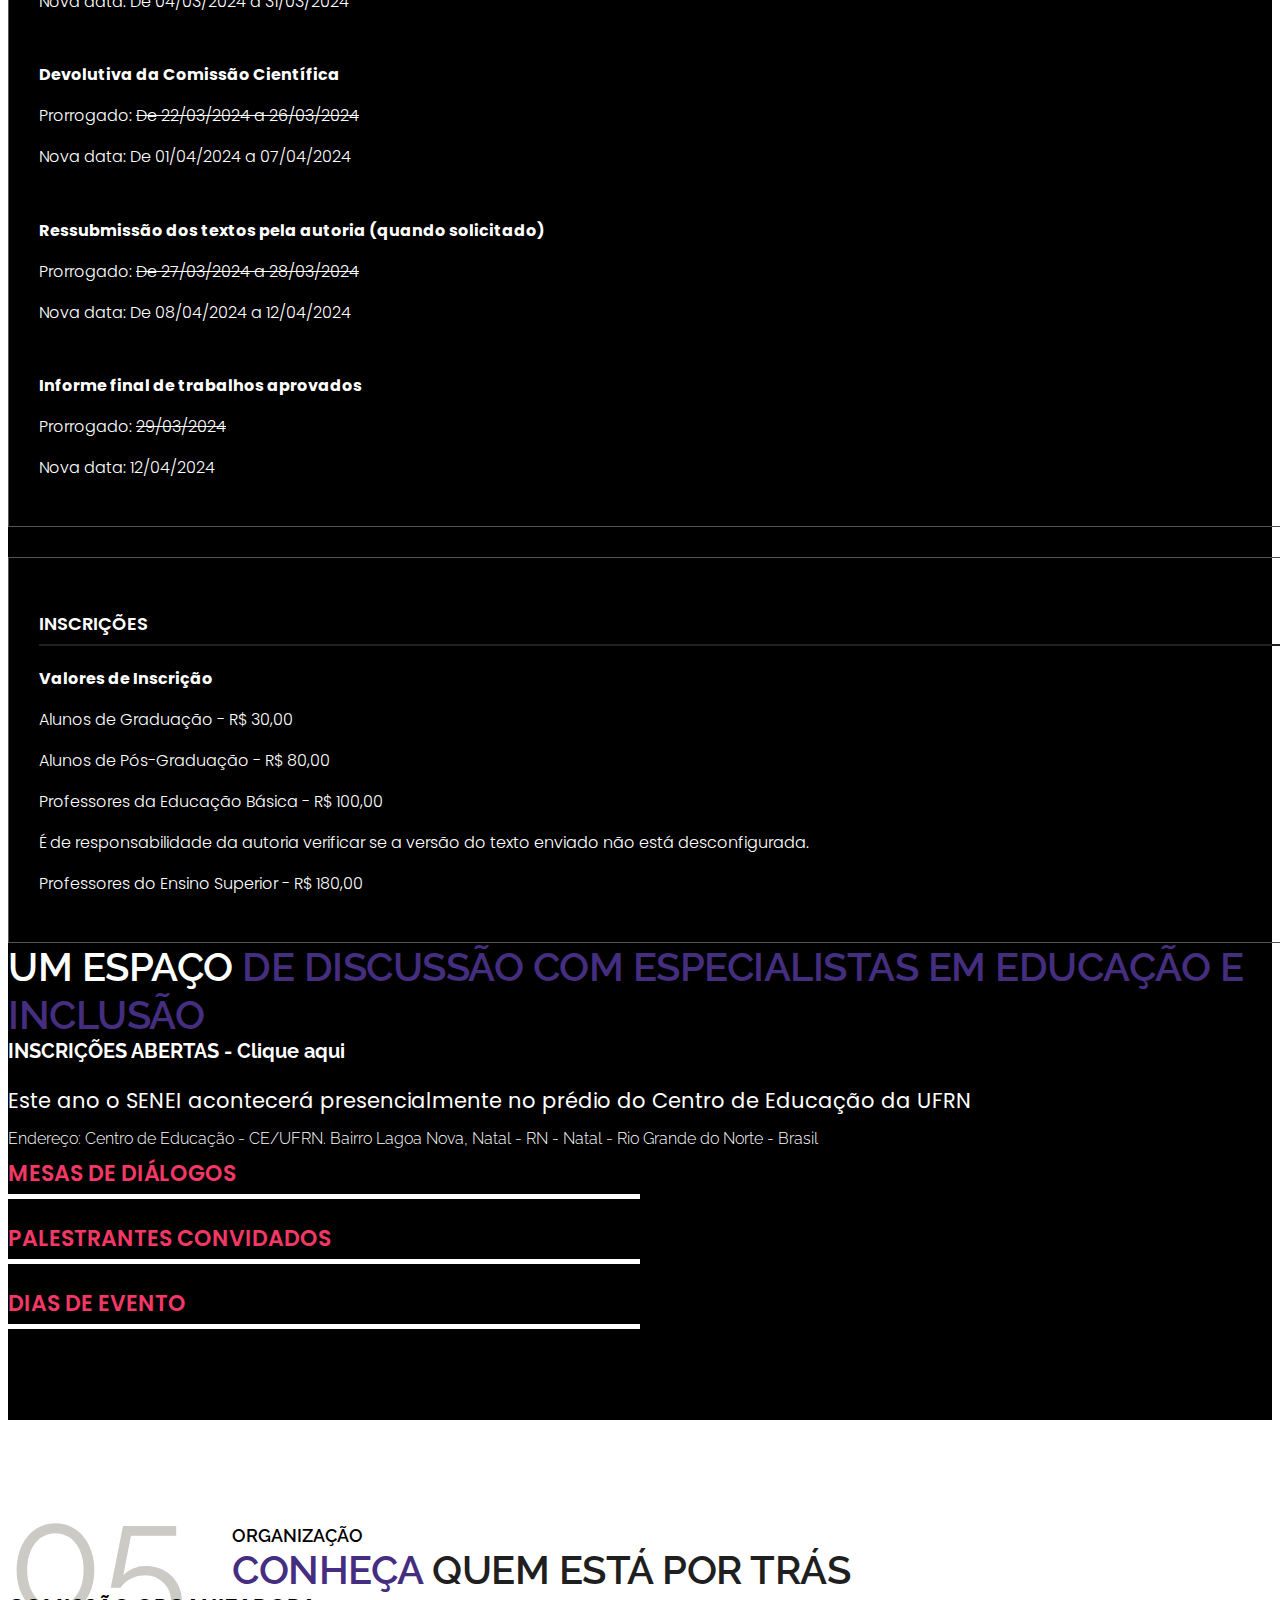
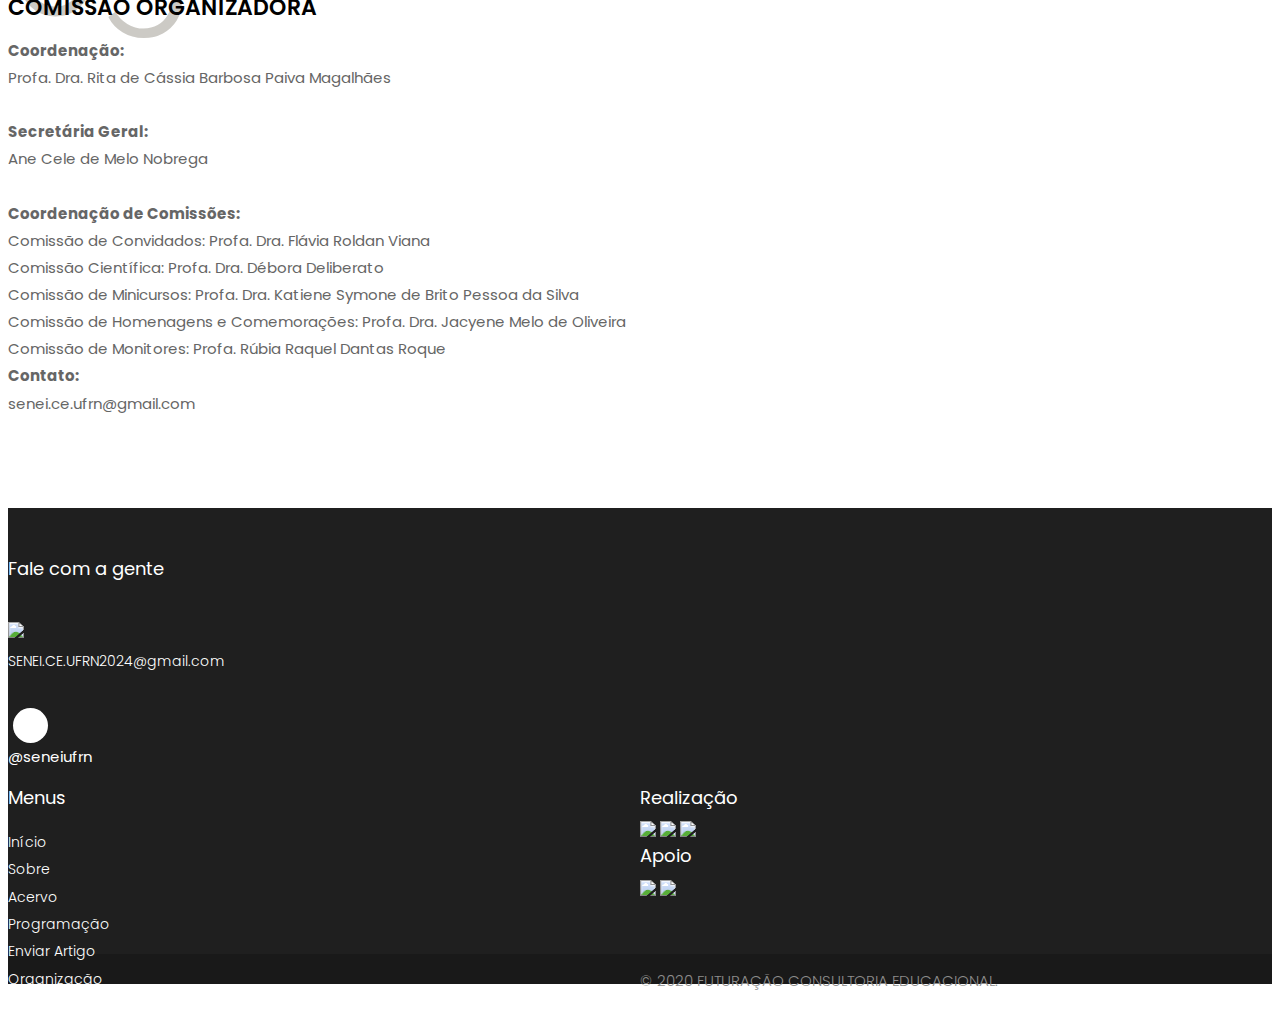
==== commit 0bf842b7: "Update index.html" ====
--- a/index.html
+++ b/index.html
@@ -7,195 +7,192 @@
 	<!-- Global site tag (gtag.js) - Google Analytics -->
 	<script async src="https://www.googletagmanager.com/gtag/js?id=G-09N3FEDPJV"></script>
 	<script>
-	  window.dataLayer = window.dataLayer || [];
-	  function gtag(){dataLayer.push(arguments);}
-	  gtag('js', new Date());
-
-	  gtag('config', 'G-09N3FEDPJV');
+		window.dataLayer = window.dataLayer || [];
+		function gtag() { dataLayer.push(arguments); }
+		gtag('js', new Date());
+
+		gtag('config', 'G-09N3FEDPJV');
 	</script>
-	
-    <meta charset="utf-8">
-    <meta http-equiv="X-UA-Compatible" content="IE=edge">
-
-    <!-- Mobile Metas -->
-    <meta name="viewport" content="width=device-width, minimum-scale=1.0, maximum-scale=1.0, user-scalable=no">
-
-    <!-- Site Metas -->
-    <title>SENEI - 2020</title>
-    <meta name="keywords" content="">
-    <meta name="description" content="">
-    <meta name="author" content="">
-
-    <!-- Site Icons -->
-    <link rel="shortcut icon" href="#" type="image/x-icon" />
-    <link rel="apple-touch-icon" href="#" />
-
-    <!-- Bootstrap CSS -->
-    <link rel="stylesheet" href="css/bootstrap.min.css" />
-    <!-- Pogo Slider CSS -->
-    <link rel="stylesheet" href="css/pogo-slider.min.css" />
-    <!-- Site CSS -->
-    <link rel="stylesheet" href="css/style.css" />
-    <!-- Responsive CSS -->
-    <link rel="stylesheet" href="css/responsive.css" />
-    <!-- Custom CSS -->
-    <link rel="stylesheet" href="css/custom.css" />
-	
-	<link rel="icon" type="image/png" href="img/favicon.png"/>
-	
-	
-	
+
+	<meta charset="utf-8">
+	<meta http-equiv="X-UA-Compatible" content="IE=edge">
+
+	<!-- Mobile Metas -->
+	<meta name="viewport" content="width=device-width, minimum-scale=1.0, maximum-scale=1.0, user-scalable=no">
+
+	<!-- Site Metas -->
+	<title>SENEI - 2024</title>
+	<meta name="keywords" content="">
+	<meta name="description" content="">
+	<meta name="author" content="">
+
+	<!-- Site Icons -->
+	<link rel="shortcut icon" href="#" type="image/x-icon" />
+	<link rel="apple-touch-icon" href="#" />
+
+	<!-- Bootstrap CSS -->
+	<link rel="stylesheet" href="css/bootstrap.min.css" />
+	<!-- Pogo Slider CSS -->
+	<link rel="stylesheet" href="css/pogo-slider.min.css" />
+	<!-- Site CSS -->
+	<link rel="stylesheet" href="css/style.css" />
+	<!-- Responsive CSS -->
+	<link rel="stylesheet" href="css/responsive.css" />
+	<!-- Custom CSS -->
+	<link rel="stylesheet" href="css/custom.css" />
+
+	<link rel="icon" type="image/png" href="img/favicon.png" />
+
+
+
 </head>
 
 <body id="home" data-spy="scroll" data-target="#navbar-wd" data-offset="98">
 
-    <!-- LOADER -->
-    <div id="preloader">
-        <div class="loader">
-            <img src="images/loader.gif" alt="#" />
-        </div>
-    </div>
-    <!-- end loader -->
-    <!-- END LOADER -->
-
-    <!-- Start header -->
-    <header class="top-header">
-        <nav class="navbar header-nav navbar-expand-lg">
-            <div class="container-fluid">
-                <a class="navbar-brand" href="index.html"><img src="img/logo.png" alt="image"></a>
-                <button class="navbar-toggler" type="button" data-toggle="collapse" data-target="#navbar-wd" aria-controls="navbar-wd" aria-expanded="false" aria-label="Toggle navigation">
-                    <span></span>
-                    <span></span>
-                    <span></span>
-                </button>
-                <div class="collapse navbar-collapse justify-content-end" id="navbar-wd">
-                   <ul class="navbar-nav">
-                        <li><a class="nav-link active" href="index.html">Início</a></li>
-                        <li><a class="nav-link" href="sobre.html">Sobre</a></li>						
-						<li><a class="nav-link" href="programacao.html">Programação</a></li>                       
-                        <li><a class="nav-link" href="edicoes.html">Edições Anteriores</a></li>
+	<!-- LOADER -->
+	<div id="preloader">
+		<div class="loader">
+			<img src="images/loader.gif" alt="#" />
+		</div>
+	</div>
+	<!-- end loader -->
+	<!-- END LOADER -->
+
+	<!-- Start header -->
+	<header class="top-header">
+		<nav class="navbar header-nav navbar-expand-lg">
+			<div class="container-fluid">
+				<a class="navbar-brand" href="index.html"><img src="img/logo.png" alt="image"></a>
+				<button class="navbar-toggler" type="button" data-toggle="collapse" data-target="#navbar-wd"
+					aria-controls="navbar-wd" aria-expanded="false" aria-label="Toggle navigation">
+					<span></span>
+					<span></span>
+					<span></span>
+				</button>
+				<div class="collapse navbar-collapse justify-content-end" id="navbar-wd">
+					<ul class="navbar-nav">
+						<li><a class="nav-link active" href="index.html">Início</a></li>
+						<li><a class="nav-link" href="sobre.html">Sobre</a></li>
+						<li><a class="nav-link" href="programacao.html">Programação</a></li>
+						<li><a class="nav-link" href="submissao.html">Enviar Artigo</a></li>
 						<li class="nav-item dropdown">
-							<a class="nav-link dropdown-toggle" href="#" 
-								id="navbarDropdown" role="button" 
+							<a class="nav-link dropdown-toggle" href="#" id="navbarDropdown" role="button"
 								data-toggle="dropdown" aria-haspopup="true" aria-expanded="false">
-							  Publicações
+								Acervo
 							</a>
 							<div class="dropdown-menu" aria-labelledby="navbarDropdown">
-							  <a class="dropdown-item" href="ebooks.html">E-books</a>
-							  <div class="dropdown-divider"></div>
-							  <a class="dropdown-item" href="ebooks.html">Periódicos</a>
-							</div>						
+								<a class="dropdown-item" href="ebooks.html">E-books</a>
+								<div class="dropdown-divider"></div>
+								<a class="dropdown-item" href="ebooks.html">Periódicos</a>
+							</div>
 						</li>
 						<li><a class="nav-link" href="index.html#organizacao">Organização</a></li>
-                        <li><a class="nav-link active" style="background:#452E7F;color:#fff;" href="inscricao.html">CERTIFICADO</a></li>
-                    </ul>
-                </div>
-            </div>
-        </nav>
-    </header>
-    <!-- End header -->
-
-    <!-- Start Banner -->
-    <div class="ulockd-home-slider">
-        <div class="container-fluid">
-            <div class="row">
-                <div class="pogoSlider" id="js-main-slider">
-                    <div class="pogoSlider-slide" style="background-image:url(img/banner-img.png);">
-                        <div class="container">
-                            <div class="row">
-                                <div class="col-md-12">
-                                    <div class="slide_text">
-                                        <h4><span class="theme_color">SEMINÁRIO NACIONAL</span></h4>
-										<br/>
-										<h3> <br/>EDUCAÇÃO E INCLUSÃO SOCIAL DE PESSOAS COM NECESSIDADES 
-										EDUCACIONAIS ESPECIAIS</h3>
-                                        <br>
-                                        <h4><span class="theme_color">Conjuntura, Síntese e Prospectiva</span></h4>
-                                        <br>
-                                        <a class="contact_bt" href="programacao.html">Programação</a>
-                                    </div>
-                                </div>
-                            </div>
-                        </div>
-                    </div>
-                    <div class="pogoSlider-slide" style="background-image:url(img/banner-img.png);">
-                        <div class="container">
-                            <div class="row">
-                                <div class="col-md-12">
-                                    <div class="slide_text">
-                                        <h4><span class="theme_color">SEMINÁRIO NACIONAL</span></h4>
-										<br/>
-										<h3> <br/>EDUCAÇÃO E INCLUSÃO SOCIAL DE PESSOAS COM NECESSIDADES 
-										EDUCACIONAIS ESPECIAIS</h3>
-                                        <br>
-                                        <h4><span class="theme_color">Conjuntura, Síntese e Prospectiva</span></h4>
-                                        <br>
-                                        <a class="contact_bt" href="programacao.html">Programação</a>
-                                    </div>
-                                </div>
-                            </div>
-                        </div>
-                    </div>
-                </div>
-                <!-- .pogoSlider -->
-            </div>
-        </div>
-    </div>
-    <!-- End Banner -->
-    
+						<li><a class="nav-link active" style="background:#452E7F;color:#fff;" target="_blank "
+								href="https://www.even3.com.br/seneiufrn/">INSCRIÇÕES</a></li>
+					</ul>
+				</div>
+			</div>
+		</nav>
+	</header>
+	<!-- End header -->
+
+	<!-- Start Banner -->
+	<div class="ulockd-home-slider">
+		<div class="container-fluid">
+			<div class="row">
+				<div class="pogoSlider" id="js-main-slider">
+					<div class="pogoSlider-slide" style="background-image:url(img/banner-img.png);">
+						<div class="container">
+							<div class="row">
+								<div class="col-md-12">
+									<div class="slide_text">
+										<h4><span class="theme_color">SEMINÁRIO NACIONAL</span></h4>
+										<h3>EDUCAÇÃO E INCLUSÃO SOCIAL DE PESSOAS COM NECESSIDADES
+											EDUCACIONAIS ESPECIAIS</h3>
+										<br>
+										<h4><span class="theme_color">TEMPOS E ESPAÇOS NO CONTEXTO DA EDUCAÇÃO ESPECIAL
+												NA PERSPECTIVA INCLUSIVA: DESAFIOS DO ENSINAR E DO APRENDER</span></h4>
+										<br>
+										<a class="contact_bt" href="programacao.html">Programação</a>
+									</div>
+								</div>
+							</div>
+						</div>
+					</div>
+					<div class="pogoSlider-slide" style="background-image:url(img/banner-img.png);">
+						<div class="container">
+							<div class="row">
+								<div class="col-md-12">
+									<div class="slide_text">
+										<h4><span class="theme_color">SEMINÁRIO NACIONAL</span></h4>
+										<h3>EDUCAÇÃO E INCLUSÃO SOCIAL DE PESSOAS COM NECESSIDADES
+											EDUCACIONAIS ESPECIAIS</h3>
+										<br>
+										<h4><span class="theme_color">Tempos e espaços no contexto da educação especial
+												na perspectiva inclusiva: desafios do ensinar e do aprender</span></h4>
+										<a class="contact_bt" href="programacao.html">Programação</a>
+									</div>
+								</div>
+							</div>
+						</div>
+					</div>
+				</div>
+				<!-- .pogoSlider -->
+			</div>
+		</div>
+	</div>
+	<!-- End Banner -->
+
 	<!-- section -->
-    <div id="sobre" class="section layout_padding">
-        <div class="container">
-            <div class="row">
-                <div class="col-md-12">
-                    <div class="full">
-                        <div class="heading_main text_align_left">
-						   <div class="left">
-						     <p class="section_count">01</p>
-						   </div>
-						   <div class="right">
-						    <h2 class="small_tag">SOBRE O EVENTO</h2>
-                            <p class="large">SEMINÁRIO NACIONAL SOBRE EDUCAÇÃO E 
-								INCLUSÃO
-								SOCIAL DE PESSOAS COM 
-								NECESSIDADES 
-								EDUCACIONAIS 
-								ESPECIAIS</p>
-						  </div>	
-                        </div>
-                    </div>
-                </div>
-            </div>
-        </div>
-    </div>
+	<div id="sobre" class="section layout_padding">
+		<div class="container">
+			<div class="row">
+				<div class="col-md-12">
+					<div class="full">
+						<div class="heading_main text_align_left">
+							<div class="left">
+								<p class="section_count">01</p>
+							</div>
+							<div class="right">
+								<h2 class="small_tag">SOBRE O EVENTO</h2>
+								<p class="large">SEMINÁRIO NACIONAL SOBRE EDUCAÇÃO E
+									INCLUSÃO
+									SOCIAL DE PESSOAS COM
+									NECESSIDADES
+									EDUCACIONAIS
+									ESPECIAIS</p>
+							</div>
+						</div>
+					</div>
+				</div>
+			</div>
+		</div>
+	</div>
 	<!-- end section -->
 
-    <!-- section -->
-    <div class="section dark_bg">
-        <div class="container-fluid">
-            <div class="row">
-                <div class="col-lg-6 col-md-12 text_align_center padding_0">
-                    <div class="full">
-                        <img class="img-responsive" src="img/img-2png.png" alt="#" />
-                    </div>
-                </div>
-
-                <div class="col-lg-6 col-md-12 white_fonts layout_padding padding_left_right">
-                    <p>Os docentes integrantes da Base de Pesquisa sobre Educação de Pessoas com Necessidades Educacionais Especiais, 
-					desde a sua criação, em 1998, vêm realizando eventos científicos na área, em âmbito estadual e nacional. Dentre 
-					eles, merece destaque o Seminário Nacional sobre Educação e Inclusão Social de Pessoas com Necessidades Educacionais 
-					Especiais, realizado a cada dois anos, na cidade de Natal/RN. No total foram 8 eventos, abordando temáticas que 
-					visam contribuir para o aprimoramento do processo educacional e social numa perspectiva inclusiva no país.  
-					O primeiro encontro, realizado em 2004, teve como eixo central: “Inclusão: desafios e perspectivas”. O segundo, 
-					intitulado “Políticas e Práticas Educacionais Inclusivas”, foi realizado em 2006. Na sequência...</p>					
+	<!-- section -->
+	<div class="section dark_bg">
+		<div class="container-fluid">
+			<div class="row">
+				<div class="col-lg-6 col-md-12 text_align_center padding_0">
+					<div class="full">
+						<img class="img-responsive" src="img/img-2png.png" alt="#" />
+					</div>
+				</div>
+
+				<div class="col-lg-6 col-md-12 white_fonts layout_padding padding_left_right">
+					<p>A Universidade Federal do Rio Grande do Norte tem o prazer de convidar todos os profissionais,
+						estudantes e familiares que atuam de modo direto ou indireto na Educação Especial a
+						participarem do 10º Seminário Nacional sobre Educação e Inclusão social de Pessoas
+						com Necessidades Educacionais Especiais (X SENEI).</p>
 					<a class="contact_bt" href="sobre.html">Saiba mais</a>
-                </div>
-            </div>
-        </div>
-    </div>
-    <!-- end section -->
-	
-	<!-- section -->
+				</div>
+			</div>
+		</div>
+	</div>
+	<!-- end section -->
+
+	<!-- section
     <div class="section dark_bg">
         <div class="container-fluid">
             <div class="row">
@@ -220,626 +217,537 @@
             </div>
         </div>
     </div>
-    <!-- end section -->
-	
+    end section -->
+
 	<!-- section -->
-    <div class="section layout_padding">
-        <div class="container">
-            <div class="row">
-                <div class="col-md-12">
-                    <div class="full">
-                        <div class="heading_main text_align_left">
-						   <div class="left">
-						     <p class="section_count">02</p>
-						   </div>
-						   <div class="right">
-						    <p class="small_tag">PROGRAMAÇÃO</p>
-                            <h2><span class="theme_color">Fique por dentro</span> da programação completa do evento</h2>
-                          </div>	
-                        </div>
-                    </div>
-                </div>
-            </div>
+	<div class="section layout_padding">
+		<div class="container">
+			<div class="row">
+				<div class="col-md-12">
+					<div class="full">
+						<div class="heading_main text_align_left">
+							<div class="left">
+								<p class="section_count">02</p>
+							</div>
+							<div class="right">
+								<p class="small_tag">PROGRAMAÇÃO</p>
+								<h2><span class="theme_color">Fique por dentro</span> da programação completa do evento
+								</h2>
+							</div>
+						</div>
+					</div>
+				</div>
+			</div>
 			<div class="row margin-top_30">
-			
-			   <div class="col-sm-6 col-md-6">
-			     <div class="service_blog">				    
+
+				<div class="col-sm-12 col-md-12">
+					<div class="service_blog">
+						<div class="full">
+							<h4>24 de Abril de 2024</h4>
+						</div>
+						<div class="full">
+							<p class="titulo_paragrafo">08:30 - 10:00</p>
+							<p>Credenciamento</p>
+							<p class="titulo_paragrafo">10:00 - 10:30 - Intervalo</p>
+							<p class="titulo_paragrafo">10:30 - 12:00</p>
+							<p>Roda de Conversa: Impactos da pesquisa na Educação Básica</p>
+							<p>Lançamento de Livros</p>
+							<p class="titulo_paragrafo">12:00 - 13:30 Intervalo</p>
+							<p class="titulo_paragrafo">13:30 - 16:00</p>
+							<p>Sessão 1 Full Papers (Comunicação Científico-Audiovisual)</p>
+							<p class="titulo_paragrafo">16:00 - 16:30 Intervalo</p>
+							<p class="titulo_paragrafo">16:30 - 19:00</p>
+							<p>Solenidade de Abertura</p>
+							<p>Conferência de Abertura: IMPLICAÇÕES DO CAPACITISMO NAS PRÁTICAS EDUCATIVAS E INCLUSIVAS
+								NA ESCOLA<br />
+								Convidado: Prof. Dr. Décio Nascimento Guimarães (IFF)</p>
+							<p class="titulo_paragrafo">19:00 - 20:00</p>
+							<p>Coquetel de abertura</p>
+						</div>
+					</div>
+				</div>
+
+				<div class="col-sm-12 col-md-12">
+					<div class="service_blog">
+						<div class="full">
+							<h4>25 de Abril de 2024</h4>
+						</div>
+						<div class="full">
+							<p class="titulo_paragrafo">08:30 - 10:00</p>
+							<p>Sessão 1 Short Papers (Pôsteres) IV MOsTRE³</p>
+							<p class="titulo_paragrafo">10:00 - 10:30 - Intervalo</p>
+							<p class="titulo_paragrafo">10:30 - 12:00</p>
+							<p>Sessão 2 Short Papers (Pôsteres) IV MOsTRE³</p>
+							<p class="titulo_paragrafo">12:00 - 13:30 Intervalo</p>
+							<p class="titulo_paragrafo">13:30 - 16:00</p>
+							<p>Sessão 2 Full Papers (Comunicação Científico-Audiovisual)</p>
+							<p class="titulo_paragrafo">16:00 - 16:30 Intervalo</p>
+							<p class="titulo_paragrafo">16:30 - 19:00</p>
+							<p>Mesa de diálogos 1: APRENDIZAGEM E ORGANIZAÇÃO ESCOLAR NA PERSPECTIVA DA EDUCAÇÃO
+								INCLUSIVA<br />
+								Convidados: Alexandro Braga Vieira (UFES), Adriana Leite Limaverde Gomes (UFC) e Adriane
+								Cenci (UFRN)</p>
+							<p class="titulo_paragrafo">19:00 - 20:00</p>
+							<p>Noite potiguar (Por adesão)</p>
+						</div>
+					</div>
+				</div>
+
+				<div class="col-sm-12 col-md-12">
+					<div class="service_blog">
+						<div class="full">
+							<h4>26 de Abril de 2024</h4>
+						</div>
+						<div class="full">
+							<p class="titulo_paragrafo">08:30 - 10:00</p>
+							<p>Minicursos e oficinas Parte 1</p>
+							<p class="titulo_paragrafo">10:00 - 10:30 - Intervalo</p>
+							<p class="titulo_paragrafo">10:30 - 12:00</p>
+							<p>Minicursos e oficinas Parte 2</p>
+							<p class="titulo_paragrafo">12:00 - 13:30 Intervalo</p>
+							<p class="titulo_paragrafo">13:30 - 16:00</p>
+							<p>Mesa de diálogos 2: CONTEXTOS DE APRENDIZAGEM BILÍNGUE <br />
+								Convidadas: Profa. Dra. Aline de Menezes Bregonci (UFES) e Profa. Dra. Flaviane Reis (UFU)<br/>
+								Mediação: Profa. Ms. Jenipher Alyssa de Lima Silva (UFRN)</p>
+							<p class="titulo_paragrafo">16:00 - 16:30 Intervalo</p>
+							<p class="titulo_paragrafo">16:30 - 19:00</p>
+							<p>Solenidade de encerramento</p>
+							<p>Palestra de encerramento: TEMPOS E ESPAÇOS NO CONTEXTO DA EDUCAÇÃO ESPECIAL NA
+								PERSPECTIVA INCLUSIVA: CONTRIBUIÇÕES DE PAULO FREIRE <br />
+								Palestrante: Profa. Dra. Ivanilde Apoluceno de Oliveira (UEPA)</p>
+							<p class="titulo_paragrafo">19:00 - 20:00</p>
+							<p>Premiação dos melhores Short Papers e Full Papers</p>
+						</div>
+					</div>
+				</div>
+				<div class="col-sm-12 col-md-12">
+					<div class="service_blog">
+						<div class="full">
+							<h4>Minicursos</h4>
+						</div>
+						<div class="full">
+							<p class="titulo_paragrafo">Minicurso 1</p>
+							<p>Recursos didáticos acessíveis para aprendizagem</p>
+							<p class="titulo_paragrafo">Minicurso 2</p>
+							<p>Contação de histórias para crianças surdas</p>
+							<p class="titulo_paragrafo">Minicurso 3</p>
+							<p>Práticas pedagógicas no contexto do TEA</p>
+							<p class="titulo_paragrafo">Minicurso 4</p>
+							<p>Atendimento educacional hospitalar e domiciliar</p>
+							<p class="titulo_paragrafo">Minicurso 5</p>
+							<p>O corpo brincante e o estudante com deficiência: desafios e possibilidades</p>
+						</div>
+					</div>
+				</div>
+
+			</div>
+		</div>
+	</div>
+	<!-- end section -->
+
+	<!-- section -->
+	<div class="section layout_padding dark_bg white_fonts">
+		<div class="container">
+			<div class="row">
+				<div class="col-md-12">
 					<div class="full">
-					   <h4>14 de Dezembro de 2020</h4>
-					   <a class="link_youtube" href="https://youtu.be/nA6Yk-aWO2w">Transmissão no canal do YouTube PPGEESP UFRN - Clique aqui</a>
-					   <br/>
-					   <br/>
-					</div>
+						<div class="heading_main text_align_left ">
+							<div class="left">
+								<p class="section_count">03</p>
+							</div>
+							<div class="right">
+								<p class="small_tag">ENVIAR ARTIGO</p>
+								<h2><span class="theme_color">ORIENTAÇÕES</span> AOS AUTORES</h2>
+								<p class="large"><a class="" target="_blank "
+										href="https://www.even3.com.br/seneiufrn/">INSCRIÇÕES ABERTAS - Clique aqui</a>
+								</p>
+							</div>
+						</div>
+					</div>
+				</div>
+			</div>
+			<div class="row margin-top_30">
+				<div class="col-lg-12 margin-top_30">
+					<div class="row margin-top_30">
+						<div class="col-sm-12 col-md-12">
+							<div class="service_blog">
+								<div class="full">
+									<h4>CRONOGRAMA CIENTÍFICO</h4>
+								</div>
+								<div class="full">
+				                                    <p class="titulo_paragrafo">Submissão de Trabalhos</p>
+				                                    <p>Prorrogado: <s>De 04/03/2024 a 19/03/2024</s></p>
+				                                    <p>Nova data: De 04/03/2024 a 31/03/2024</p>
+				                                    <br />
+				                                    <p class="titulo_paragrafo">Devolutiva da Comissão Científica</p>
+				                                    <p>Prorrogado: <s>De 22/03/2024 a 26/03/2024</s></p>
+				                                    <p>Nova data: De 01/04/2024 a 07/04/2024</p>
+				                                    <br />
+				                                    <p class="titulo_paragrafo">Ressubmissão dos textos pela autoria (quando solicitado)
+				                                    </p>
+				                                    <p>Prorrogado: <s>De 27/03/2024 a 28/03/2024</s></p>
+				                                    <p>Nova data: De 08/04/2024 a 12/04/2024</p>
+				                                    <br />
+				                                    <p class="titulo_paragrafo">Informe final de trabalhos aprovados</p>
+				                                    <p>Prorrogado: <s>29/03/2024</s></p>
+				                                    <p>Nova data: 12/04/2024</p>
+				                                </div>
+							</div>
+						</div>
+					</div>
+
+					<div class="row margin-top_30">
+						<div class="col-sm-12 col-md-12">
+							<div class="service_blog">
+								<div class="full">
+									<h4>INSCRIÇÕES</h4>
+								</div>
+								<div class="full">
+									<p class="titulo_paragrafo">Valores de Inscrição</p>
+									<p>Alunos de Graduação - R$ 30,00</p>
+									<p>Alunos de Pós-Graduação - R$ 80,00</p>
+									<p>Professores da Educação Básica - R$ 100,00</p>
+									<p>É de responsabilidade da autoria verificar se a versão do texto enviado não está
+										desconfigurada.</p>
+									<p>Professores do Ensino Superior - R$ 180,00</p>
+								</div>
+							</div>
+						</div>
+					</div>
+				</div>
+			</div>
+		</div>
+	</div>
+	<!-- end section -->
+
+	<!-- section -->
+	<div class="section layout_padding dark_bg">
+		<div class="container">
+			<div class="row">
+				<div class="col-md-12">
 					<div class="full">
-						<p class="titulo_paragrafo">18:00 - 18:10 Apresentação do Seminário</p>
-						<p>Débora Regina de Paula Nunes (UFRN) - <a title="Lattes" target="_blank" href="http://lattes.cnpq.br/1188086132826132">Lattes</a>
-						<br/>Jefferson Fernandes Alves (UFRN) - <a title="Lattes" target="_blank" href="http://lattes.cnpq.br/1834832958808690">Lattes</a></p>						
-						<p class="titulo_paragrafo">18:10 - 18:30 Quem somos? Apresentação dos Programas de Pós-Graduação</p>
-						<p>PPGED – UFRN - Educação e Inclusão em Contextos Educacionais <br/> Palestrante: Luzia Guacira Silva (UFRN) - <a title="Lattes" target="_blank" href="http://lattes.cnpq.br/1032425601643160">Lattes</a></p>						
-						<p>Mestrado Profissional em Educação Especial<br/> Palestrante: Gessica Fabiely Fonseca (UFRN) - <a title="Lattes" target="_blank" href="http://lattes.cnpq.br/2836927327702138">Lattes</a></p>						
-						<p class="titulo_paragrafo">18:30 - 19:30 Educação inclusiva: Conjuntura, Síntese e Prospectiva</p>
-						<p>Palestrante: Maria Amélia Almeida (UFSCAR) - <a title="Lattes" target="_blank" href="http://lattes.cnpq.br/0316944549621648">Lattes</a></p>
-						<p>Mediadora: Lúcia de Araújo Ramos Martins (UFRN) - <a title="Lattes" target="_blank" href="http://lattes.cnpq.br/4028503466396532">Lattes</a></p>
-					</div>
-				 </div>
-			   </div>
-			   
-			   <div class="col-sm-6 col-md-6">
-			     <div class="service_blog">				    
-					<div class="full">
-					   <h4>15 de Dezembro de 2020</h4>
-					   <a class="link_youtube" href="https://www.youtube.com/channel/UCvBNvCMCbtTuVsH2QmkrVQQ">Transmissão no canal do YouTube PPGEESP UFRN - Clique aqui</a>
-					   <br/>
-					   <br/>
-					</div>
-					<div class="full">						
-						<p class="titulo_paragrafo"><a target="_blank"  href="https://youtu.be/J67HEGJilYo">10:00 - 11:30 Formação docente e práticas no contexto inclusivo</a></p>
-						<p> Palestrante: Sadao Omote (UNESP) - <a title="Lattes" target="_blank" href="http://lattes.cnpq.br/7647316253011798">Lattes</a><br/>
-							Palestrante: Leila Regina d'Oliveira de Paula  Nunes (UERJ) - <a title="Lattes" target="_blank" href="http://lattes.cnpq.br/3088935631734002">Lattes</a><br/>
-							Mediadora: Rita de Cássia Barbosa Paiva Magalhães (UFRN) - <a title="Lattes" target="_blank" href="http://lattes.cnpq.br/0351736925269307">Lattes</a></p>
-						<p class="titulo_paragrafo"><a target="_blank"  href="https://youtu.be/C_kcV74PmXM">14:00 - 15:30 Desenho universal e aprendizagem na nova sala de aula</a></p>
-						<p> Palestrante: Geovana Mendonça Lunardi Mendes (UDESC) - <a title="Lattes" target="_blank" href="http://lattes.cnpq.br/6078460594205572">Lattes</a><br/>
-							Palestrante: Márcia Denise Pletsch (UFRRJ) - <a title="Lattes" target="_blank" href="http://lattes.cnpq.br/5622440291569151">Lattes</a><br/>
-							Mediadora: Cláudia  Rosana Kranz (UFRN) - <a title="Lattes" target="_blank" href="http://lattes.cnpq.br/9780536669387272">Lattes</a></p>
-						<p class="titulo_paragrafo"><a target="_blank"  href="https://youtu.be/f3pFxN58RUA">16:00 - 17:30 Tecnologias Educacionais no contexto da deficiência</a></p>
-						<p> Palestrante: Myriam Bonadiu Pelosi (UFRJ) - <a title="Lattes" target="_blank" href="http://lattes.cnpq.br/9884461377782543">Lattes</a><br/>
-							Palestrante: Windson Viana de Carvalho (UFC) - <a title="Lattes" target="_blank" href="http://lattes.cnpq.br/1744732999336375">Lattes</a><br/>
-							Mediadora: Flávia Roldan Viana (UFRN) - <a title="Lattes" target="_blank" href="http://lattes.cnpq.br/4756646407294958">Lattes</a></p>
-						<p class="titulo_paragrafo"><a target="_blank"  href="https://youtu.be/bMVQ6HGBBgI">18:00 - 19:30 Contextos e práticas de Enriquecimento curricular para estudantes com altas habilidades/superdotação</a></p>
-						<p> Palestrante: Tatiane Negrini (UFSM) - <a title="Lattes" target="_blank" href="http://lattes.cnpq.br/6375749355117140">Lattes</a><br/>
-							Palestrante: Paula Mitsuyo Yamasaki Sakaguti (estágio pós-doutoral/UFPR)- <a title="Lattes" target="_blank" href="http://lattes.cnpq.br/6605471166573621">Lattes</a><br/>
-							Mediadora: Adriane Cenci (UFRN) - <a title="Lattes" target="_blank" href="http://lattes.cnpq.br/9828410515704583">Lattes</a></p>
-					</div>
-				 </div>
-			   </div>
-			   
-			   <div class="col-sm-6 col-md-6">
-			     <div class="service_blog">				    
-					<div class="full">
-					   <h4>16 de Dezembro de 2020</h4>
-					   <a class="link_youtube" href="https://www.youtube.com/channel/UCvBNvCMCbtTuVsH2QmkrVQQ">Transmissão no canal do YouTube PPGEESP UFRN - Clique aqui</a>
-					   <br/>
-					   <br/>
-					</div>
-					<div class="full">						
-						<p class="titulo_paragrafo"><a target="_blank"  href="https://youtu.be/OdfiB8Zq6mM">10:00 - 11:30 Práticas interventivas na Educação de alunos com Transtorno do Espectro do Autismo</a></p>
-						<p> Palestrante: Camila Graciella Santos Gomes (CEI Desenvolvimento Humano) - <a title="Lattes" target="_blank" href="http://lattes.cnpq.br/2060252495001734">Lattes</a><br/>
-							Palestrante: Carlo Schmidt (UFSM) - <a title="Lattes" target="_blank" href="http://lattes.cnpq.br/7185372980306847">Lattes</a><br/>
-							Mediadora: Débora Regina de Paula Nunes (UFRN) - <a title="Lattes" target="_blank" href="http://lattes.cnpq.br/1188086132826132">Lattes</a></p>
-						<p class="titulo_paragrafo"><a target="_blank"  href="https://youtu.be/FS9bD0WQ2bA">14:00 - 15:30 A trajetória da pessoa com dislexia da Educação Básica à Superior</a></p>
-						<p> Palestrante: Ana Luiza Gomes Pinto Navas (Faculdade de Ciências Médicas da Santa Casa de São Paulo) - <a title="Lattes" target="_blank" href="http://lattes.cnpq.br/0754347427711718">Lattes</a><br/>
-							Palestrante: Elaine Cristina de Moura Rodrigues Medeiros (UFRN) - <a title="Lattes" target="_blank" href="http://lattes.cnpq.br/1652726901829406">Lattes</a><br/>
-							Mediadora: Maria de Jesus Gonçalves (UFRN) - <a title="Lattes" target="_blank" href="http://lattes.cnpq.br/1882493636300348">Lattes</a></p>
-						<p class="titulo_paragrafo"><a target="_blank"  href="https://youtu.be/AbJeLtHFvlY">16:00 - 17:30 O Livro Multiformato e as Práticas Pedagógicas Acessíveis</a></p>
-						<p> Palestrante: Eduardo Cardoso (UFRGS) - <a title="Lattes" target="_blank" href="http://lattes.cnpq.br/6147229997002169">Lattes</a><br/>
-							Palestrante: Carla Mauch (ONG Mais Diferenças/SP)<br/>
-							Mediador: Jefferson Fernandes Alves (UFRN) - <a title="Lattes" target="_blank" href="http://lattes.cnpq.br/1834832958808690">Lattes</a></p>
-						<p class="titulo_paragrafo"><a target="_blank"  href="https://youtu.be/ahsodtxt3ko">18:00 - 19:30 A garantia do direito à educação ao estudante na condição de adoecimento</a></p>
-						<p> Palestrante: Adriana Garcia Gonçalves (UFSCar) - <a title="Lattes" target="_blank" href="http://lattes.cnpq.br/3907378784787581">Lattes</a><br/>
-							Palestrante: Simone Maria da Rocha (UFERSA) - <a title="Lattes" target="_blank" href="http://lattes.cnpq.br/4025029204017871">Lattes</a><br/>
-							Mediadora: Adriane Cenci (UFRN) - <a title="Lattes" target="_blank" href="http://lattes.cnpq.br/9828410515704583">Lattes</a></p>
-					</div>
-				 </div>
-			   </div>
-			   
-			   <div class="col-sm-6 col-md-6">
-			     <div class="service_blog">				    
-					<div class="full">
-					   <h4>17 de Dezembro de 2020</h4>
-					   <a class="link_youtube" href="https://www.youtube.com/channel/UCvBNvCMCbtTuVsH2QmkrVQQ">Transmissão no canal do YouTube PPGEESP UFRN - Clique aqui</a>
-					   <br/>
-					   <br/>
-					</div>
-					<div class="full">						
-						<p class="titulo_paragrafo"><a target="_blank"  href="https://youtu.be/1YAAKVtjJ38">10:00 - 11:30 Práticas pedagógicas inclusivas: avaliação e intervenção</a></p>
-						<p> Palestrante: Marilda Gonçalves Dias Facci (UEM) - <a title="Lattes" target="_blank" href="http://lattes.cnpq.br/2222738235813129">Lattes</a><br/>
-							Palestrante: Fabiane Adela Tonetto Costas (UFSM) - <a title="Lattes" target="_blank" href="http://lattes.cnpq.br/3514821940003826">Lattes</a><br/>
-							Mediadora: Maria da Apresentação Barreto (UFRN) - <a title="Lattes" target="_blank" href="http://lattes.cnpq.br/0256251497039883">Lattes</a></p>
-						<p class="titulo_paragrafo"><a target="_blank"  href="https://youtu.be/WQTRn6dKPaA">14:00 - 15:30 Ações educativas inclusivas no contexto do museu universitário</a></p>
-						<p> Palestrante: Renata Sant’Anna de Godoy Pereira (Museu de Arte Contemporânea da Universidade de São Paulo) - <a title="Lattes" target="_blank" href="http://lattes.cnpq.br/1070170344437780">Lattes</a><br/>
-							Palestrante: Elizabeth Romani (UFRN) - <a title="Lattes" target="_blank" href="http://lattes.cnpq.br/2598480911657526">Lattes</a><br/>
-							Mediadora: Cristiana Lins (Museu Câmara Cascudo)</p>
-						<p class="titulo_paragrafo"><a target="_blank"  href="https://youtu.be/_Wmiu5lhWDU">16:00 - 17:30 A importância do Esporte Paraolímpico competitivo e participação na Educação inclusiva</a></p>
-						<p> Palestrante: Vanessa Helena Santana Dalla Déa (UFG) - <a title="Lattes" target="_blank" href="http://lattes.cnpq.br/4747115499551611">Lattes</a><br/>
-							Palestrante: Cláudia Barsand de Leucas (PUC-MG) - <a title="Lattes" target="_blank" href="http://lattes.cnpq.br/7558573603490864">Lattes</a><br/>
-							Palestrante: Hélio Ribeiro de Andrade (Colégio Batista Mineiro e Colégio Bernoulli/MG) - <a title="Lattes" target="_blank" href="http://lattes.cnpq.br/2892472074838884">Lattes</a><br/>
-							Mediadora: Maria Aparecida Dias (UFRN) - <a title="Lattes" target="_blank" href="http://lattes.cnpq.br/1131977255034974">Lattes</a></p>
-						<p class="titulo_paragrafo"><a target="_blank"  href="https://www.youtube.com/watch?v=Lclrdz9t6-E">18:00 - 19:30 Contexto e prospectivas da Comunicação Alternativa como ferramenta para educação de pessoas sem fala funcional</a></p>
-						<p> Palestrante: Cátia Crivelenti de Figueiredo Walter (UERJ) - <a title="Lattes" target="_blank" href="http://lattes.cnpq.br/4061818490832341">Lattes</a><br/>
-							Palestrante: Débora Deliberato (UNESP) - <a title="Lattes" target="_blank" href="http://lattes.cnpq.br/5154063375333536">Lattes</a><br/>
-							Mediadora: Maria de Jesus Gonçalves (UFRN) - <a title="Lattes" target="_blank" href="http://lattes.cnpq.br/1882493636300348">Lattes</a></p>
-						<p class="titulo_paragrafo"><a target="_blank"  href="https://www.youtube.com/watch?v=Lclrdz9t6-E">19:30 - 20:00 Encerramento e Homenagem</a></p>
-						<p>Francisco Ricardo Lins Vieira de Melo (UFRN) - <a title="Lattes" target="_blank" href="http://lattes.cnpq.br/6848746516562543">Lattes</a></p>
-					</div>
-				 </div>
-			   </div>
-			   
-			</div>
-        </div>
-    </div>
-	<!-- end section -->
-	
-	<!-- section -->
-    <div class="section layout_padding">
-		<div class="container">
-            <div class="row">
-                <div class="col-md-12">
-                    <div class="full">
-                        <div class="heading_main text_align_left">		
-							<div class="left">
-						     <p class="section_count">03</p>
-						   </div>						
-						   <div class="right">
-						    <p class="small_tag">GALERIA</p>
-                            <h2><span class="theme_color">EDIÇÕES</span> ANTERIORES</h2>
-                          </div>	
-                        </div>
-                    </div>
-                </div>
-            </div>			
+						<div class="heading_main text_align_left white_fonts">
+							<div class="right">
+								<h2>UM ESPAÇO <span class="theme_color">DE DISCUSSÃO COM ESPECIALISTAS EM EDUCAÇÃO E
+										INCLUSÃO</h2>
+								<p class="large"><a class="link_youtube_white" target="_blank "
+										href="https://www.even3.com.br/seneiufrn/">INSCRIÇÕES ABERTAS - Clique aqui</a>
+								</p>
+							</div>
+						</div>
+					</div>
+				</div>
+			</div>
+
 			<div class="row margin-top_30">
-                <div class="col-lg-12 margin-top_30">
-                    <div id="demo" class="carousel slide" data-ride="carousel">
-
-                        <!-- The slideshow -->
-                        <div class="carousel-inner">
-                            <div class="carousel-item active">
-                                <div class="row">
-                                    <div class="col-lg-3 col-md-6 col-sm-12">
-                                        <img class="img-responsive" src="images/img1.png" alt="#" />
-                                    </div>
-                                    <div class="col-lg-3 col-md-6 col-sm-12">
-                                        <img class="img-responsive" src="images/img2.png" alt="#" />
-                                    </div>
-                                    <div class="col-lg-3 col-md-6 col-sm-12">
-                                        <img class="img-responsive" src="images/img3.png" alt="#" />
-                                    </div>
-                                    <div class="col-lg-3 col-md-6 col-sm-12">
-                                        <img class="img-responsive" src="images/img4.png" alt="#" />
-                                    </div>
-                                </div>
-                            </div>
-                            <div class="carousel-item">
-                                <div class="row">
-                                    <div class="col-lg-3 col-md-6 col-sm-12">
-                                        <img class="img-responsive" src="images/img5.png" alt="#" />
-                                    </div>                                    
-                                </div>
-                            </div>
-                        </div>
-
-                        <!-- Left and right controls -->
-                        <a class="carousel-control-prev" href="#demo" data-slide="prev">
-                            <span class="carousel-control-prev-icon"></span>
-                        </a>
-                        <a class="carousel-control-next" href="#demo" data-slide="next">
-                            <span class="carousel-control-next-icon"></span>
-                        </a>
-
-                    </div>
-                </div>
-            </div>
-        </div>        
-    </div>
-	<!-- end section -->
-	
-	<!-- section -->
-    <div class="section layout_padding dark_bg">
-        <div class="container">
-            <div class="row">
-                <div class="col-md-12">
-                    <div class="full">
-                        <div class="heading_main text_align_left white_fonts">						   
-						   <div class="right">
-						    <h2>UM ESPAÇO <span class="theme_color">DE DISCUSSÃO COM ESPECIALISTAS EM EDUCAÇÃO E INCLUSÃO</h2>
-							<p class="large"><a class="link_youtube_white" href="https://www.youtube.com/channel/UCvBNvCMCbtTuVsH2QmkrVQQ">Transmissão no canal do YouTube PPGEESP UFRN - Clique aqui</a></p>
-                          </div>	
-                        </div>
-                    </div>
-                </div>
-            </div>
-		
+				<div class="heading_main text_align_left white_fonts">
+					<div class=""></div>
+					<div class="col-md-12">
+						<h4>Este ano o SENEI acontecerá presencialmente no prédio do Centro de Educação da UFRN</h4>
+						<p>Endereço: Centro de Educação - CE/UFRN. Bairro Lagoa Nova, Natal - RN - Natal - Rio Grande do
+							Norte - Brasil</p>
+					</div>
+				</div>
+			</div>
+
 			<div class="row margin-top_30 counter_section">
 				<div class="col-sm-12 col-md-4">
-					<div class="counter margin-top_30">      
-					  <h2 class="timer count-title count-number" data-to="12" data-speed="1500"></h2>
-					   <p class="count-text">MESAS REDONDAS</p>
+					<div class="counter margin-top_30">
+						<h2 class="timer count-title count-number" data-to="2" data-speed="1500"></h2>
+						<p class="count-text">MESAS DE DIÁLOGOS</p>
 					</div>
 				</div>
 				<div class="col-sm-12 col-md-4">
 					<div class="counter margin-top_30">
-					  
-					  <h2 class="timer count-title count-number" data-to="26" data-speed="1500"></h2>
-					  <p class="count-text">PALESTRANTES CONVIDADOS</p>
+
+						<h2 class="timer count-title count-number" data-to="6" data-speed="1500"></h2>
+						<p class="count-text">PALESTRANTES CONVIDADOS</p>
 					</div>
 				</div>
 				<div class="col-sm-12 col-md-4">
-					<div class="counter margin-top_30">     
-						<h2 class="timer count-title count-number" data-to="4" data-speed="1500"></h2>
+					<div class="counter margin-top_30">
+						<h2 class="timer count-title count-number" data-to="3" data-speed="1500"></h2>
 						<p class="count-text">DIAS DE EVENTO</p>
 					</div>
 				</div>
-			</div>		
-        </div>
-    </div>
+			</div>
+		</div>
+	</div>
 	<!-- end section -->
 
-    <!-- section -->
-    <div class="section layout_padding">
-        <div id="organizacao" class="container">
-            <div class="row">
-                <div class="col-md-12">
-                    <div class="full">
-                        <div class="heading_main text_align_left">
-						   <div class="left">
-						     <p class="section_count">05</p>
-						   </div>
-						   <div class="right">
-						    <p class="small_tag">ORGANIZAÇÃO</p>
-                            <h2><span class="theme_color">CONHEÇA</span> QUEM ESTÁ POR TRÁS</h2>
-							</div>	
-                        </div>
-                    </div>
-                </div>
-            </div>
+	<!-- section -->
+	<div class="section layout_padding">
+		<div id="organizacao" class="container">
+			<div class="row">
+				<div class="col-md-12">
+					<div class="full">
+						<div class="heading_main text_align_left">
+							<div class="left">
+								<p class="section_count">05</p>
+							</div>
+							<div class="right">
+								<p class="small_tag">ORGANIZAÇÃO</p>
+								<h2><span class="theme_color">CONHEÇA</span> QUEM ESTÁ POR TRÁS</h2>
+							</div>
+						</div>
+					</div>
+				</div>
+			</div>
+
 			<div class="row margin-top_30">
-                <div class="col-lg-12 margin-top_30">
-                    <div id="team_slider" class="carousel slide" data-ride="carousel">
-
-                        <!-- The slideshow -->
-                        <div class="carousel-inner">
-                            <div class="carousel-item active">
-                                <div class="row">
-								
-                                    <div class="col-lg-4 col-md-4 col-sm-12">
-                                        <div class="full">
-										   <div class="full team_member_img text_align_center"> 
-										      <img src="img/debora.png" alt="#" />
-											 <div class="social_icon_team">
-											    <ul class="social_icon">
-													<li><a href="https://docente.ufrn.br/1545096/perfil"><i class="fa fa-external-link"></i></a></li>
-                                               </ul>
-                                             </div>											 
-										   </div>
-										   <div class="full text_align_center">
-										     <h3>Débora Regina de Paula Nunes</h3>
-										   </div>
-										   <div class="full text_align_center">
-										     <p>UFRN</p>
-										   </div>
-										</div>
-                                    </div>
-									
-                                   <div class="col-lg-4 col-md-4 col-sm-12">
-                                        <div class="full">
-										   <div class="full team_member_img text_align_center"> 
-										      <img src="img/flavia.png" alt="#" />
-											 <div class="social_icon_team">
-											    <ul class="social_icon">
-													<li><a href="https://docente.ufrn.br/2313711/perfil"><i class="fa fa-external-link"></i></a></li>
-                                               </ul>
-                                             </div>											 
-										   </div>
-										   <div class="full text_align_center">
-										     <h3>Flávia Roldan Viana</h3>
-										   </div>
-										   <div class="full text_align_center">
-										     <p>UFRN</p>
-										   </div>
-										</div>
-                                    </div>
-									<div class="col-lg-4 col-md-4 col-sm-12">
-                                        <div class="full">
-										   <div class="full team_member_img text_align_center"> 
-										      <img src="img/katiene.png" alt="#" />
-											 <div class="social_icon_team">
-											    <ul class="social_icon">
-													<li><a href="https://docente.ufrn.br/4546604/perfil"><i class="fa fa-external-link"></i></a></li>
-                                               </ul>
-                                             </div>											 
-										   </div>
-										   <div class="full text_align_center">
-										     <h3>Katiene Symone Brito Pessoa Silva</h3>
-										   </div>
-										   <div class="full text_align_center">
-										     <p>UFRN</p>
-										   </div>
-										</div>
-                                    </div>	
-                                   
-                                </div>
-                            </div>
-                            <div class="carousel-item">
-                                <div class="row">
-								
-                                    <div class="col-lg-4 col-md-4 col-sm-12">
-                                        <div class="full">
-										   <div class="full team_member_img text_align_center"> 
-										      <img src="img/lucia.png" alt="#" />
-											 <div class="social_icon_team">
-											    <ul class="social_icon">
-													<li><a href="#"><i class="fa fa-external-link"></i></a></li>
-                                               </ul>
-                                             </div>											 
-										   </div>
-										   <div class="full text_align_center">
-										     <h3>Lúcia de Araújo Ramos Martins</h3>
-										   </div>
-										   <div class="full text_align_center">
-										     <p>UFRN</p>
-										   </div>
-										</div>
-                                    </div>
-									
-									<div class="col-lg-4 col-md-4 col-sm-12">
-                                        <div class="full">
-										   <div class="full team_member_img text_align_center"> 
-										      <img src="img/maria-jesus.png" alt="#" />
-											 <div class="social_icon_team">
-											    <ul class="social_icon">
-													<li><a href="https://docente.ufrn.br/1805071/perfil"><i class="fa fa-external-link"></i></a></li>
-                                               </ul>
-                                             </div>											 
-										   </div>
-										   <div class="full text_align_center">
-										     <h3>Maria de Jesus Gonçalves</h3>
-										   </div>
-										   <div class="full text_align_center">
-										     <p>UFRN</p>
-										   </div>
-										</div>
-                                    </div>
-									
-									<div class="col-lg-4 col-md-4 col-sm-12">
-                                        <div class="full">
-										   <div class="full team_member_img text_align_center"> 
-										      <img src="img/ricardo.jpg" alt="#" />
-											 <div class="social_icon_team">
-											    <ul class="social_icon">
-													<li><a href="https://docente.ufrn.br/1149542/perfil"><i class="fa fa-external-link"></i></a></li>
-                                               </ul>
-                                             </div>											 
-										   </div>
-										   <div class="full text_align_center">
-										     <h3>Francisco Ricardo Lins Vieira de Melo</h3>
-										   </div>
-										   <div class="full text_align_center">
-										     <p>UFRN</p>
-										   </div>
-										</div>
-                                    </div>
-									
-                                </div>
-                            </div>
-                        </div>
-
-                        <div class="bullets">
-						  <!-- Indicators -->
-							  <ul class="carousel-indicators">
-								<li data-target="#team_slider" data-slide-to="0" class="active"></li>
-								<li data-target="#team_slider" data-slide-to="1"></li>
-							  </ul>
-						</div>
-
-                    </div>
-                </div>
-
-            </div>
-        </div>
-    </div>
+				<div class="col-lg-12 margin-top_30">
+					<div id="team_slider" class="carousel slide" data-ride="carousel">
+
+						<h3>COMISSÃO ORGANIZADORA</h3>
+						<p>
+						<ul>
+							<caption><b>Coordenação:</b></caption>
+							<li>Profa. Dra. Rita de Cássia Barbosa Paiva Magalhães</li>
+						</ul>
+						<br />
+						<ul>
+							<caption><b>Secretária Geral:</b></caption>
+							<li>Ane Cele de Melo Nobrega</li>
+						</ul>
+						<br />
+						<ul>
+							<caption><b>Coordenação de Comissões:</b></caption>
+							<li>Comissão de Convidados: Profa. Dra. Flávia Roldan Viana</li>
+							<li>Comissão Científica: Profa. Dra. Débora Deliberato</li>
+							<li>Comissão de Minicursos: Profa. Dra. Katiene Symone de Brito Pessoa da Silva</li>
+							<li>Comissão de Homenagens e Comemorações: Profa. Dra. Jacyene Melo de Oliveira</li>
+							<li>Comissão de Monitores: Profa. Rúbia Raquel Dantas Roque</li>
+						</ul>
+						<ul>
+							<caption><b>Contato:</b></caption>
+							<li>senei.ce.ufrn@gmail.com</li>
+						</ul>
+						</p>
+					</div>
+				</div>
+
+			</div>
+		</div>
+	</div>
 	</div>
 	<!-- end section -->
 
-    <!-- Start Footer -->
-    <footer class="footer-box">
-        <div class="container">
-            <div class="row">                
-               <div class="col-xl-6 white_fonts">
-                    <div class="row">
-					<div class="col-md-12 white_fonts margin-bottom_30">
-					   <h3>Fale com a gente</h3>
-					</div>                        
-                        <div class="col-md-12">
-                            <div class="full icon">
-                                <img src="images/social2.png">
-                            </div>
-                            <div class="full white_fonts">
-                                <p>seneiufrn@gmail.com</p>
-                            </div>
-                        </div>
-						<br/>
+	<!-- Start Footer -->
+	<footer class="footer-box">
+		<div class="container">
+			<div class="row">
+				<div class="col-xl-6 white_fonts">
+					<div class="row">
+						<div class="col-md-12 white_fonts margin-bottom_30">
+							<h3>Fale com a gente</h3>
+						</div>
 						<div class="col-md-12">
-                            <div class="full icon">
-                                <ul class="full social_icon margin-top_20">
-									<li><a href="https://www.instagram.com/seneiufrn"><i class="fa fa-instagram"></i></a></li>  
+							<div class="full icon">
+								<img src="images/social2.png">
+							</div>
+							<div class="full white_fonts">
+								<p>SENEI.CE.UFRN2024@gmail.com</p>
+							</div>
+						</div>
+						<br />
+						<div class="col-md-12">
+							<div class="full icon">
+								<ul class="full social_icon margin-top_20">
+									<li><a href="https://www.instagram.com/seneiufrn"><i
+												class="fa fa-instagram"></i></a></li>
 								</ul>
-                            </div>
-                            <div class="full white_fonts">
-                                <a target="_blank" href="https://www.instagram.com/seneiufrn">@seneiufrn</p>
-                            </div>
-                        </div>						
-                    </div>
-                </div>
-				
+							</div>
+							<div class="full white_fonts">
+								<a target="_blank" href="https://www.instagram.com/seneiufrn">@seneiufrn</p>
+							</div>
+						</div>
+					</div>
+				</div>
+
 				<div class="col-xl-6 white_fonts">
-				    <div class="row">
+					<div class="row">
 						<div class="col-md-6">
 							<div class="footer_blog footer_menu">
 								<h3>Menus</h3>
-								<ul> 
+								<ul>
 									<li><a href="index.html">Início</a></li>
 									<li><a href="sobre.html">Sobre</a></li>
-									<li><a href="publicacoes.html">Publicações</a></li>
+									<li><a href="publicacoes.html">Acervo</a></li>
 									<li><a href="programacao.html">Programação</a></li>
-									<li><a href="edicoes.html">Edições Anteriores</a></li>
+									<li><a href="submissao.html">Enviar Artigo</a></li>
 									<li><a href="index.html#organizacao">Organização</a></li>
-									<li><a href="inscricao.html">CERTIFICADO</a></li>
+									<li><a target="_blank " href="https://www.even3.com.br/seneiufrn/">INSCRIÇÕES</a>
+									</li>
 								</ul>
-							</div>						 
-						</div>
-											 
-					</div>						   
-				</div>
-				 
-				<div class="row">	
-					<div class="col-md-12 white_fonts">
-						<h3>Parceiros</h3> 
-					</div>
-					<div class="col-md-12 center">
-						<img class="col-md-2" src="img/capes.png"/>
-						<img class="col-md-2" src="img/ufrn.png"/>					
-						<img class="col-md-2" src="img/ce-ufrn.png"/>
-						<img class="col-md-2" src="img/ppged.png"/>
-					</div>
-					<div class="col-md-12 center">
-						<img class="col-md-2" src="img/ppgeesp.png"/>
-						<img class="col-md-2" src="img/latece.png"/>
-						<img class="col-md-2" src="img/ABPEE.png"/>					
-					</div>
-				</div>
-            </div>
-            
-        </div>
-    </footer>
-    <!-- End Footer -->
-
-    <div class="footer_bottom">
-        <div class="container">
-            <div class="row">
-                <div class="col-12">
-                    <p class="crp">© 2020 FUTURAÇÃO CONSULTORIA EDUCACIONAL.</p>                  
-                </div>
-            </div>
-        </div>
-    </div>
-
-    <a href="#" id="scroll-to-top" class="hvr-radial-out"><i class="fa fa-angle-up"></i></a>
-
-    <!-- ALL JS FILES -->
-    <script src="js/jquery.min.js"></script>
+							</div>
+						</div>
+
+					</div>
+				</div>
+
+				<div class="row">
+					<div class="col-md-6 white_fonts">
+						<h3>Realização</h3>
+						<div class="col-md-12">
+							<img class="col-md-6" src="img/ufrn.png" />
+							<img class="col-md-6" src="img/ppgeesp.png" />
+							<img class="col-md-6" src="img/ppged.png" />
+						</div>
+					</div>
+
+					<div class="col-md-6 white_fonts">
+						<h3>Apoio</h3>
+						<div class="row">
+							<img class="col-md-6" src="img/capes.png" />
+							<img class="col-md-6" src="img/capes.png" />
+						</div>
+					</div>
+				</div>
+			</div>
+
+		</div>
+	</footer>
+	<!-- End Footer -->
+
+	<div class="footer_bottom">
+		<div class="container">
+			<div class="row">
+				<div class="col-12">
+					<p class="crp">© 2020 FUTURAÇÃO CONSULTORIA EDUCACIONAL.</p>
+				</div>
+			</div>
+		</div>
+	</div>
+
+	<a href="#" id="scroll-to-top" class="hvr-radial-out"><i class="fa fa-angle-up"></i></a>
+
+	<!-- ALL JS FILES -->
+	<script src="js/jquery.min.js"></script>
 	<script src="js/popper.min.js"></script>
-    <script src="js/bootstrap.min.js"></script>
-    <!-- ALL PLUGINS -->
-    <script src="js/jquery.magnific-popup.min.js"></script>
-    <script src="js/jquery.pogo-slider.min.js"></script>
-    <script src="js/slider-index.js"></script>
-    <script src="js/smoothscroll.js"></script>
-    <script src="js/form-validator.min.js"></script>
-    <script src="js/contact-form-script.js"></script>
-    <script src="js/isotope.min.js"></script>
-    <script src="js/images-loded.min.js"></script>
-    <script src="js/custom.js"></script>
+	<script src="js/bootstrap.min.js"></script>
+	<!-- ALL PLUGINS -->
+	<script src="js/jquery.magnific-popup.min.js"></script>
+	<script src="js/jquery.pogo-slider.min.js"></script>
+	<script src="js/slider-index.js"></script>
+	<script src="js/smoothscroll.js"></script>
+	<script src="js/form-validator.min.js"></script>
+	<script src="js/contact-form-script.js"></script>
+	<script src="js/isotope.min.js"></script>
+	<script src="js/images-loded.min.js"></script>
+	<script src="js/custom.js"></script>
 	<script>
-	/* counter js */
-
-(function ($) {
-	$.fn.countTo = function (options) {
-		options = options || {};
-		
-		return $(this).each(function () {
-			// set options for current element
-			var settings = $.extend({}, $.fn.countTo.defaults, {
-				from:            $(this).data('from'),
-				to:              $(this).data('to'),
-				speed:           $(this).data('speed'),
-				refreshInterval: $(this).data('refresh-interval'),
-				decimals:        $(this).data('decimals')
-			}, options);
-			
-			// how many times to update the value, and how much to increment the value on each update
-			var loops = Math.ceil(settings.speed / settings.refreshInterval),
-				increment = (settings.to - settings.from) / loops;
-			
-			// references & variables that will change with each update
-			var self = this,
-				$self = $(this),
-				loopCount = 0,
-				value = settings.from,
-				data = $self.data('countTo') || {};
-			
-			$self.data('countTo', data);
-			
-			// if an existing interval can be found, clear it first
-			if (data.interval) {
-				clearInterval(data.interval);
+		/* counter js */
+
+		(function ($) {
+			$.fn.countTo = function (options) {
+				options = options || {};
+
+				return $(this).each(function () {
+					// set options for current element
+					var settings = $.extend({}, $.fn.countTo.defaults, {
+						from: $(this).data('from'),
+						to: $(this).data('to'),
+						speed: $(this).data('speed'),
+						refreshInterval: $(this).data('refresh-interval'),
+						decimals: $(this).data('decimals')
+					}, options);
+
+					// how many times to update the value, and how much to increment the value on each update
+					var loops = Math.ceil(settings.speed / settings.refreshInterval),
+						increment = (settings.to - settings.from) / loops;
+
+					// references & variables that will change with each update
+					var self = this,
+						$self = $(this),
+						loopCount = 0,
+						value = settings.from,
+						data = $self.data('countTo') || {};
+
+					$self.data('countTo', data);
+
+					// if an existing interval can be found, clear it first
+					if (data.interval) {
+						clearInterval(data.interval);
+					}
+					data.interval = setInterval(updateTimer, settings.refreshInterval);
+
+					// initialize the element with the starting value
+					render(value);
+
+					function updateTimer() {
+						value += increment;
+						loopCount++;
+
+						render(value);
+
+						if (typeof (settings.onUpdate) == 'function') {
+							settings.onUpdate.call(self, value);
+						}
+
+						if (loopCount >= loops) {
+							// remove the interval
+							$self.removeData('countTo');
+							clearInterval(data.interval);
+							value = settings.to;
+
+							if (typeof (settings.onComplete) == 'function') {
+								settings.onComplete.call(self, value);
+							}
+						}
+					}
+
+					function render(value) {
+						var formattedValue = settings.formatter.call(self, value, settings);
+						$self.html(formattedValue);
+					}
+				});
+			};
+
+			$.fn.countTo.defaults = {
+				from: 0,               // the number the element should start at
+				to: 0,                 // the number the element should end at
+				speed: 1000,           // how long it should take to count between the target numbers
+				refreshInterval: 100,  // how often the element should be updated
+				decimals: 0,           // the number of decimal places to show
+				formatter: formatter,  // handler for formatting the value before rendering
+				onUpdate: null,        // callback method for every time the element is updated
+				onComplete: null       // callback method for when the element finishes updating
+			};
+
+			function formatter(value, settings) {
+				return value.toFixed(settings.decimals);
 			}
-			data.interval = setInterval(updateTimer, settings.refreshInterval);
-			
-			// initialize the element with the starting value
-			render(value);
-			
-			function updateTimer() {
-				value += increment;
-				loopCount++;
-				
-				render(value);
-				
-				if (typeof(settings.onUpdate) == 'function') {
-					settings.onUpdate.call(self, value);
+		}(jQuery));
+
+		jQuery(function ($) {
+			// custom formatting example
+			$('.count-number').data('countToOptions', {
+				formatter: function (value, options) {
+					return value.toFixed(options.decimals).replace(/\B(?=(?:\d{3})+(?!\d))/g, ',');
 				}
-				
-				if (loopCount >= loops) {
-					// remove the interval
-					$self.removeData('countTo');
-					clearInterval(data.interval);
-					value = settings.to;
-					
-					if (typeof(settings.onComplete) == 'function') {
-						settings.onComplete.call(self, value);
-					}
-				}
-			}
-			
-			function render(value) {
-				var formattedValue = settings.formatter.call(self, value, settings);
-				$self.html(formattedValue);
+			});
+
+			// start all the timers
+			$('.timer').each(count);
+
+			function count(options) {
+				var $this = $(this);
+				options = $.extend({}, options || {}, $this.data('countToOptions') || {});
+				$this.countTo(options);
 			}
 		});
-	};
-	
-	$.fn.countTo.defaults = {
-		from: 0,               // the number the element should start at
-		to: 0,                 // the number the element should end at
-		speed: 1000,           // how long it should take to count between the target numbers
-		refreshInterval: 100,  // how often the element should be updated
-		decimals: 0,           // the number of decimal places to show
-		formatter: formatter,  // handler for formatting the value before rendering
-		onUpdate: null,        // callback method for every time the element is updated
-		onComplete: null       // callback method for when the element finishes updating
-	};
-	
-	function formatter(value, settings) {
-		return value.toFixed(settings.decimals);
-	}
-}(jQuery));
-
-jQuery(function ($) {
-  // custom formatting example
-  $('.count-number').data('countToOptions', {
-	formatter: function (value, options) {
-	  return value.toFixed(options.decimals).replace(/\B(?=(?:\d{3})+(?!\d))/g, ',');
-	}
-  });
-  
-  // start all the timers
-  $('.timer').each(count);  
-  
-  function count(options) {
-	var $this = $(this);
-	options = $.extend({}, options || {}, $this.data('countToOptions') || {});
-	$this.countTo(options);
-  }
-});
 	</script>
 </body>
 <script>
-	(function(d){var s = d.createElement("script");s.setAttribute("data-account", "JbIHOGToMH");
+	(function (d) {
+		var s = d.createElement("script"); s.setAttribute("data-account", "JbIHOGToMH");
 		s.setAttribute("src", "https://cdn.userway.org/widget.js");
-		(d.body || d.head).appendChild(s);})(document)
+		(d.body || d.head).appendChild(s);
+	})(document)
 </script>
 <noscript>
-	Please ensure Javascript is enabled for purposes of 
-		<a href="https://userway.org">website accessibility</a>
+	Please ensure Javascript is enabled for purposes of
+	<a href="https://userway.org">website accessibility</a>
 </noscript>
 
-</html>+</html>
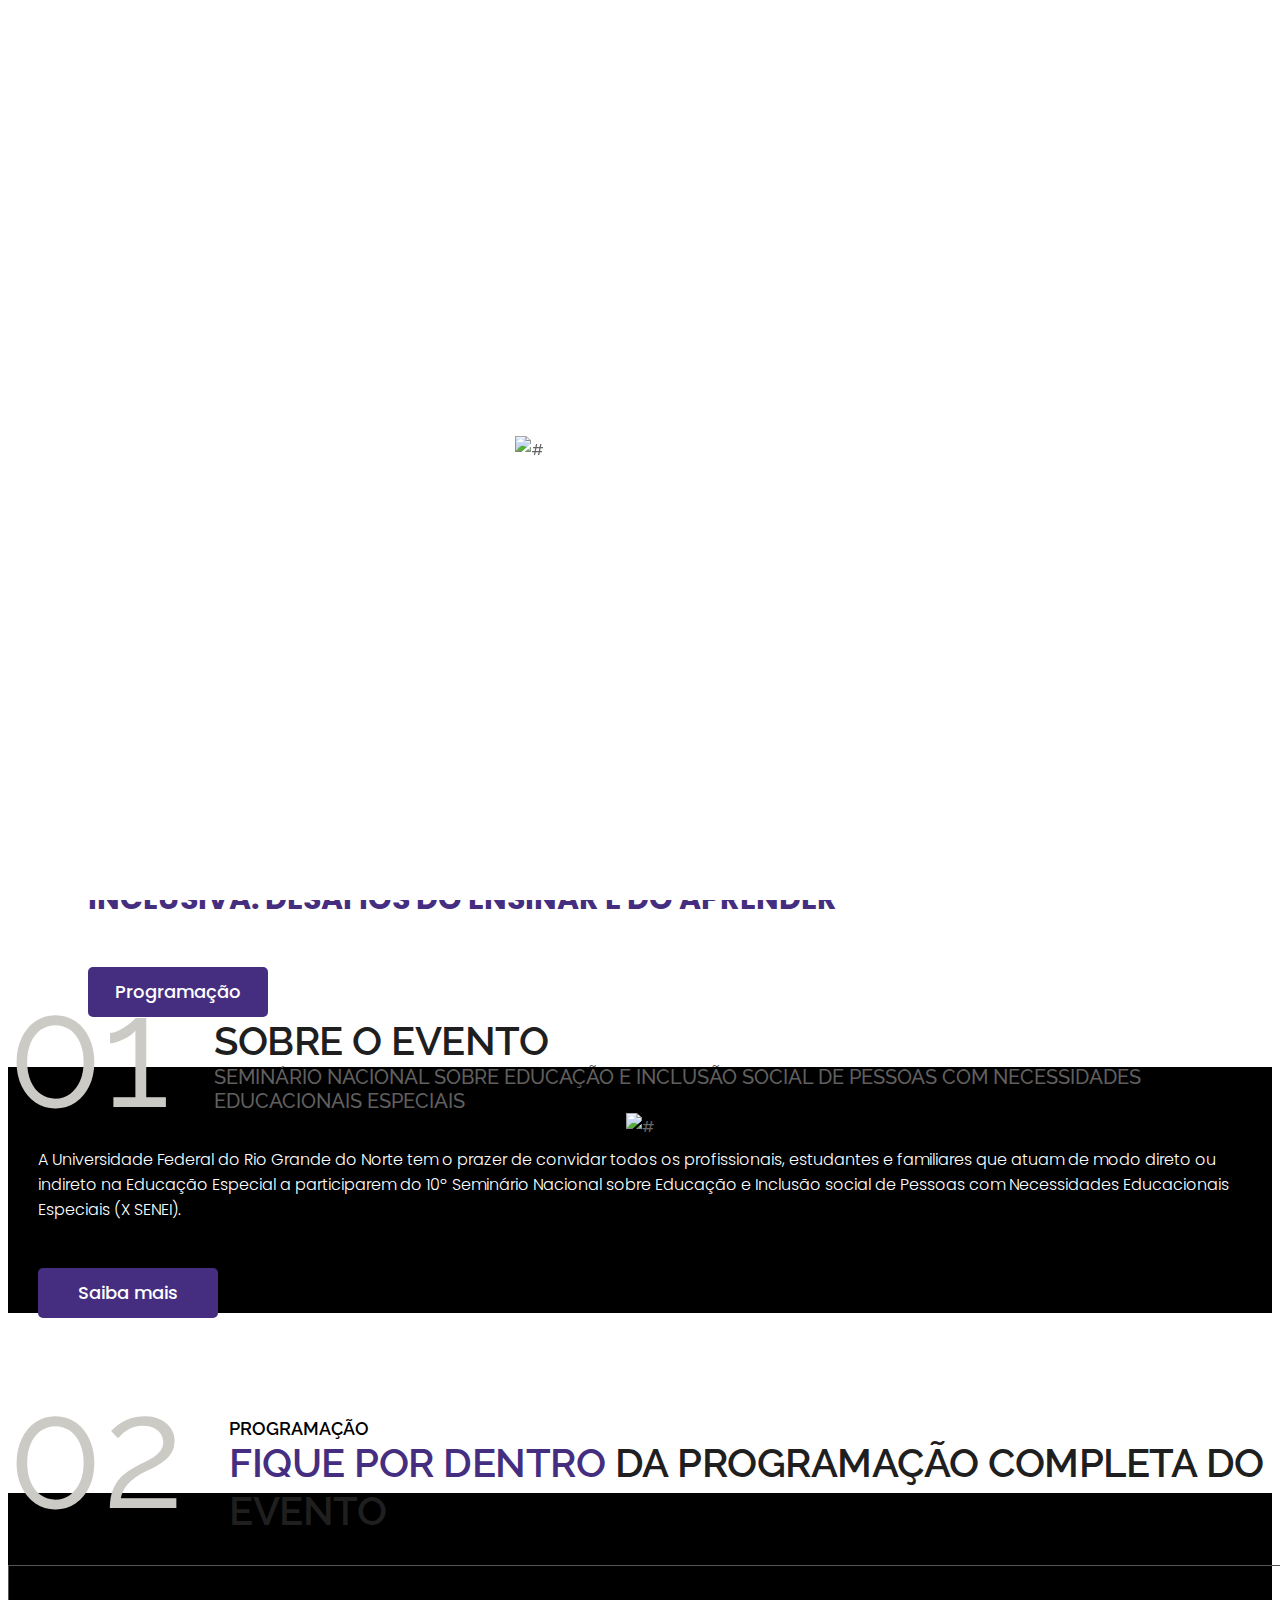
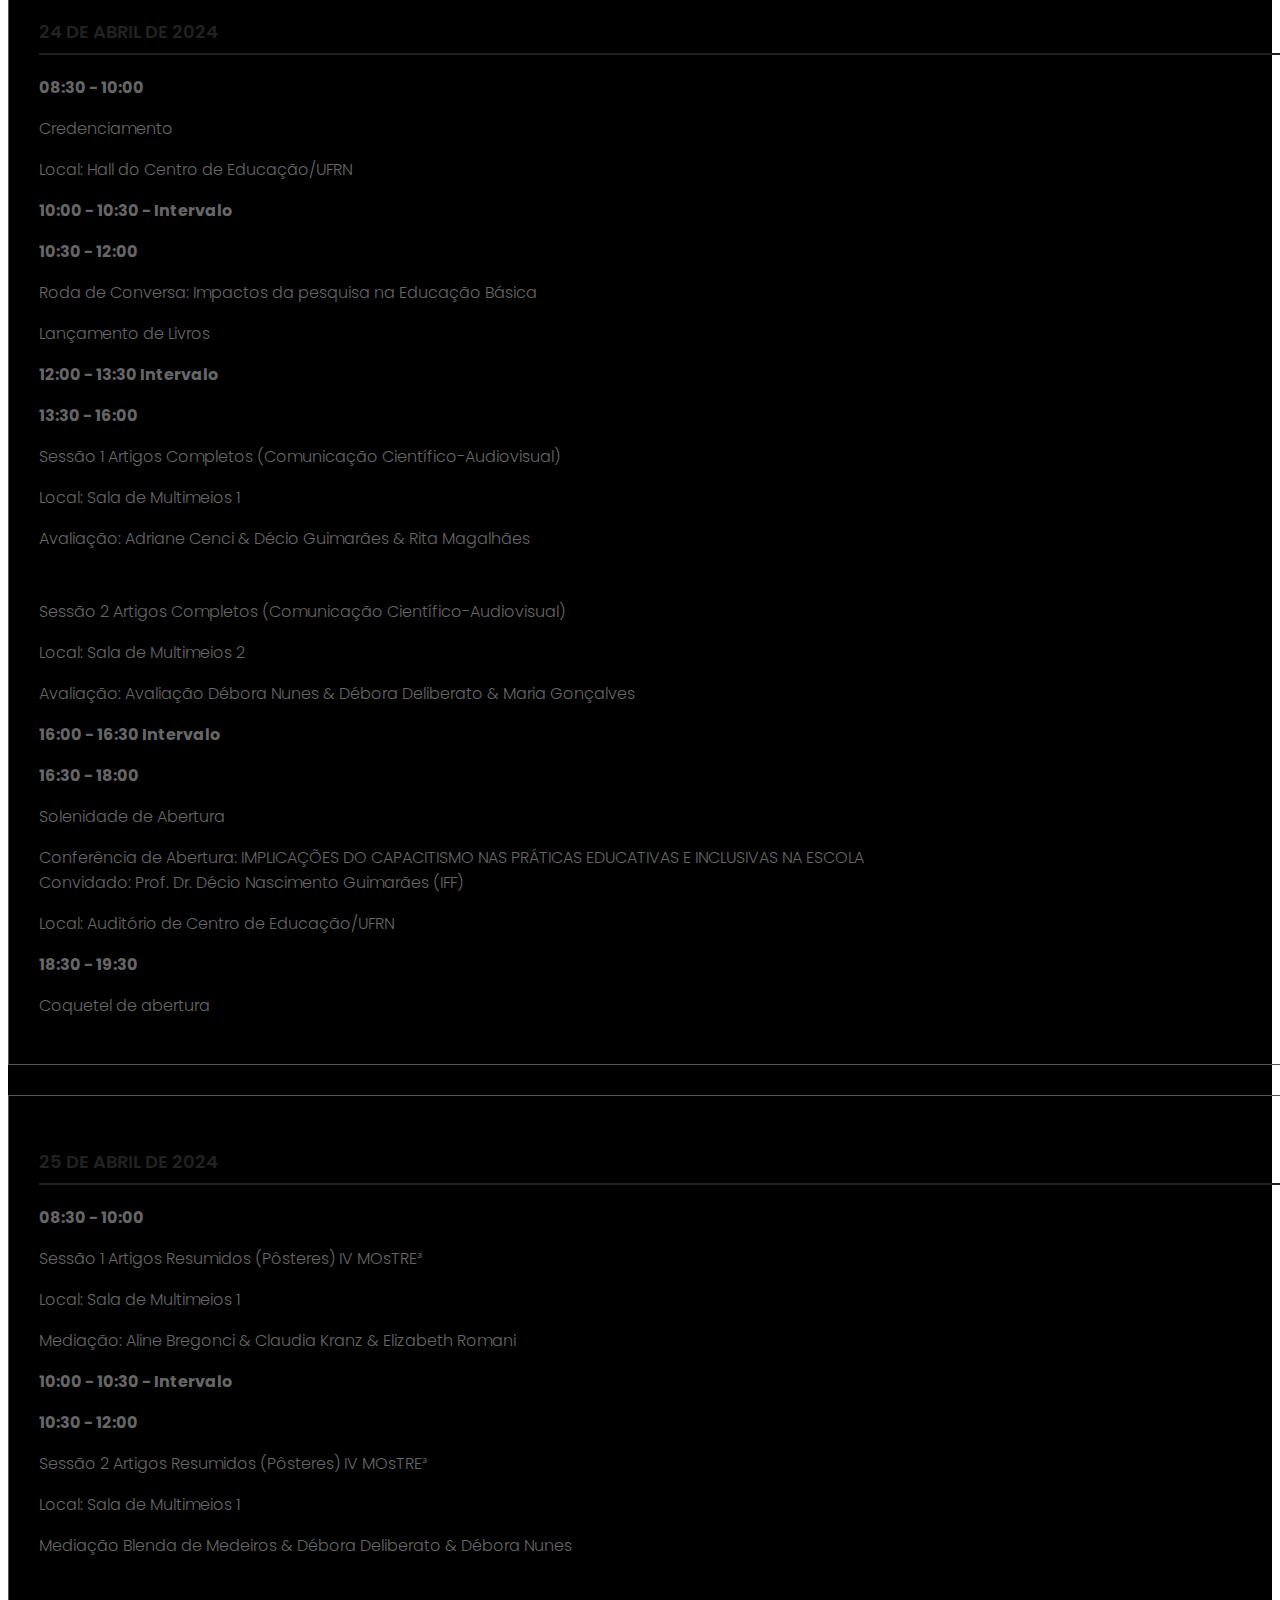
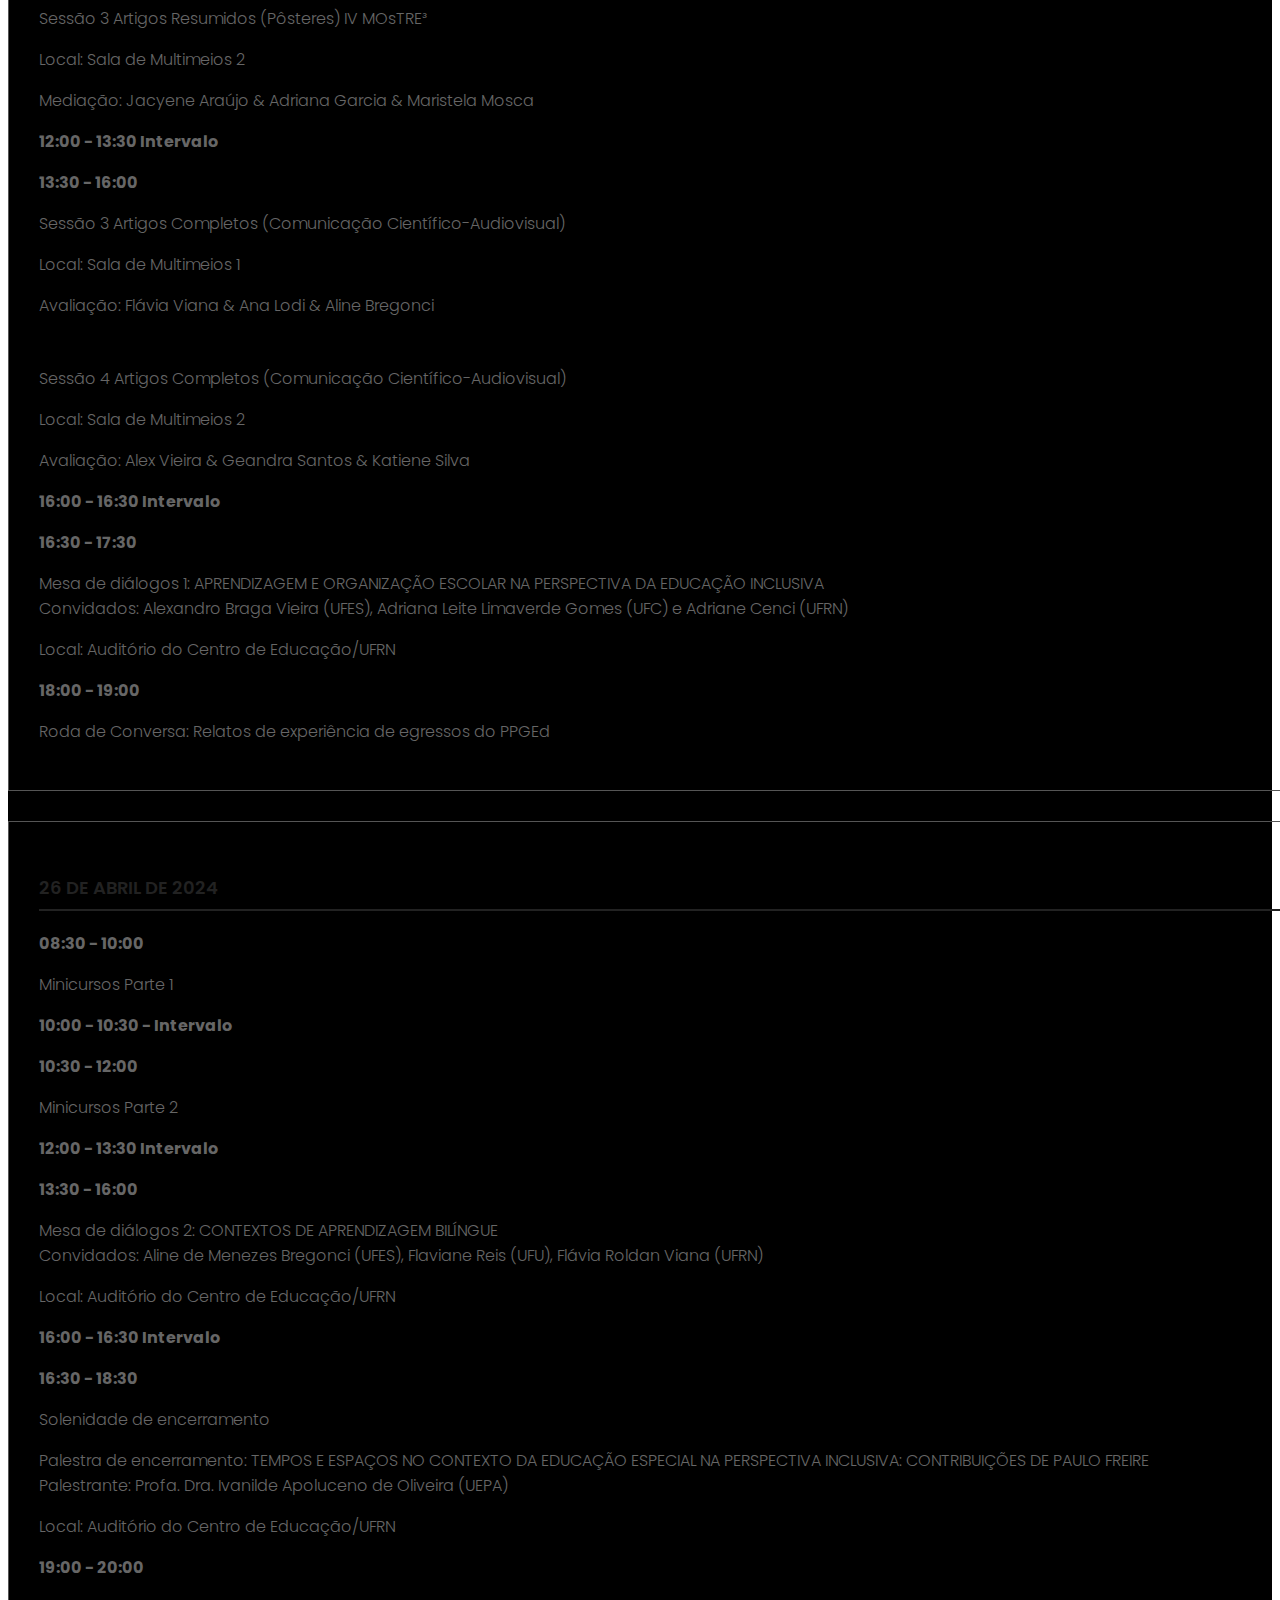
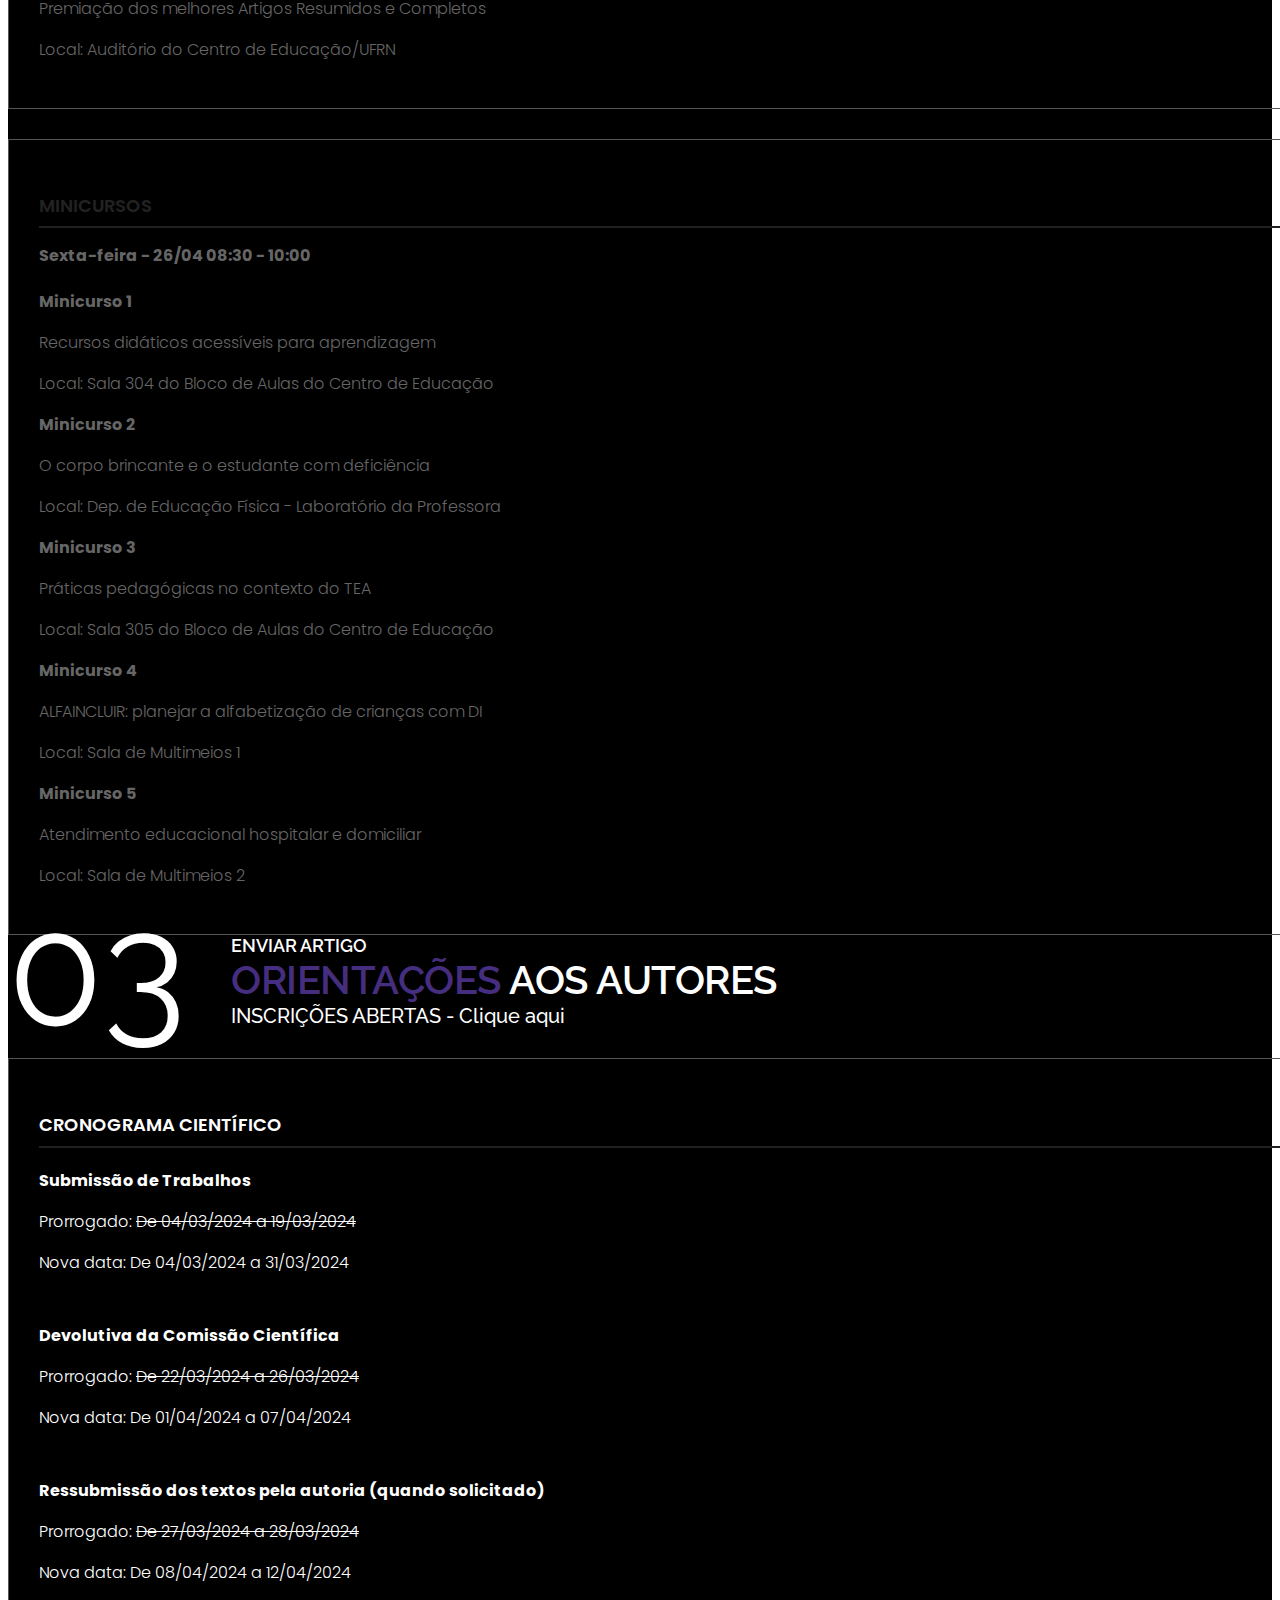
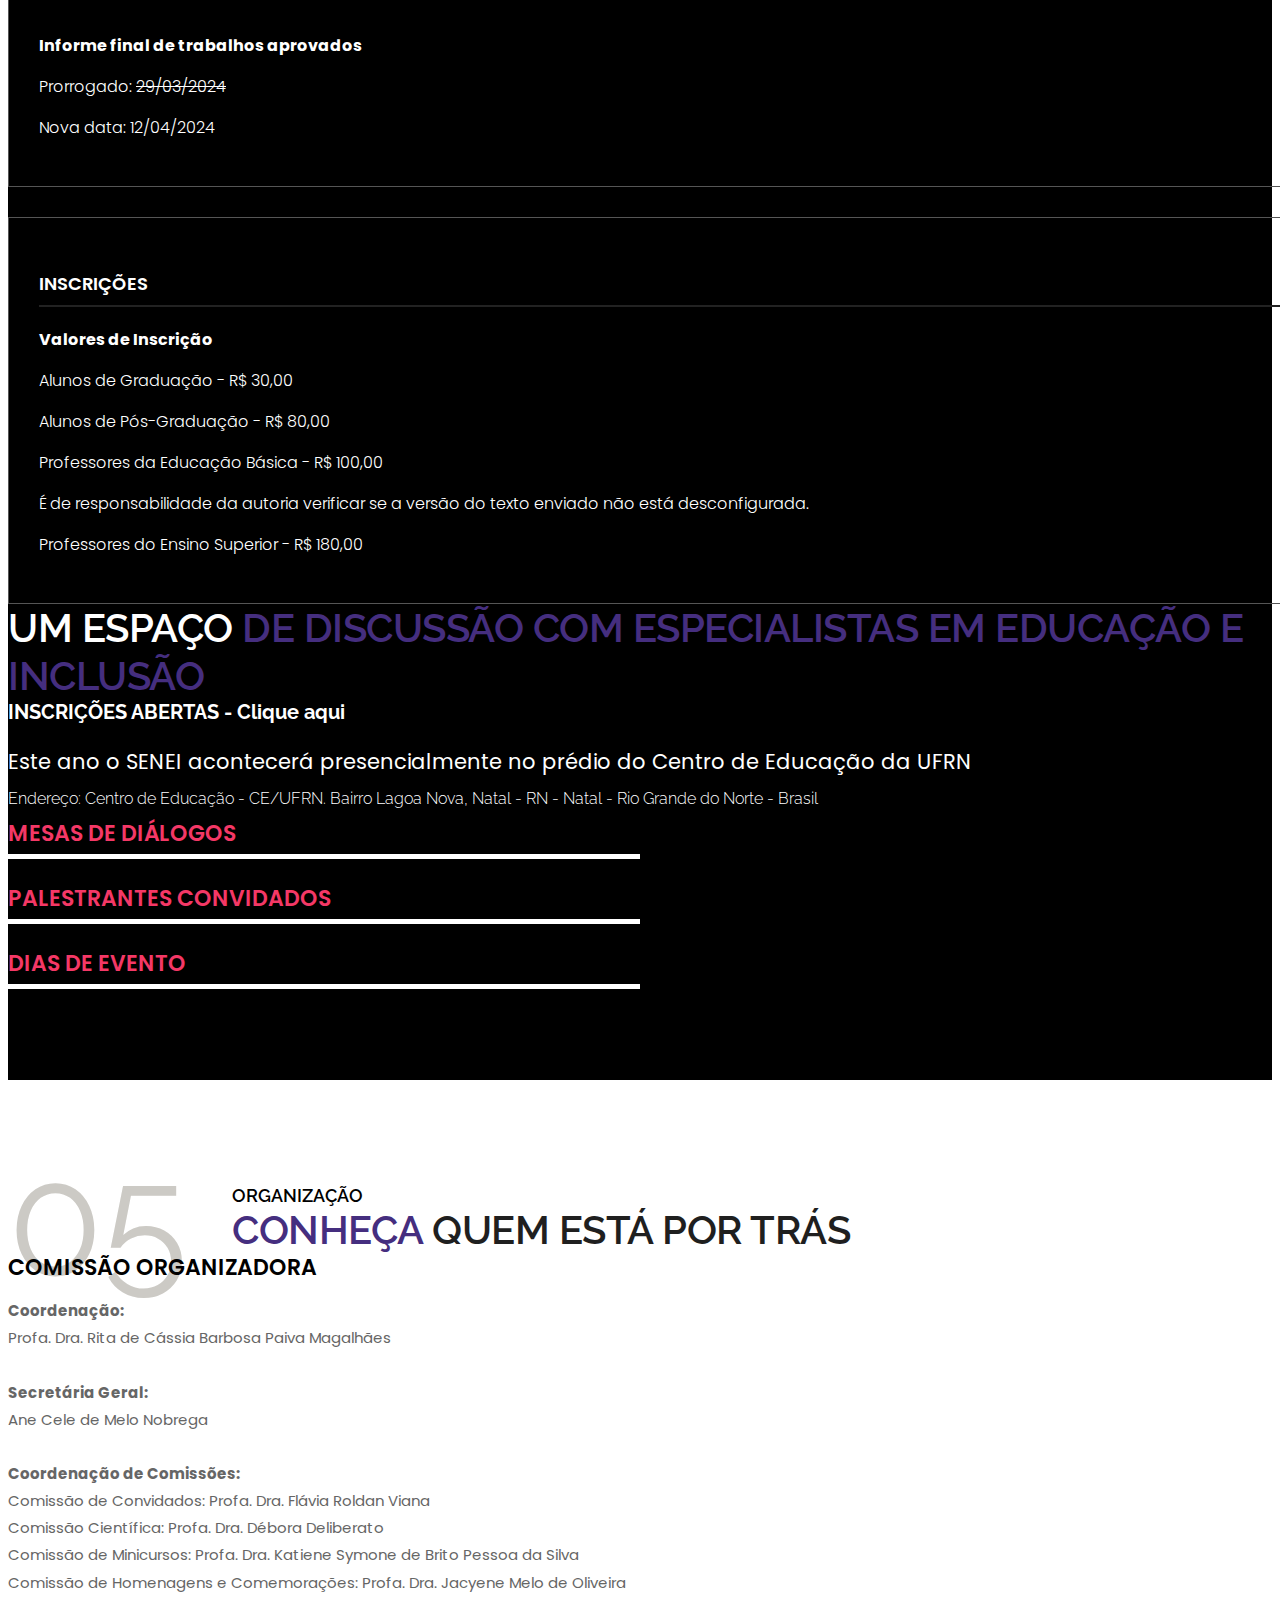
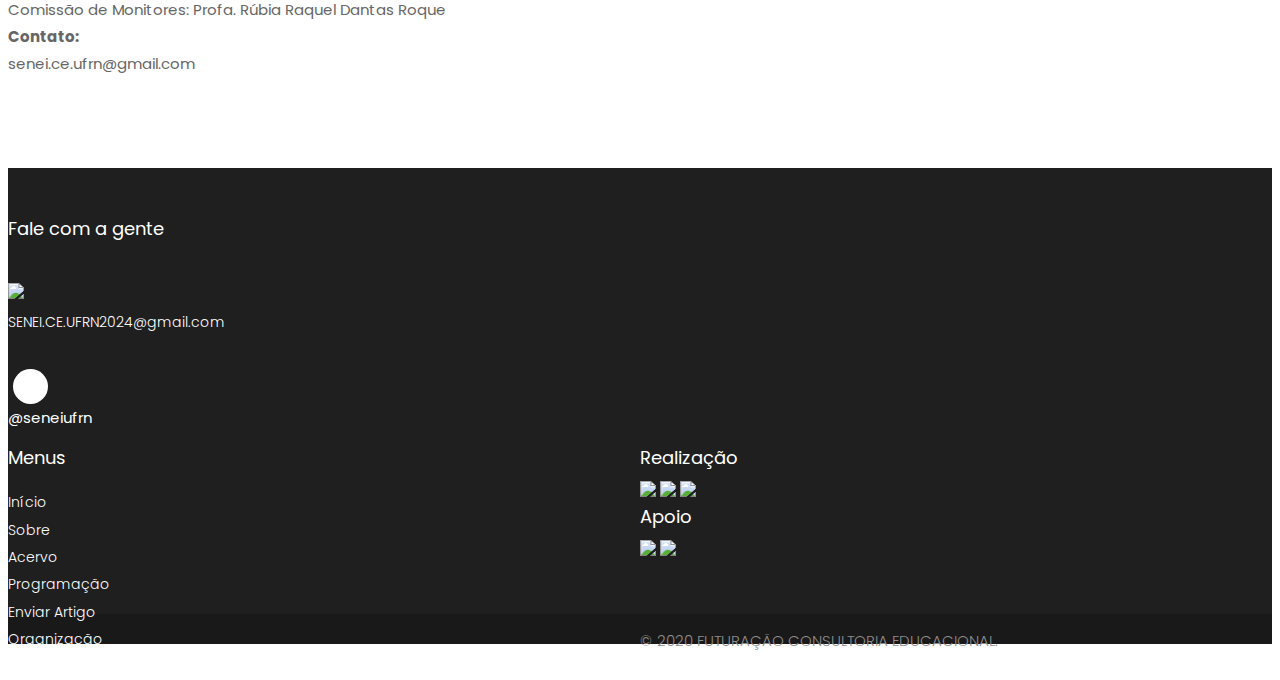
==== commit 4d8e65ee: "feature: update programação do evento" ====
--- a/index.html
+++ b/index.html
@@ -248,20 +248,28 @@
 						<div class="full">
 							<p class="titulo_paragrafo">08:30 - 10:00</p>
 							<p>Credenciamento</p>
+							<p>Local: Hall do Centro de Educação/UFRN</p>
 							<p class="titulo_paragrafo">10:00 - 10:30 - Intervalo</p>
 							<p class="titulo_paragrafo">10:30 - 12:00</p>
 							<p>Roda de Conversa: Impactos da pesquisa na Educação Básica</p>
 							<p>Lançamento de Livros</p>
 							<p class="titulo_paragrafo">12:00 - 13:30 Intervalo</p>
 							<p class="titulo_paragrafo">13:30 - 16:00</p>
-							<p>Sessão 1 Full Papers (Comunicação Científico-Audiovisual)</p>
+							<p>Sessão 1 Artigos Completos (Comunicação Científico-Audiovisual)</p>
+							<p>Local: Sala de Multimeios 1</p>
+							<p>Avaliação: Adriane Cenci & Décio Guimarães & Rita Magalhães</p>
+							<br/>
+							<p>Sessão 2 Artigos Completos (Comunicação Científico-Audiovisual)</p>
+							<p>Local: Sala de Multimeios 2</p>
+							<p>Avaliação: Avaliação Débora Nunes & Débora Deliberato & Maria Gonçalves</p>
 							<p class="titulo_paragrafo">16:00 - 16:30 Intervalo</p>
-							<p class="titulo_paragrafo">16:30 - 19:00</p>
+							<p class="titulo_paragrafo">16:30 - 18:00</p>
 							<p>Solenidade de Abertura</p>
 							<p>Conferência de Abertura: IMPLICAÇÕES DO CAPACITISMO NAS PRÁTICAS EDUCATIVAS E INCLUSIVAS
 								NA ESCOLA<br />
 								Convidado: Prof. Dr. Décio Nascimento Guimarães (IFF)</p>
-							<p class="titulo_paragrafo">19:00 - 20:00</p>
+							<p>Local: Auditório de Centro de Educação/UFRN</p>
+							<p class="titulo_paragrafo">18:30 - 19:30</p>
 							<p>Coquetel de abertura</p>
 						</div>
 					</div>
@@ -274,21 +282,36 @@
 						</div>
 						<div class="full">
 							<p class="titulo_paragrafo">08:30 - 10:00</p>
-							<p>Sessão 1 Short Papers (Pôsteres) IV MOsTRE³</p>
+							<p>Sessão 1 Artigos Resumidos (Pôsteres) IV MOsTRE³</p>
+							<p>Local: Sala de Multimeios 1</p>
+							<p>Mediação: Aline Bregonci & Claudia Kranz & Elizabeth Romani</p>
 							<p class="titulo_paragrafo">10:00 - 10:30 - Intervalo</p>
 							<p class="titulo_paragrafo">10:30 - 12:00</p>
-							<p>Sessão 2 Short Papers (Pôsteres) IV MOsTRE³</p>
+							<p>Sessão 2 Artigos Resumidos (Pôsteres) IV MOsTRE³</p>
+							<p>Local: Sala de Multimeios 1</p>
+							<p>Mediação Blenda de Medeiros & Débora Deliberato & Débora Nunes</p>
+							<br/>
+							<p>Sessão 3 Artigos Resumidos (Pôsteres) IV MOsTRE³</p>
+							<p>Local: Sala de Multimeios 2</p>
+							<p>Mediação: Jacyene Araújo & Adriana Garcia & Maristela Mosca</p>
 							<p class="titulo_paragrafo">12:00 - 13:30 Intervalo</p>
 							<p class="titulo_paragrafo">13:30 - 16:00</p>
-							<p>Sessão 2 Full Papers (Comunicação Científico-Audiovisual)</p>
+							<p>Sessão 3 Artigos Completos (Comunicação Científico-Audiovisual)</p>
+							<p>Local: Sala de Multimeios 1</p>
+							<p>Avaliação: Flávia Viana & Ana Lodi & Aline Bregonci</p>
+							<br/>
+							<p>Sessão 4 Artigos Completos (Comunicação Científico-Audiovisual)</p>
+							<p>Local: Sala de Multimeios 2</p>
+							<p>Avaliação: Alex Vieira & Geandra Santos & Katiene Silva</p>
 							<p class="titulo_paragrafo">16:00 - 16:30 Intervalo</p>
-							<p class="titulo_paragrafo">16:30 - 19:00</p>
+							<p class="titulo_paragrafo">16:30 - 17:30</p>
 							<p>Mesa de diálogos 1: APRENDIZAGEM E ORGANIZAÇÃO ESCOLAR NA PERSPECTIVA DA EDUCAÇÃO
 								INCLUSIVA<br />
 								Convidados: Alexandro Braga Vieira (UFES), Adriana Leite Limaverde Gomes (UFC) e Adriane
 								Cenci (UFRN)</p>
-							<p class="titulo_paragrafo">19:00 - 20:00</p>
-							<p>Noite potiguar (Por adesão)</p>
+							<p>Local: Auditório do Centro de Educação/UFRN</p>
+							<p class="titulo_paragrafo">18:00 - 19:00</p>
+							<p>Roda de Conversa: Relatos de experiência de egressos do PPGEd</p>
 						</div>
 					</div>
 				</div>
@@ -300,23 +323,26 @@
 						</div>
 						<div class="full">
 							<p class="titulo_paragrafo">08:30 - 10:00</p>
-							<p>Minicursos e oficinas Parte 1</p>
+							<p>Minicursos Parte 1</p>
 							<p class="titulo_paragrafo">10:00 - 10:30 - Intervalo</p>
 							<p class="titulo_paragrafo">10:30 - 12:00</p>
-							<p>Minicursos e oficinas Parte 2</p>
+							<p>Minicursos Parte 2</p>
 							<p class="titulo_paragrafo">12:00 - 13:30 Intervalo</p>
 							<p class="titulo_paragrafo">13:30 - 16:00</p>
 							<p>Mesa de diálogos 2: CONTEXTOS DE APRENDIZAGEM BILÍNGUE <br />
-								Convidadas: Profa. Dra. Aline de Menezes Bregonci (UFES) e Profa. Dra. Flaviane Reis (UFU)<br/>
-								Mediação: Profa. Ms. Jenipher Alyssa de Lima Silva (UFRN)</p>
+								Convidados: Aline de Menezes Bregonci (UFES), Flaviane Reis (UFU), Flávia Roldan Viana
+								(UFRN) </p>
+							<p>Local: Auditório do Centro de Educação/UFRN</p>
 							<p class="titulo_paragrafo">16:00 - 16:30 Intervalo</p>
-							<p class="titulo_paragrafo">16:30 - 19:00</p>
+							<p class="titulo_paragrafo">16:30 - 18:30</p>
 							<p>Solenidade de encerramento</p>
 							<p>Palestra de encerramento: TEMPOS E ESPAÇOS NO CONTEXTO DA EDUCAÇÃO ESPECIAL NA
 								PERSPECTIVA INCLUSIVA: CONTRIBUIÇÕES DE PAULO FREIRE <br />
 								Palestrante: Profa. Dra. Ivanilde Apoluceno de Oliveira (UEPA)</p>
+							<p>Local: Auditório do Centro de Educação/UFRN</p>
 							<p class="titulo_paragrafo">19:00 - 20:00</p>
-							<p>Premiação dos melhores Short Papers e Full Papers</p>
+							<p>Premiação dos melhores Artigos Resumidos e Completos</p>
+							<p>Local: Auditório do Centro de Educação/UFRN</p>
 						</div>
 					</div>
 				</div>
@@ -325,17 +351,23 @@
 						<div class="full">
 							<h4>Minicursos</h4>
 						</div>
+						<p class="titulo_paragrafo">Sexta-feira - 26/04 08:30 - 10:00</p>
 						<div class="full">
 							<p class="titulo_paragrafo">Minicurso 1</p>
 							<p>Recursos didáticos acessíveis para aprendizagem</p>
+							<p>Local: Sala 304 do Bloco de Aulas do Centro de Educação</p>
 							<p class="titulo_paragrafo">Minicurso 2</p>
-							<p>Contação de histórias para crianças surdas</p>
+							<p>O corpo brincante e o estudante com deficiência</p>
+							<p>Local: Dep. de Educação Física - Laboratório da Professora</p>
 							<p class="titulo_paragrafo">Minicurso 3</p>
 							<p>Práticas pedagógicas no contexto do TEA</p>
+							<p>Local: Sala 305 do Bloco de Aulas do Centro de Educação</p>
 							<p class="titulo_paragrafo">Minicurso 4</p>
+							<p>ALFAINCLUIR: planejar a alfabetização de crianças com DI</p>
+							<p>Local: Sala de Multimeios 1</p>
+							<p class="titulo_paragrafo">Minicurso 5</p>
 							<p>Atendimento educacional hospitalar e domiciliar</p>
-							<p class="titulo_paragrafo">Minicurso 5</p>
-							<p>O corpo brincante e o estudante com deficiência: desafios e possibilidades</p>
+							<p>Local: Sala de Multimeios 2</p>
 						</div>
 					</div>
 				</div>
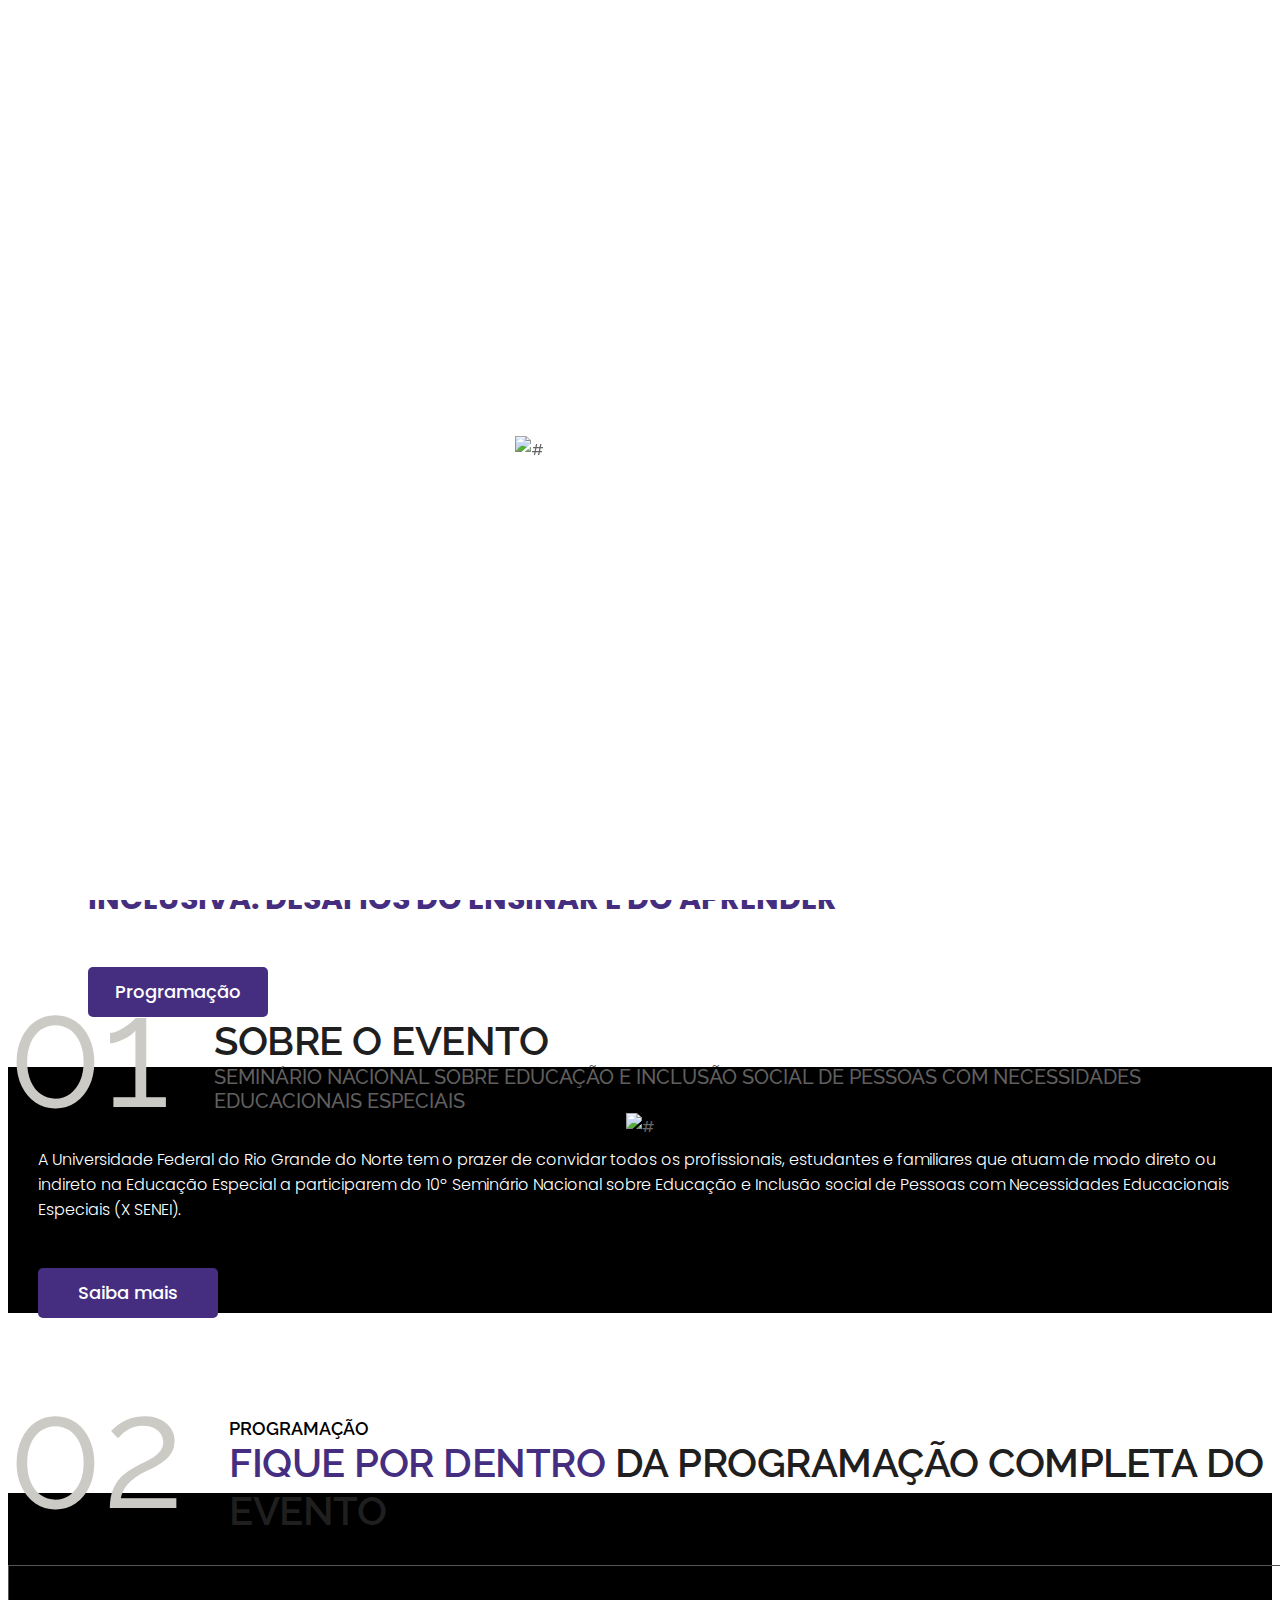
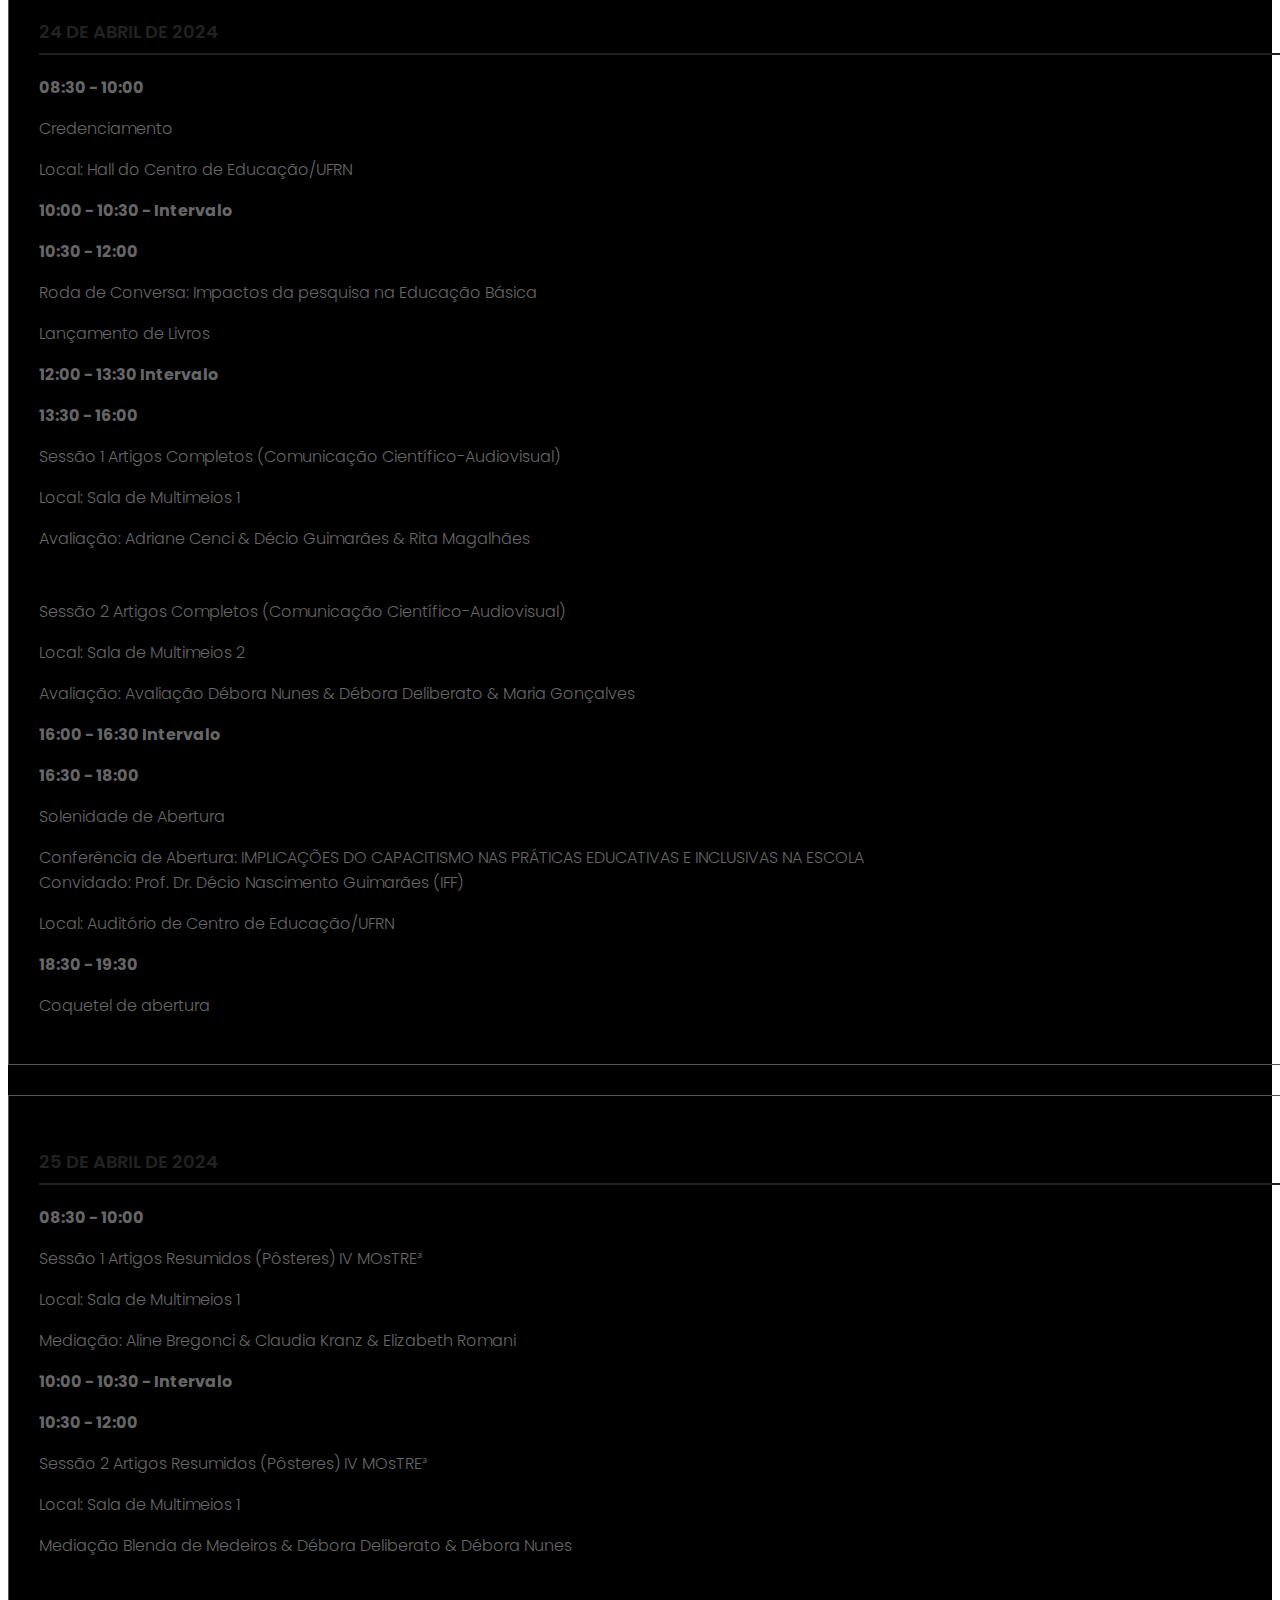
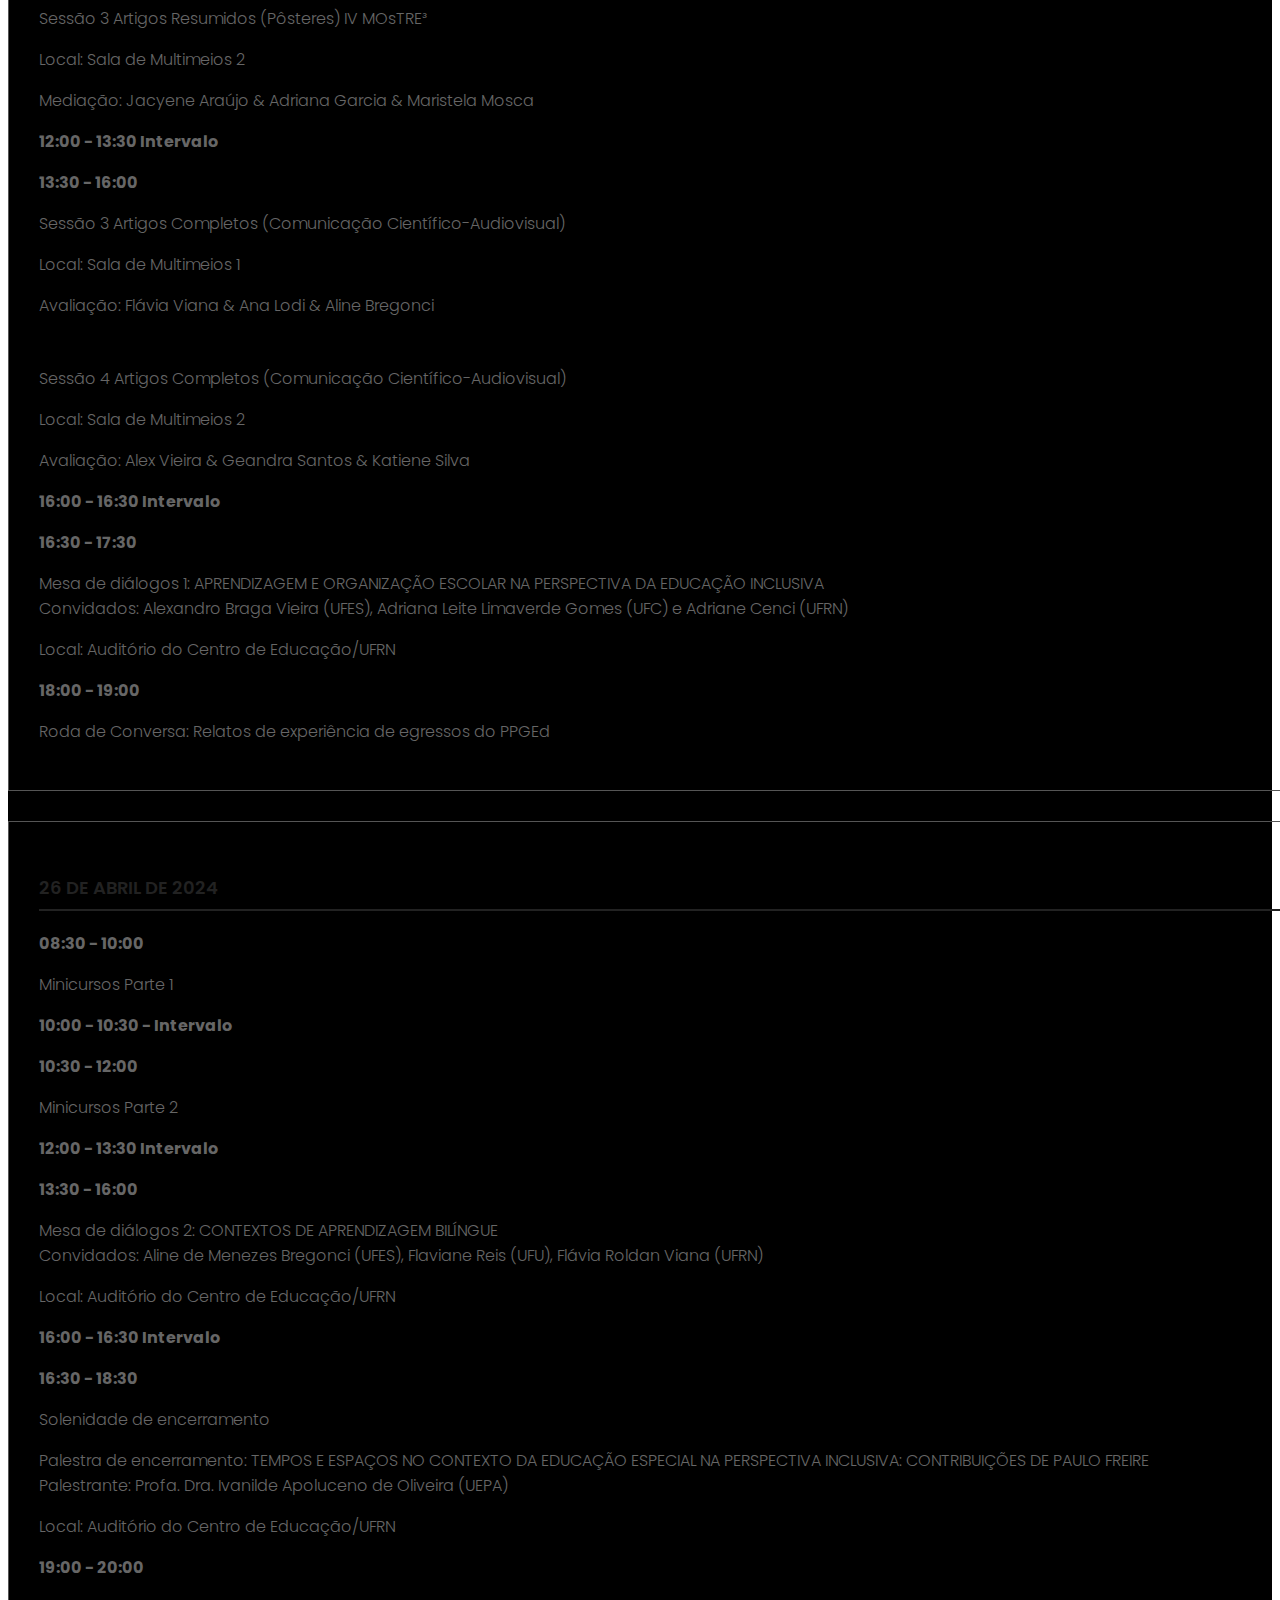
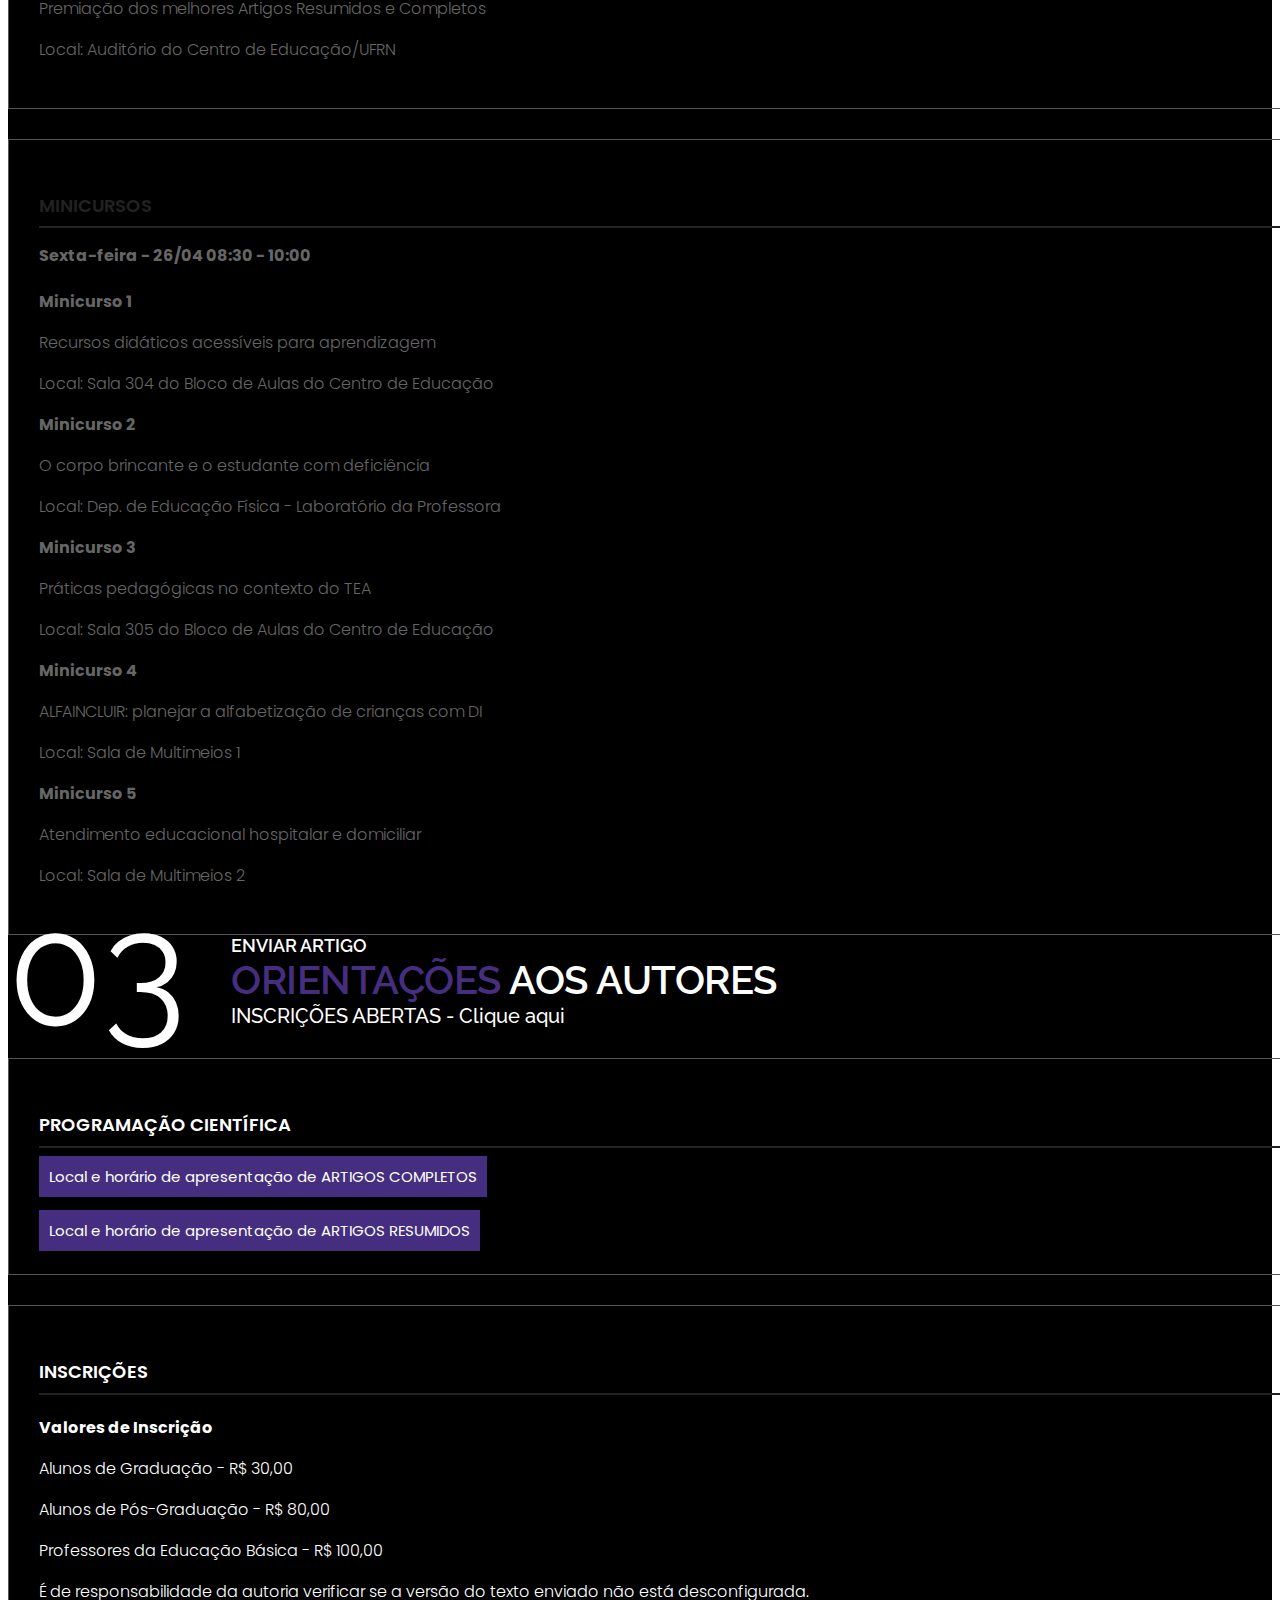
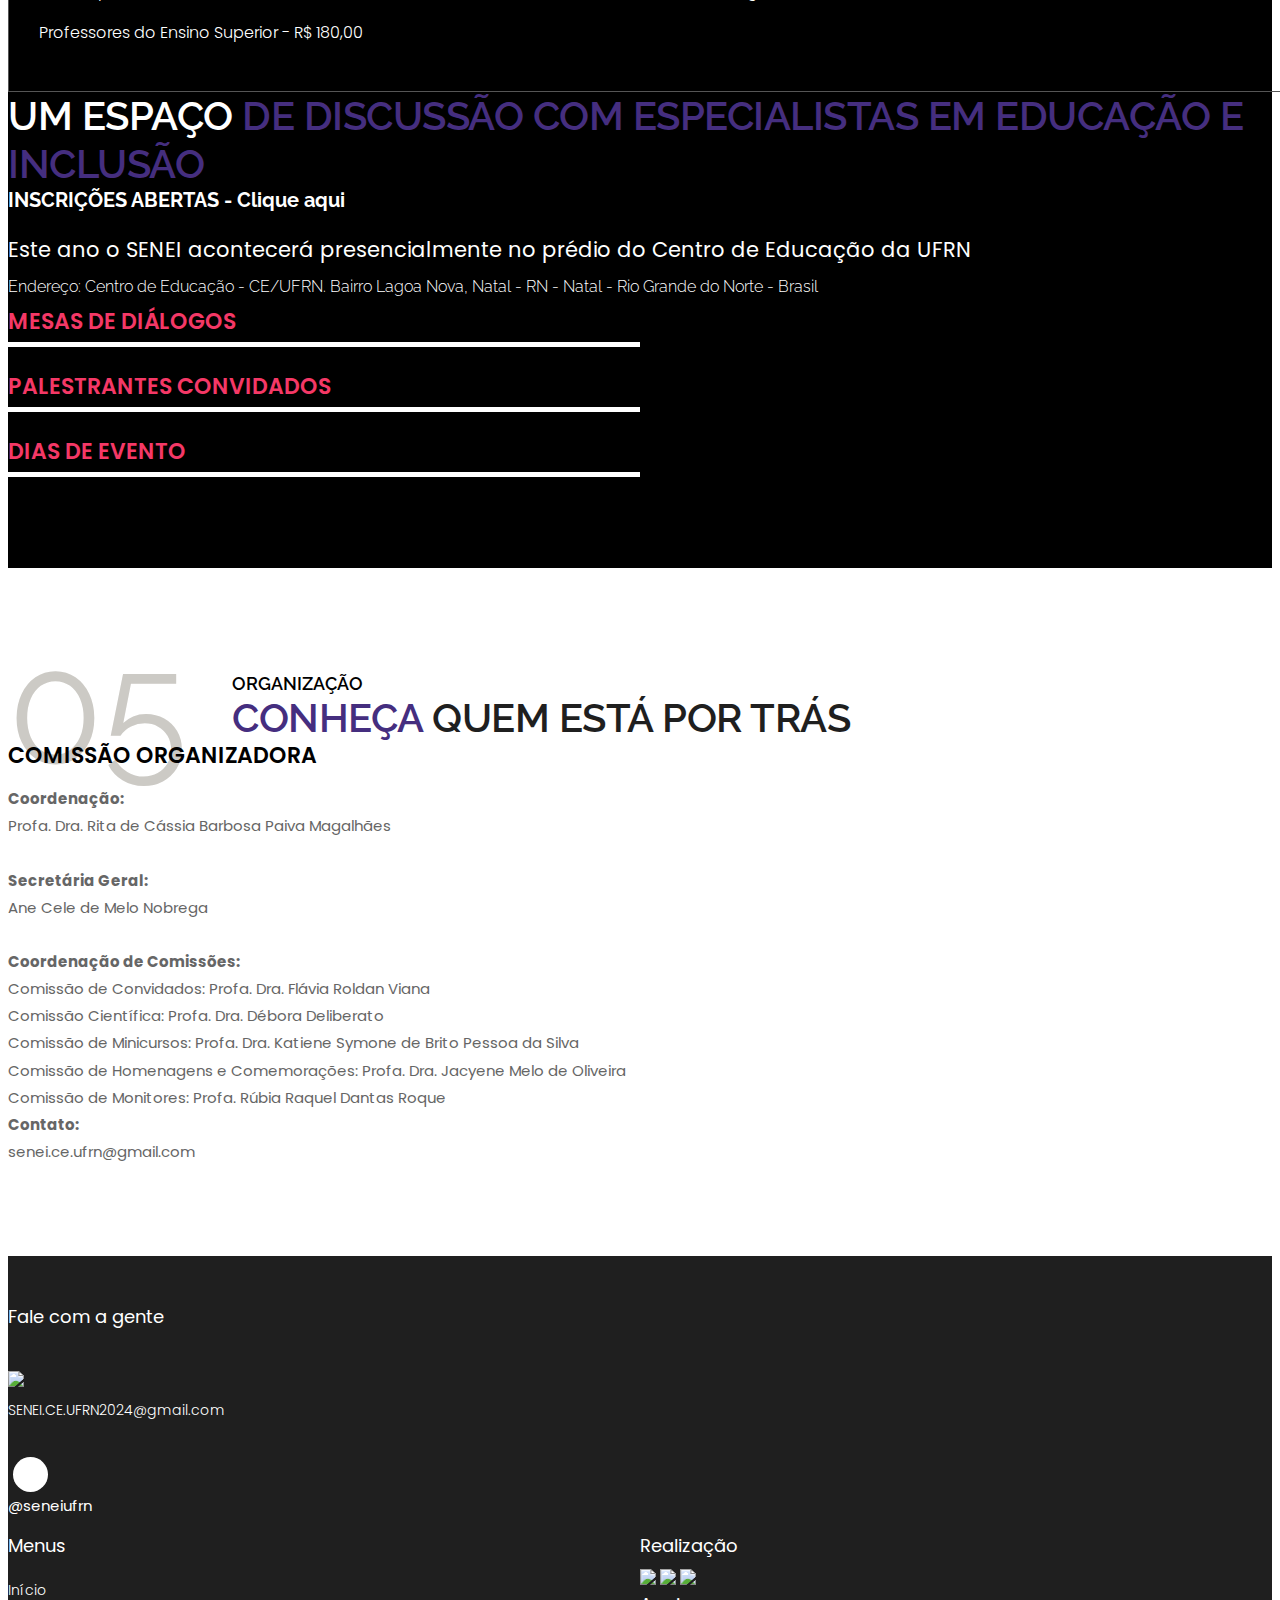
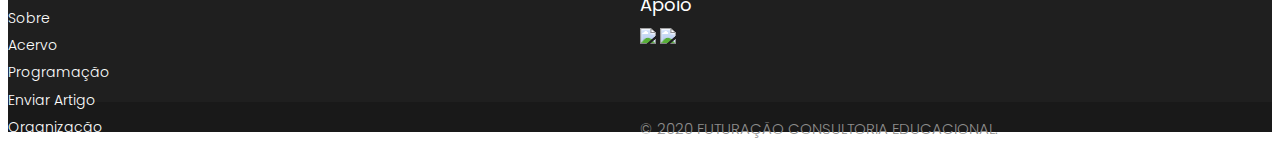
==== commit af8fbb69: "feature: add programação de trabalhos a serem apresentados" ====
--- a/index.html
+++ b/index.html
@@ -404,26 +404,21 @@
 						<div class="col-sm-12 col-md-12">
 							<div class="service_blog">
 								<div class="full">
-									<h4>CRONOGRAMA CIENTÍFICO</h4>
+									<h4>PROGRAMAÇÃO CIENTÍFICA</h4>
 								</div>
-								<div class="full">
-				                                    <p class="titulo_paragrafo">Submissão de Trabalhos</p>
-				                                    <p>Prorrogado: <s>De 04/03/2024 a 19/03/2024</s></p>
-				                                    <p>Nova data: De 04/03/2024 a 31/03/2024</p>
-				                                    <br />
-				                                    <p class="titulo_paragrafo">Devolutiva da Comissão Científica</p>
-				                                    <p>Prorrogado: <s>De 22/03/2024 a 26/03/2024</s></p>
-				                                    <p>Nova data: De 01/04/2024 a 07/04/2024</p>
-				                                    <br />
-				                                    <p class="titulo_paragrafo">Ressubmissão dos textos pela autoria (quando solicitado)
-				                                    </p>
-				                                    <p>Prorrogado: <s>De 27/03/2024 a 28/03/2024</s></p>
-				                                    <p>Nova data: De 08/04/2024 a 12/04/2024</p>
-				                                    <br />
-				                                    <p class="titulo_paragrafo">Informe final de trabalhos aprovados</p>
-				                                    <p>Prorrogado: <s>29/03/2024</s></p>
-				                                    <p>Nova data: 12/04/2024</p>
-				                                </div>
+								
+						<div class="col-md-6">
+							<a style="background:#452E7F;color:#fff; padding: 10px;" target="_blank "
+								href="downloads/TRABALHOS APROVADOS COMUNICACAO AUDIOVISUAL.pdf" 
+								download="downloads/TRABALHOS APROVADOS COMUNICAÇÃO AUDIOVISUAL.pdf">
+								Local e horário de apresentação de ARTIGOS COMPLETOS</a>
+							<br/>
+							<br/>
+							<a style="background:#452E7F;color:#fff; padding: 10px;" target="_blank "
+								href="downloads/TRABALHOS APROVADOS BANNER.pdf" 
+								download="downloads/TRABALHOS APROVADOS BANNER.pdf">
+								Local e horário de apresentação de ARTIGOS RESUMIDOS</a>
+						</div>
 							</div>
 						</div>
 					</div>
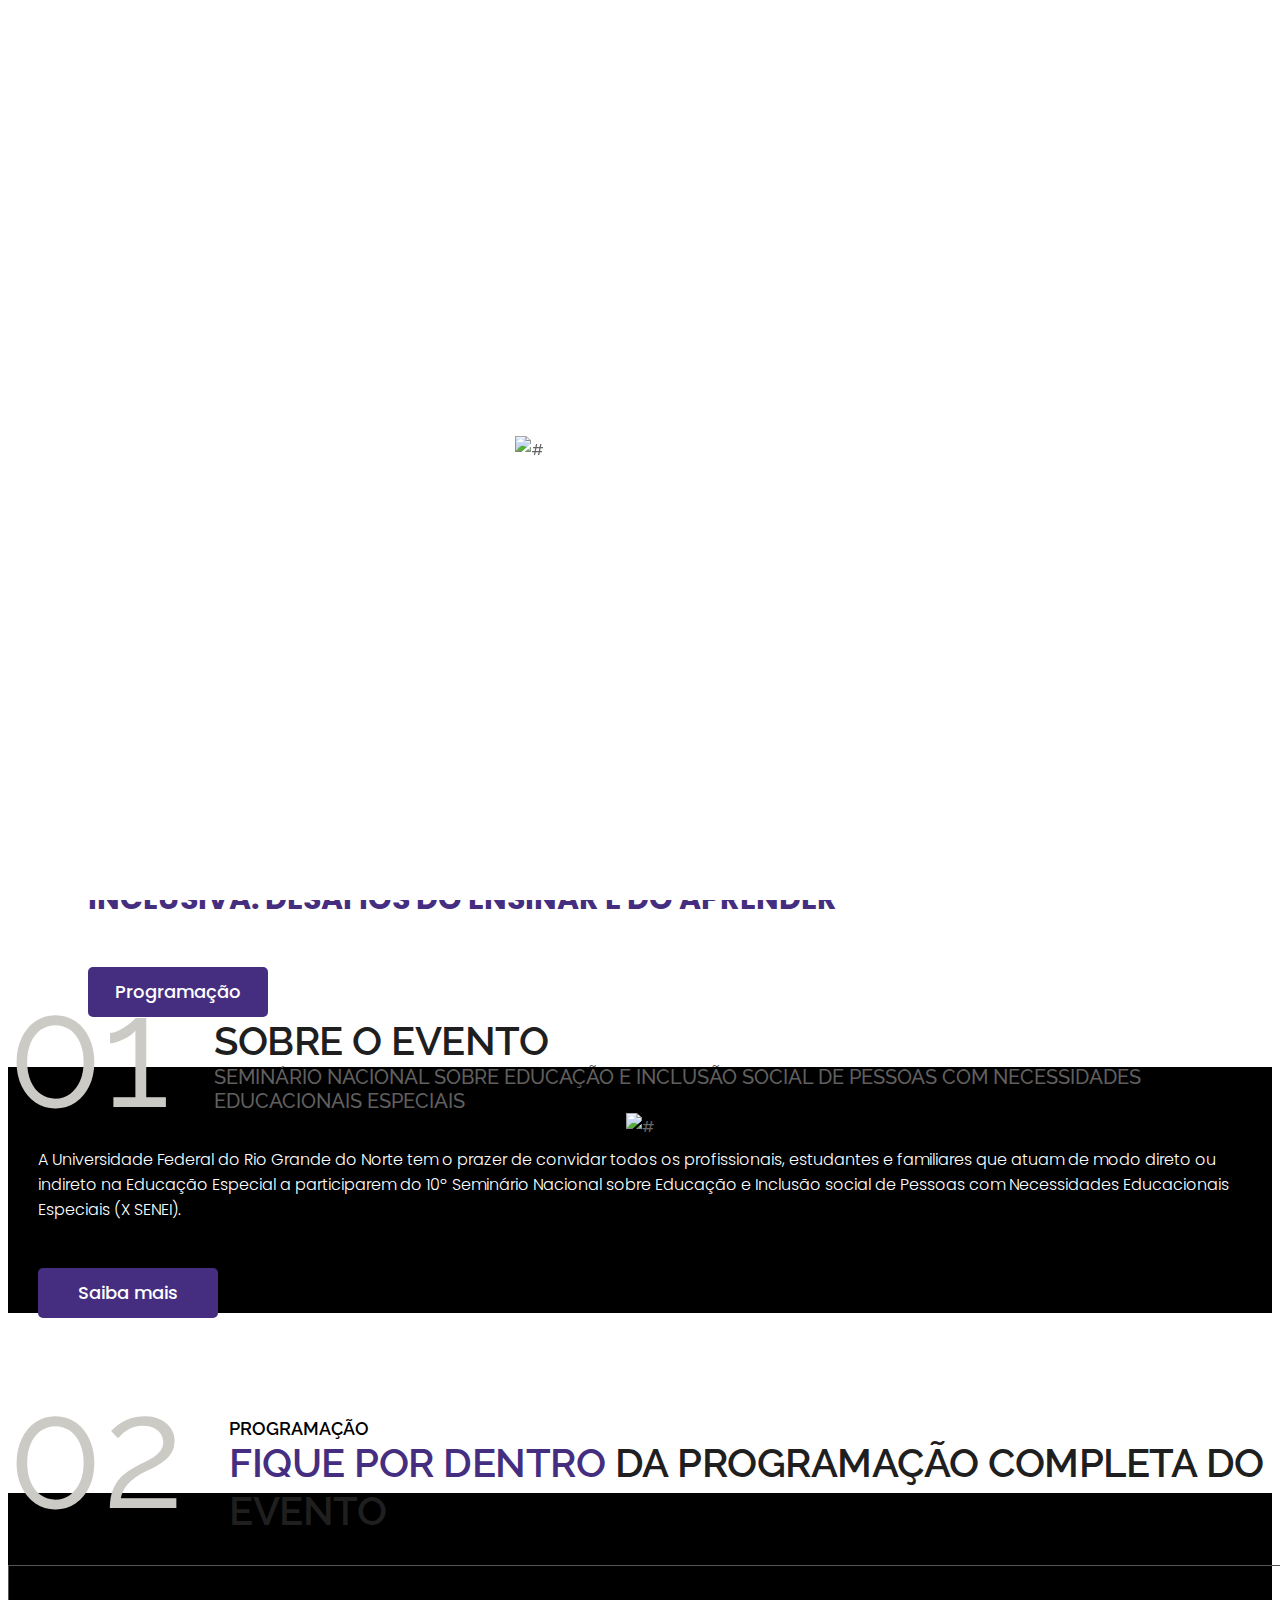
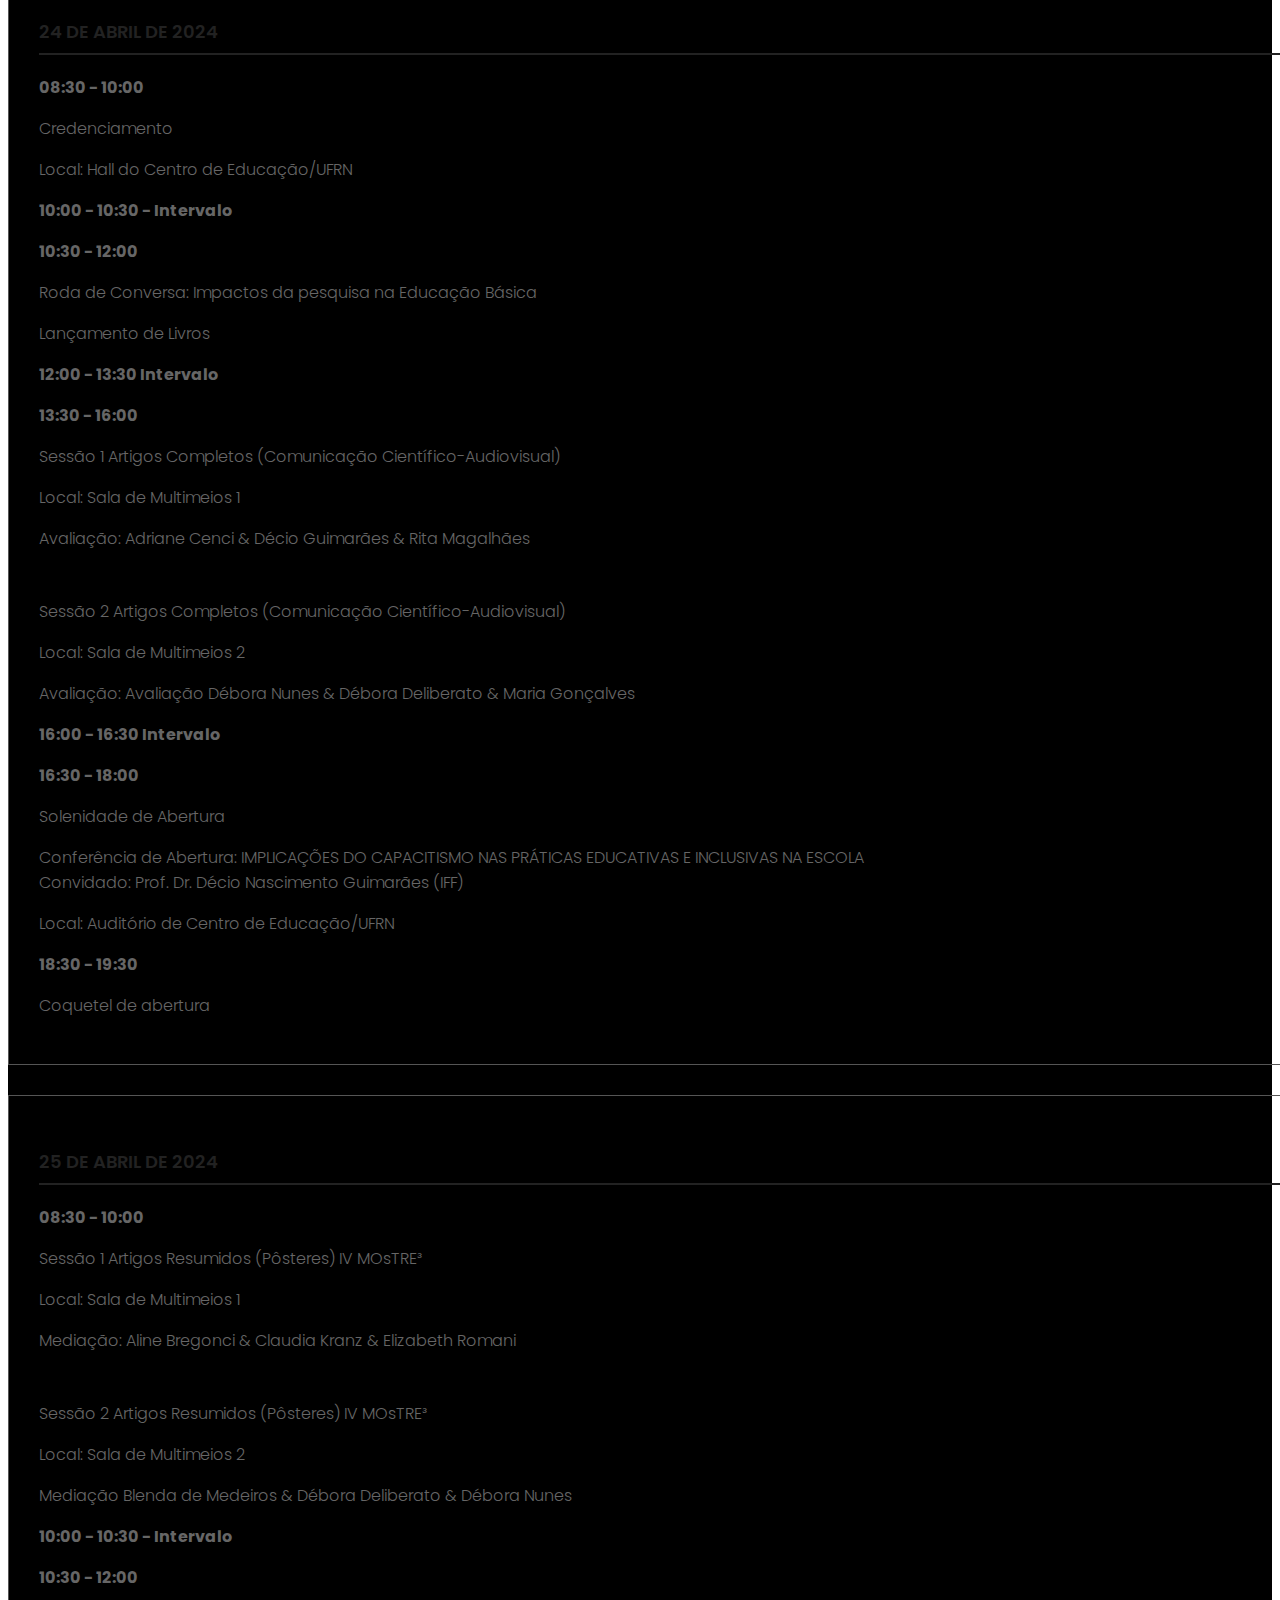
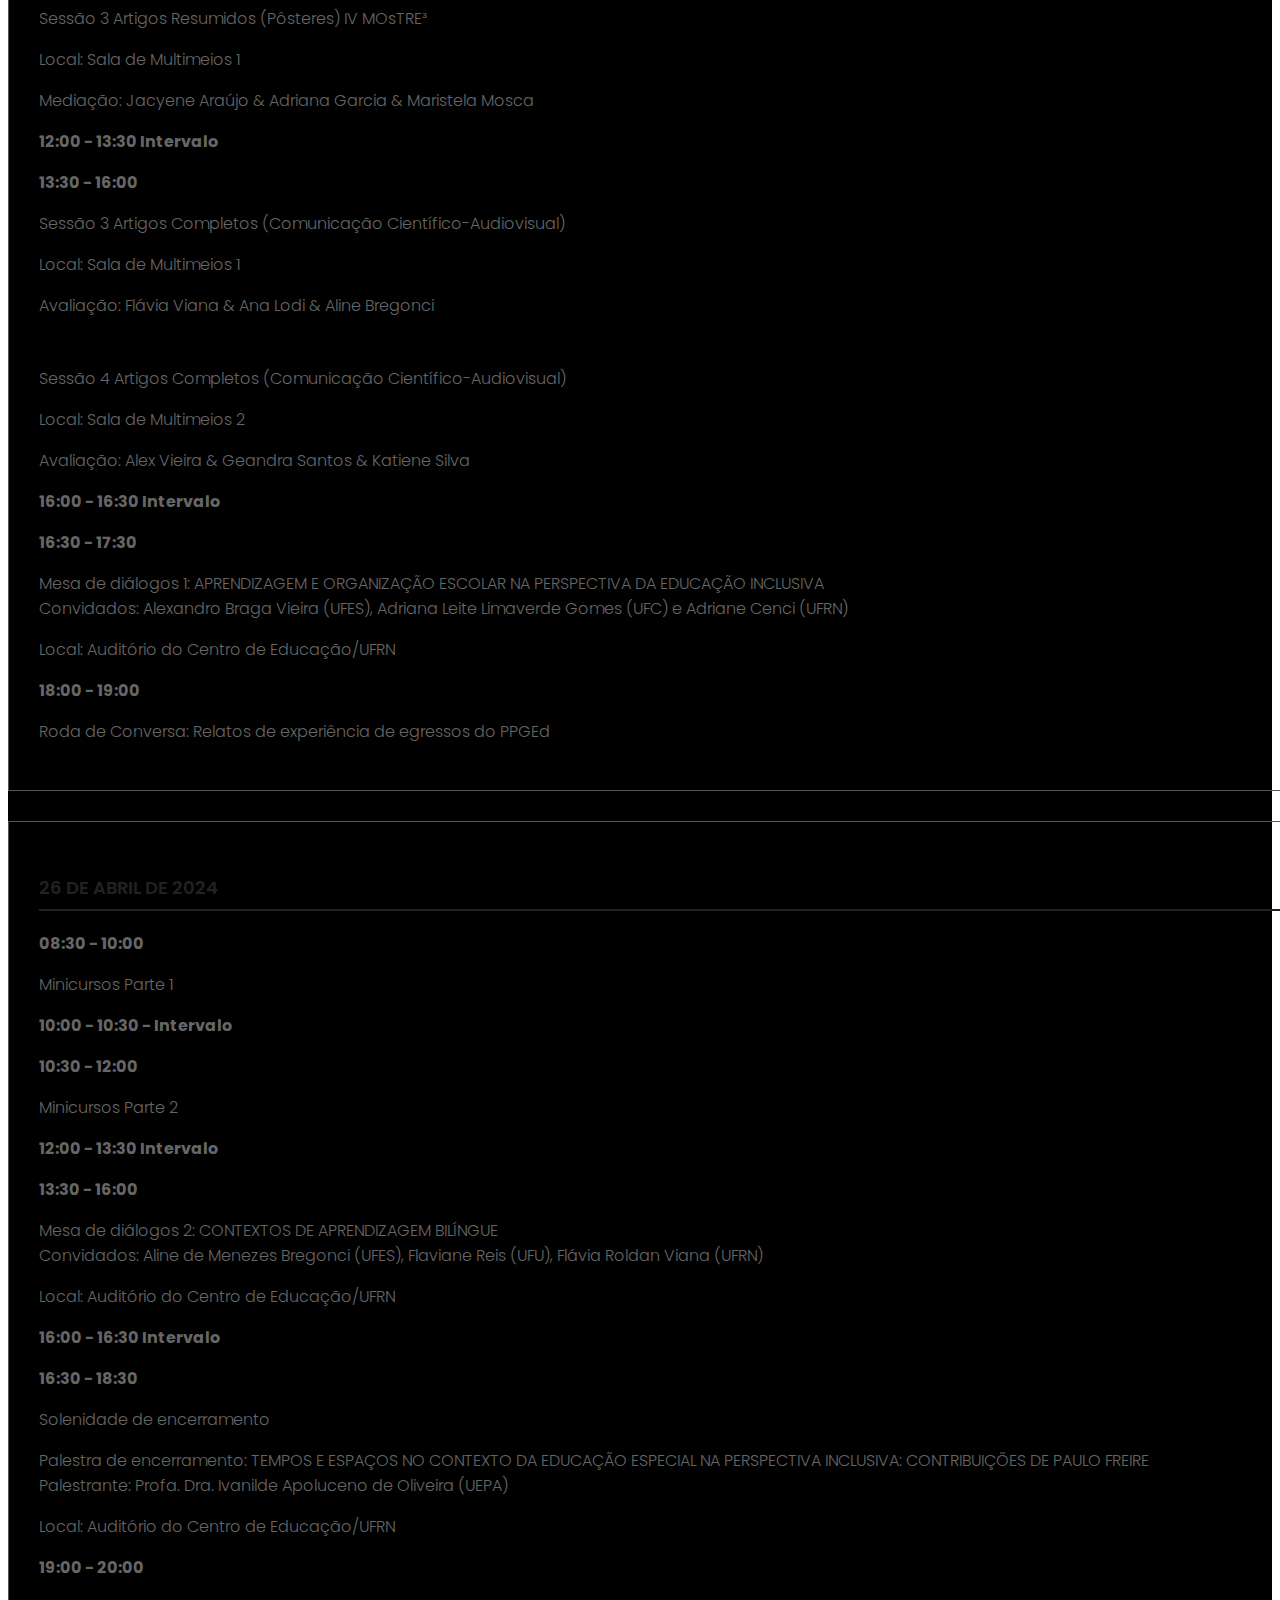
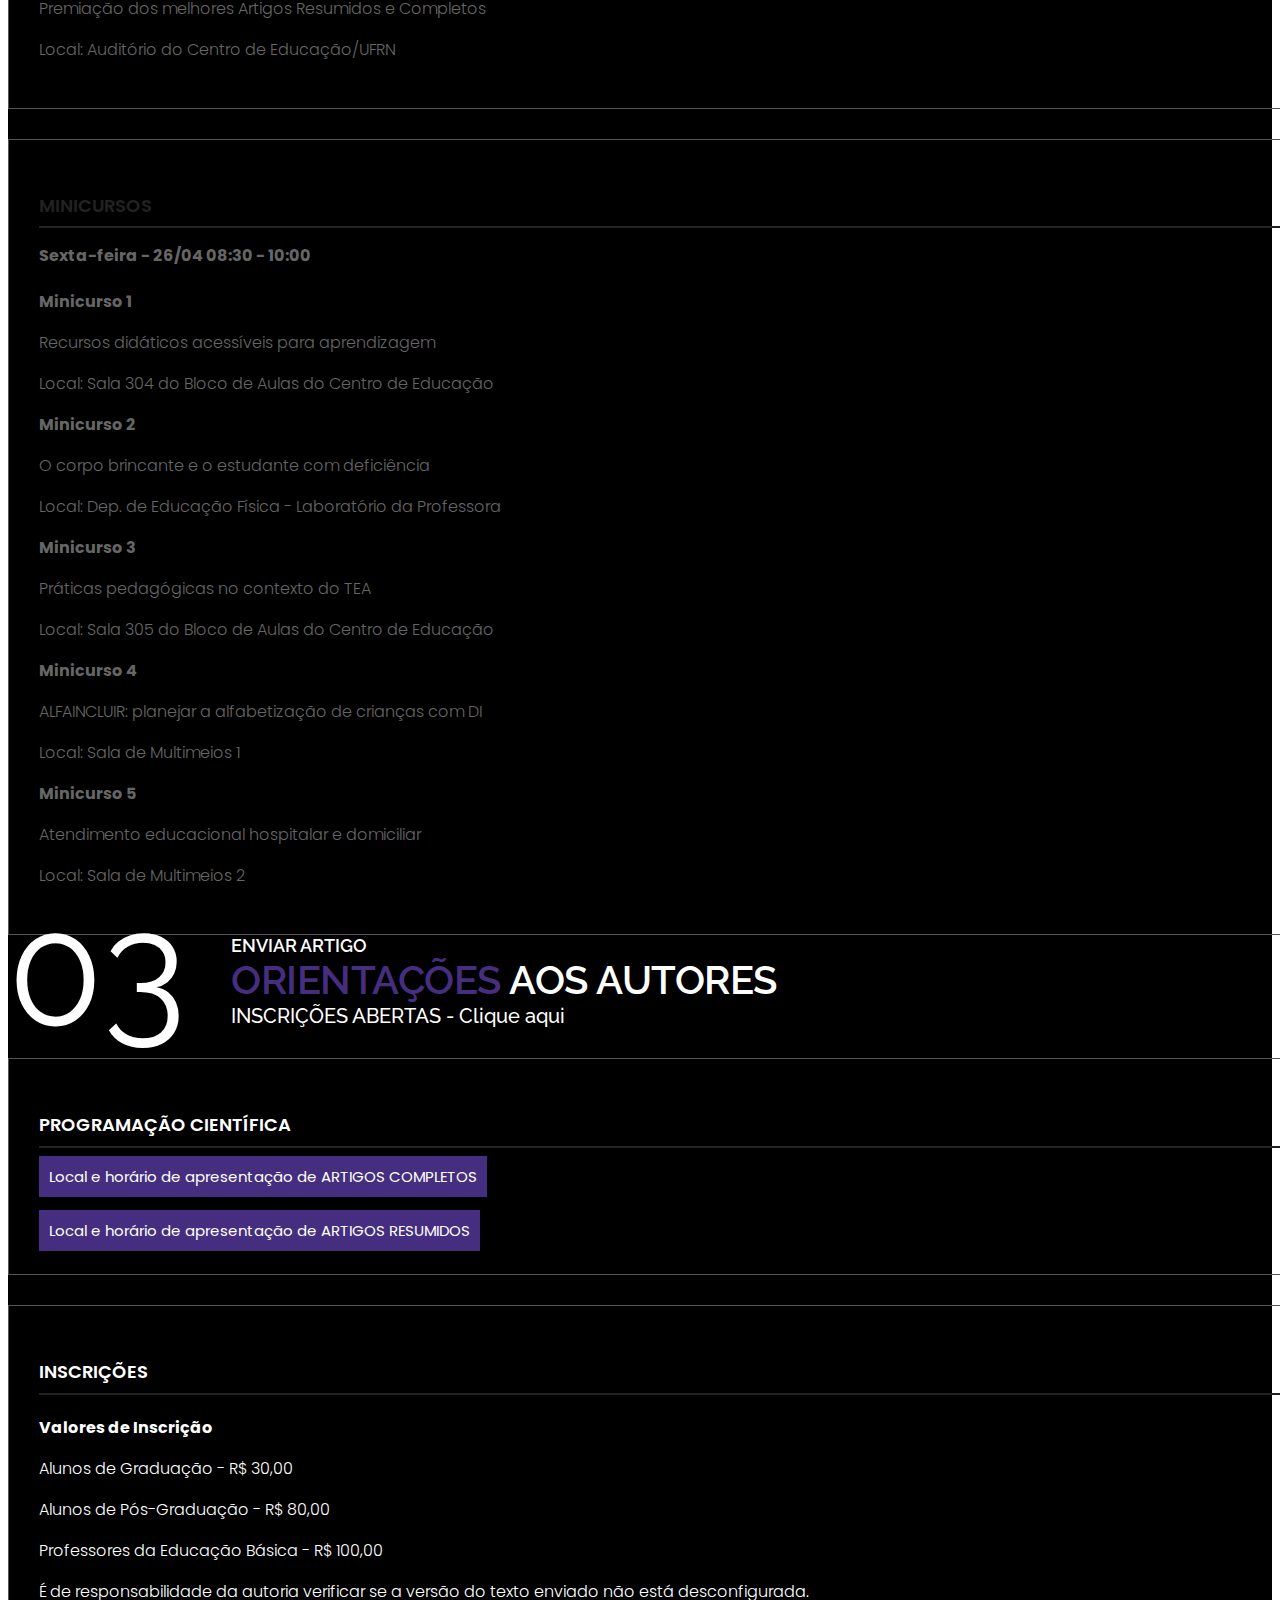
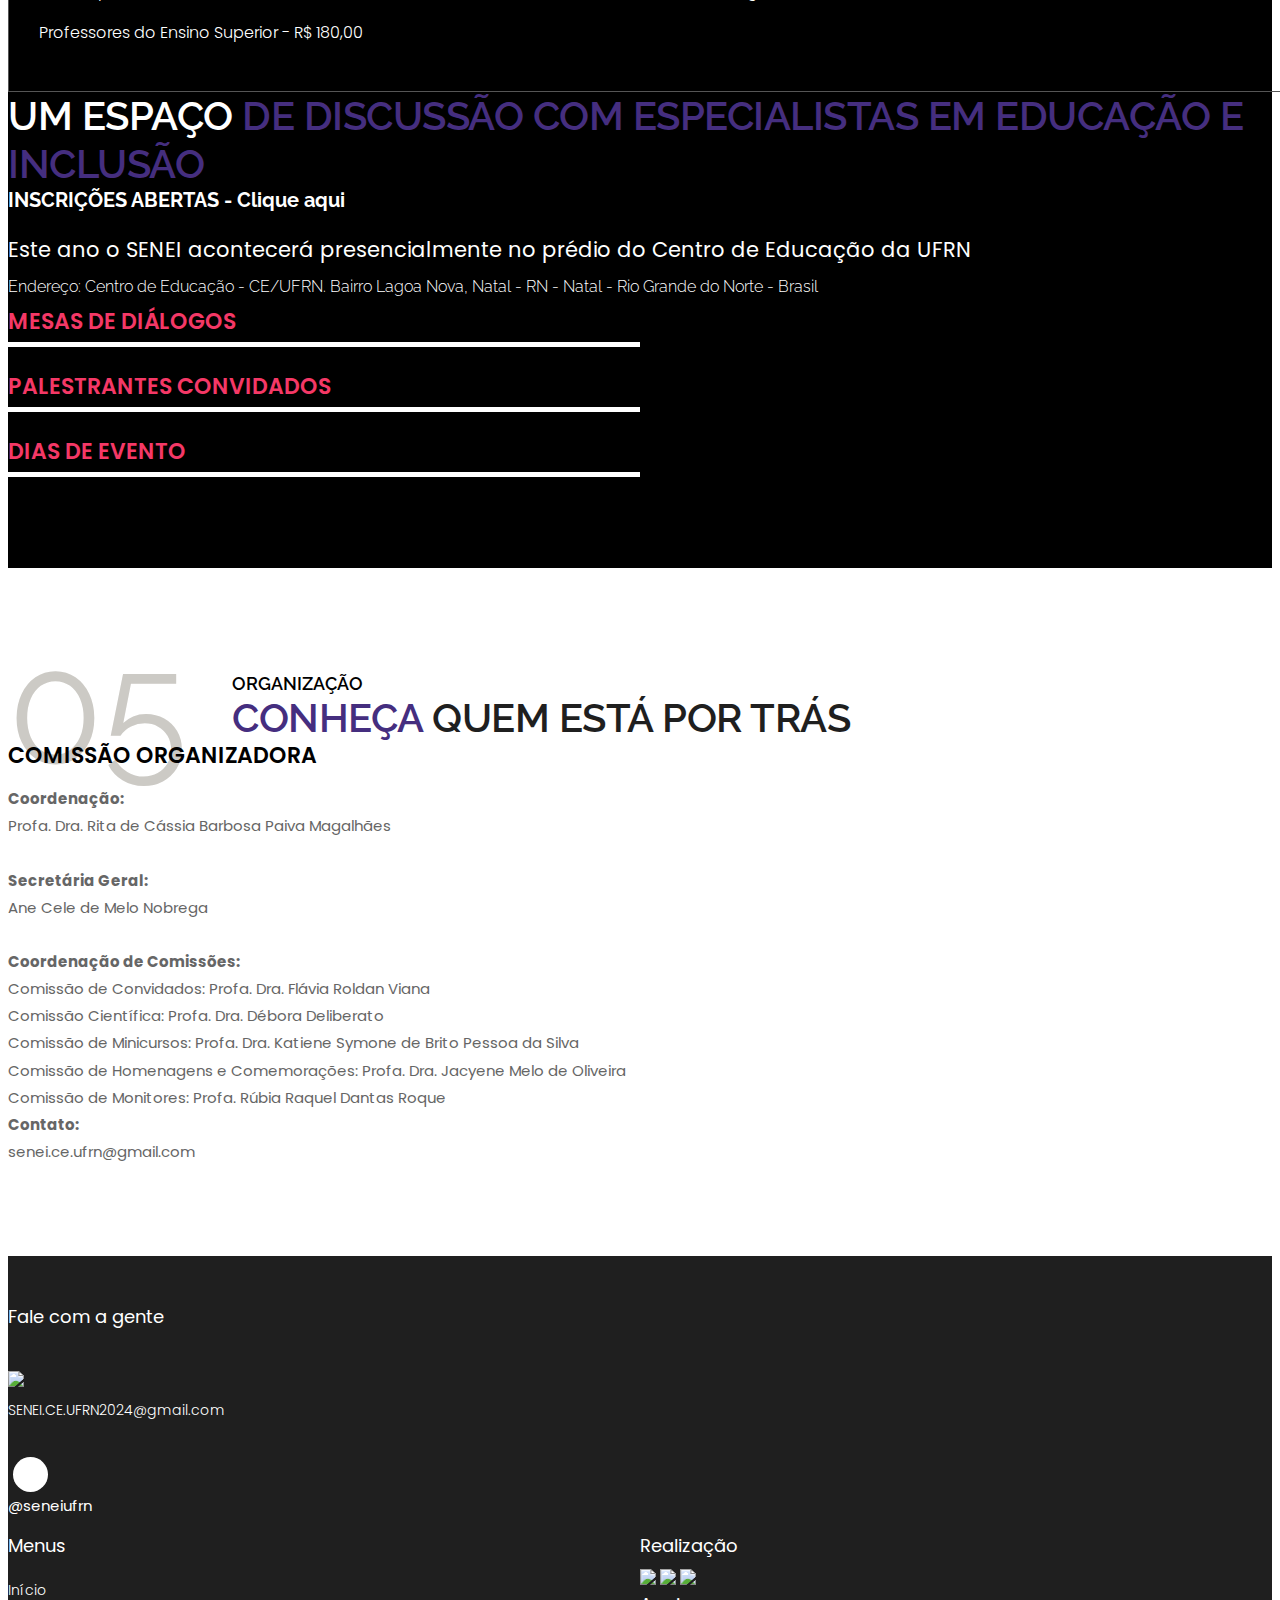
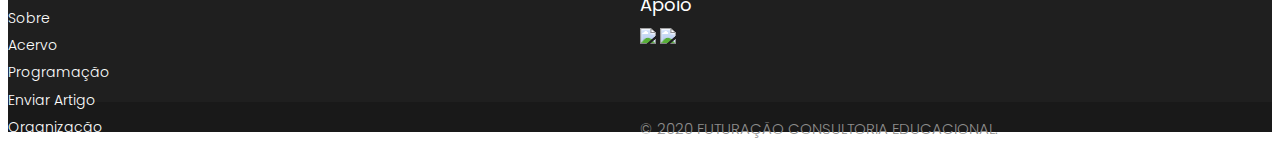
==== commit f087d800: "feature: update programação de trabalhos" ====
--- a/index.html
+++ b/index.html
@@ -285,14 +285,14 @@
 							<p>Sessão 1 Artigos Resumidos (Pôsteres) IV MOsTRE³</p>
 							<p>Local: Sala de Multimeios 1</p>
 							<p>Mediação: Aline Bregonci & Claudia Kranz & Elizabeth Romani</p>
+							<br/>
+							<p>Sessão 2 Artigos Resumidos (Pôsteres) IV MOsTRE³</p>
+							<p>Local: Sala de Multimeios 2</p>
+							<p>Mediação Blenda de Medeiros & Débora Deliberato & Débora Nunes</p>
 							<p class="titulo_paragrafo">10:00 - 10:30 - Intervalo</p>
 							<p class="titulo_paragrafo">10:30 - 12:00</p>
-							<p>Sessão 2 Artigos Resumidos (Pôsteres) IV MOsTRE³</p>
+							<p>Sessão 3 Artigos Resumidos (Pôsteres) IV MOsTRE³</p>
 							<p>Local: Sala de Multimeios 1</p>
-							<p>Mediação Blenda de Medeiros & Débora Deliberato & Débora Nunes</p>
-							<br/>
-							<p>Sessão 3 Artigos Resumidos (Pôsteres) IV MOsTRE³</p>
-							<p>Local: Sala de Multimeios 2</p>
 							<p>Mediação: Jacyene Araújo & Adriana Garcia & Maristela Mosca</p>
 							<p class="titulo_paragrafo">12:00 - 13:30 Intervalo</p>
 							<p class="titulo_paragrafo">13:30 - 16:00</p>
